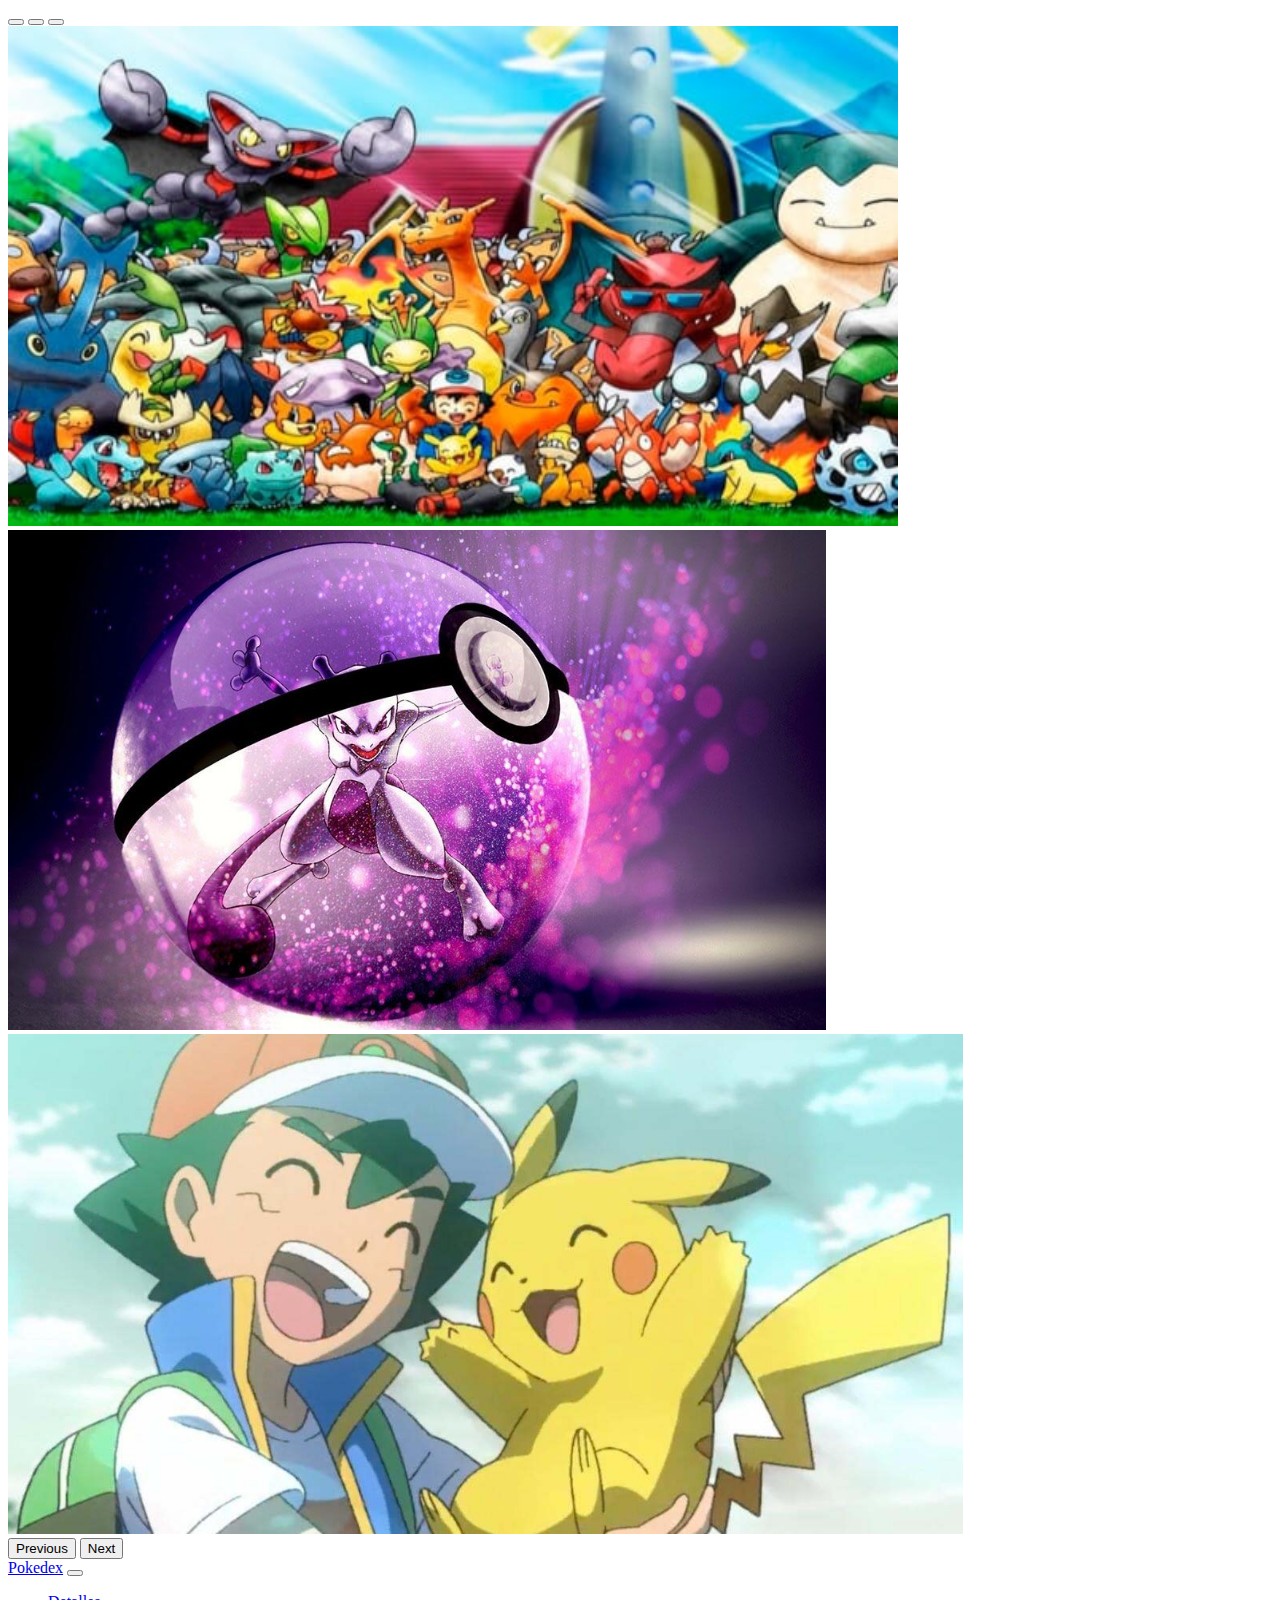
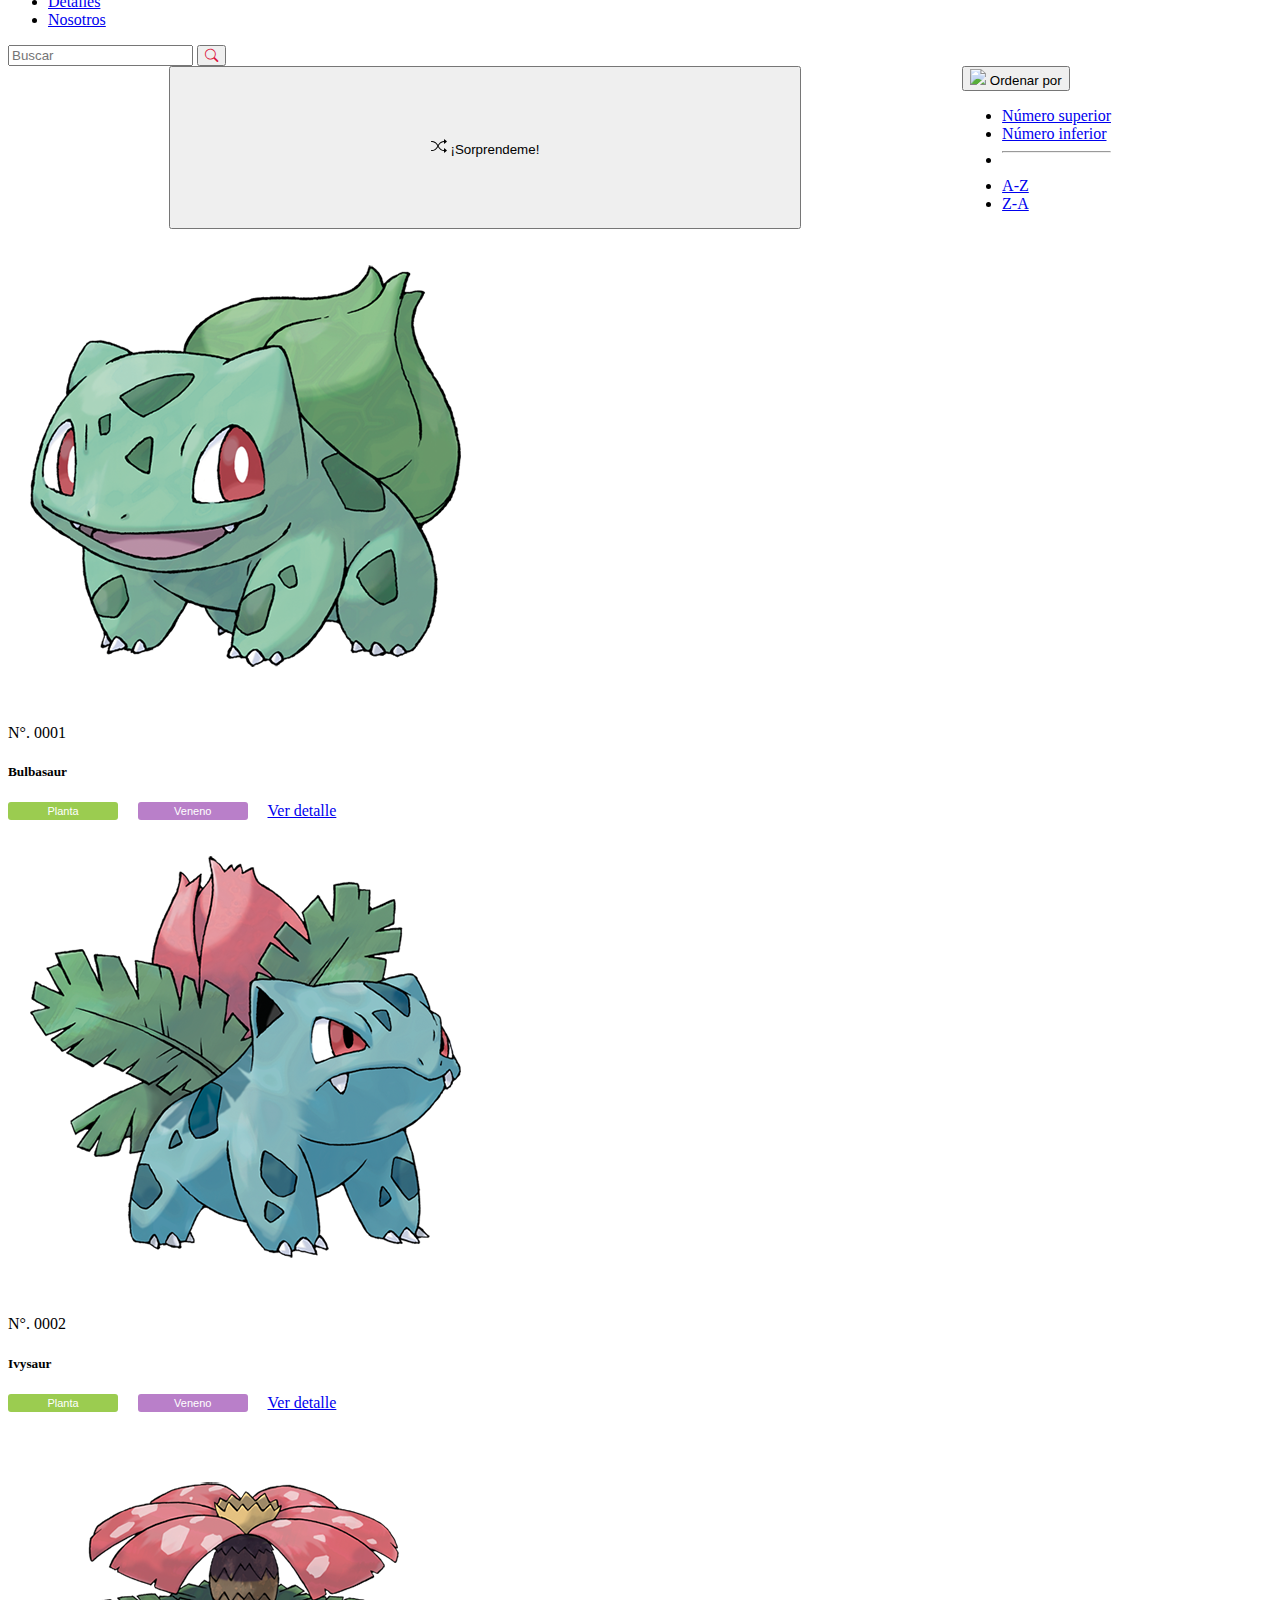
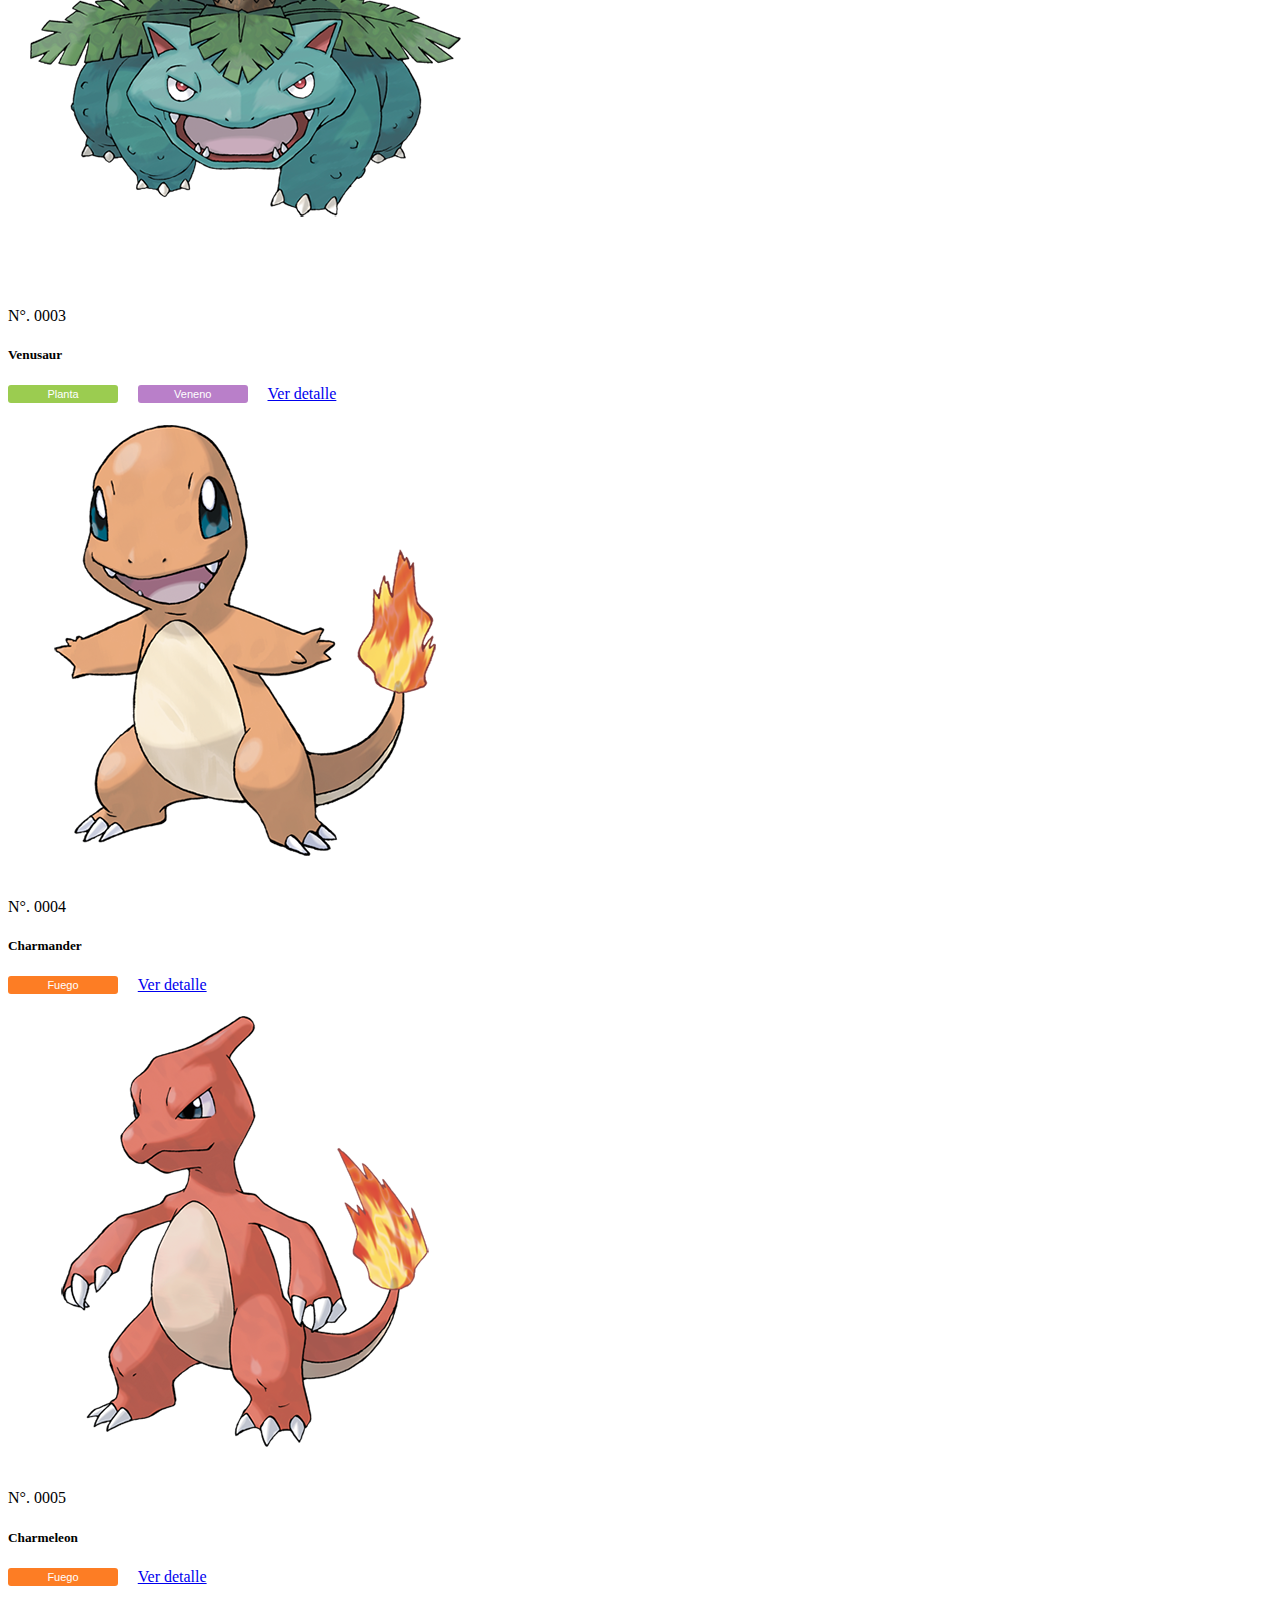
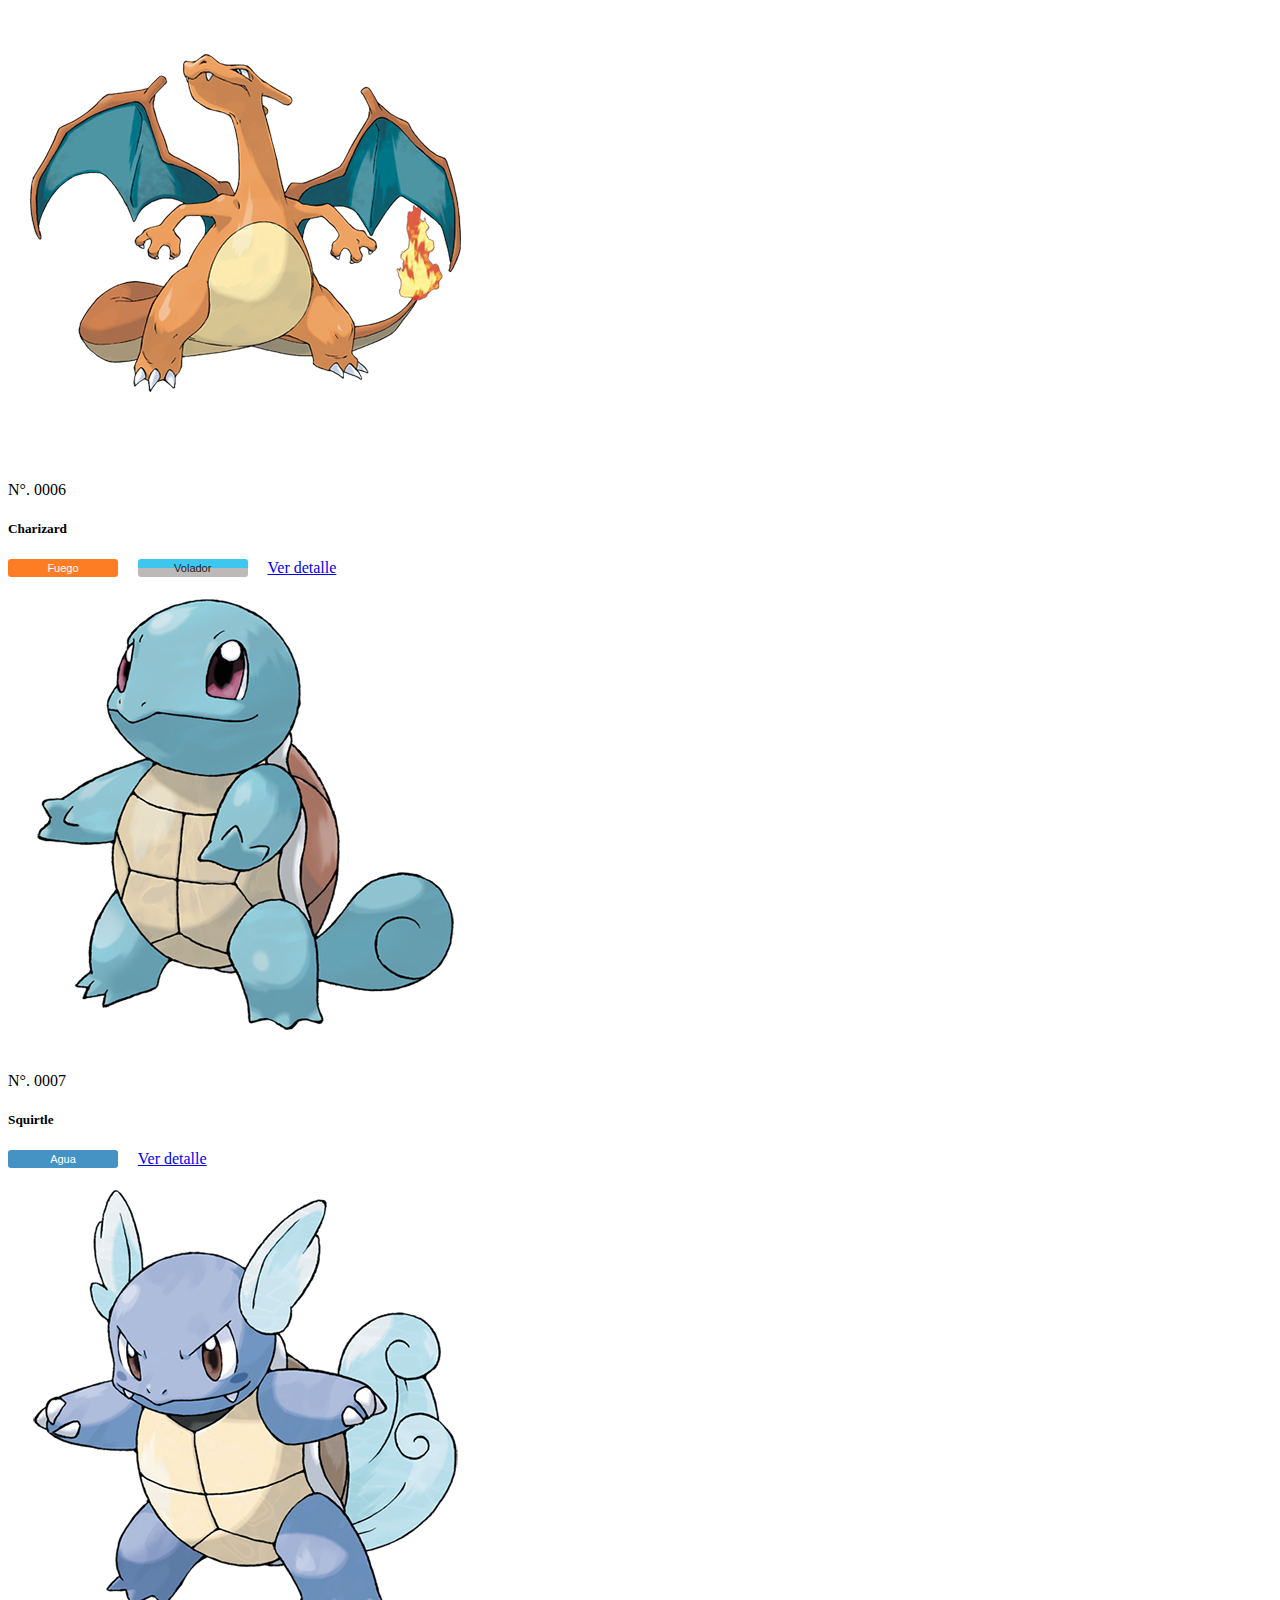
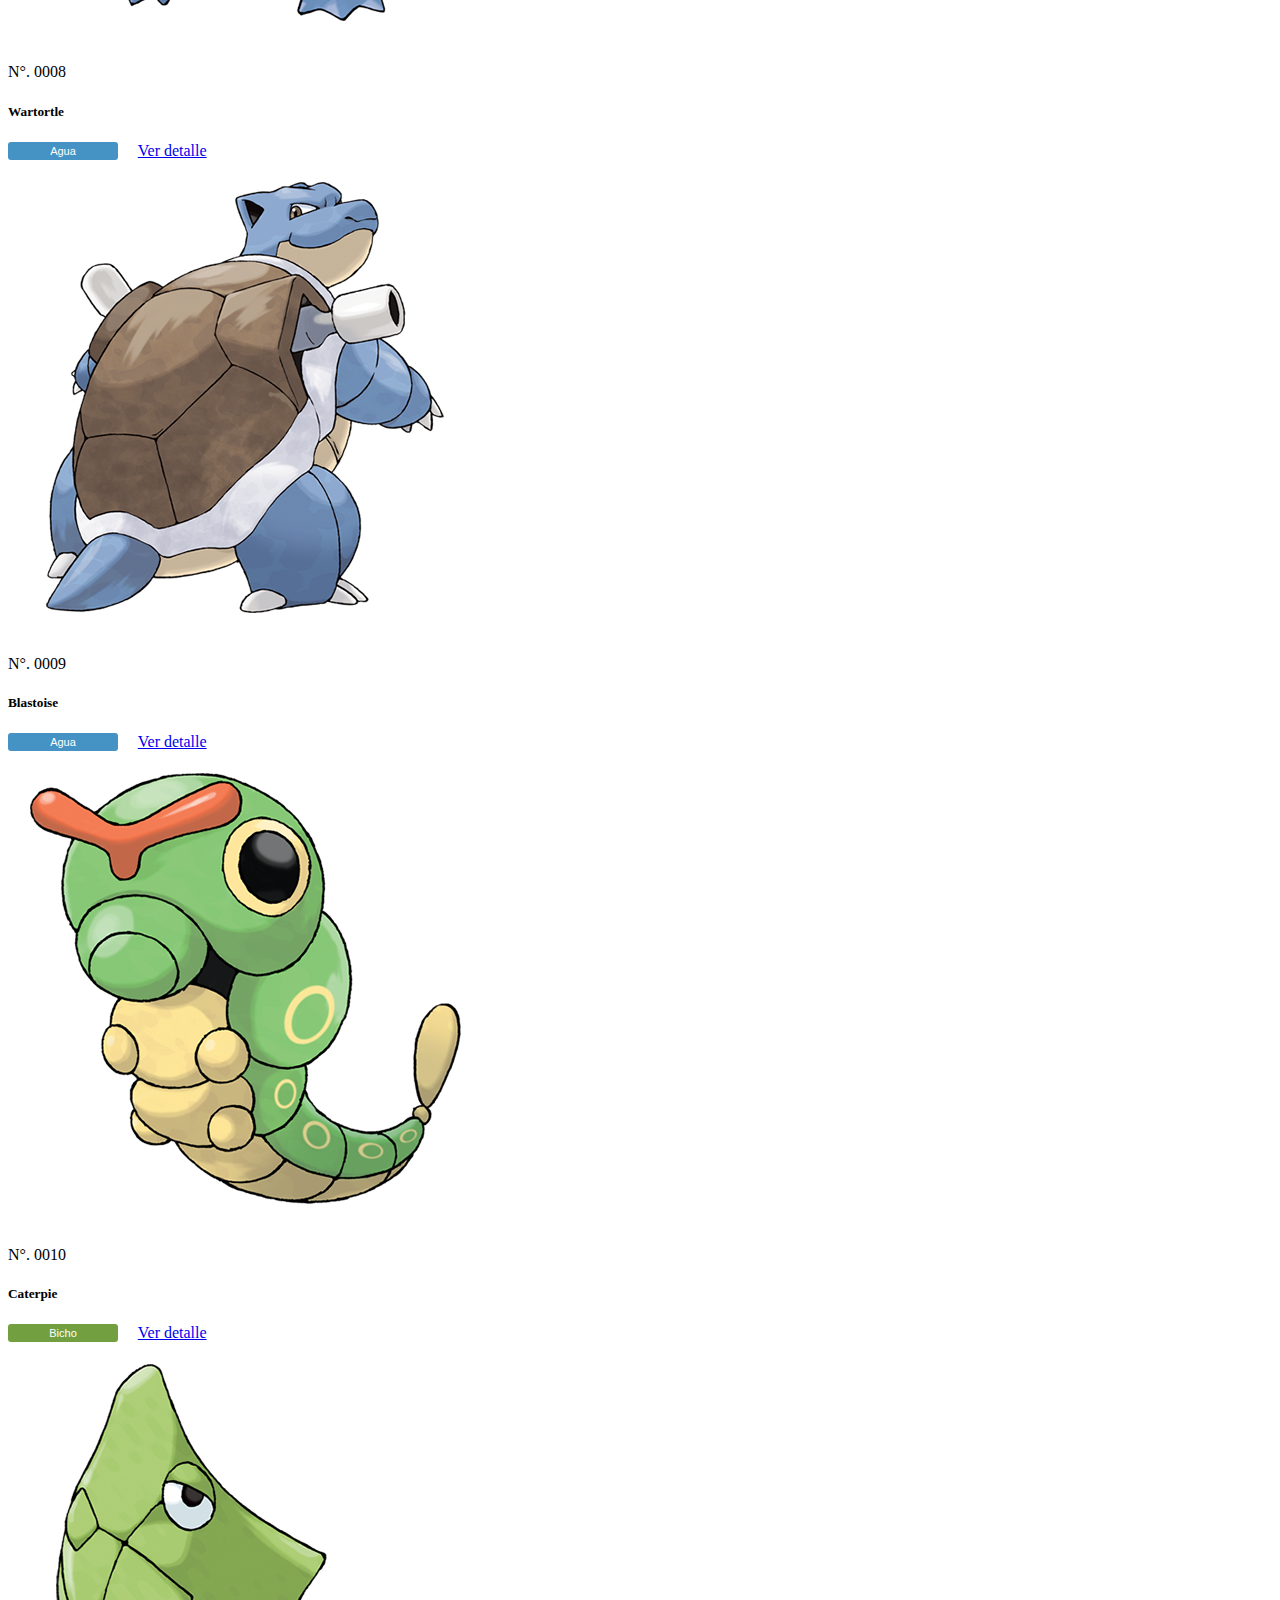
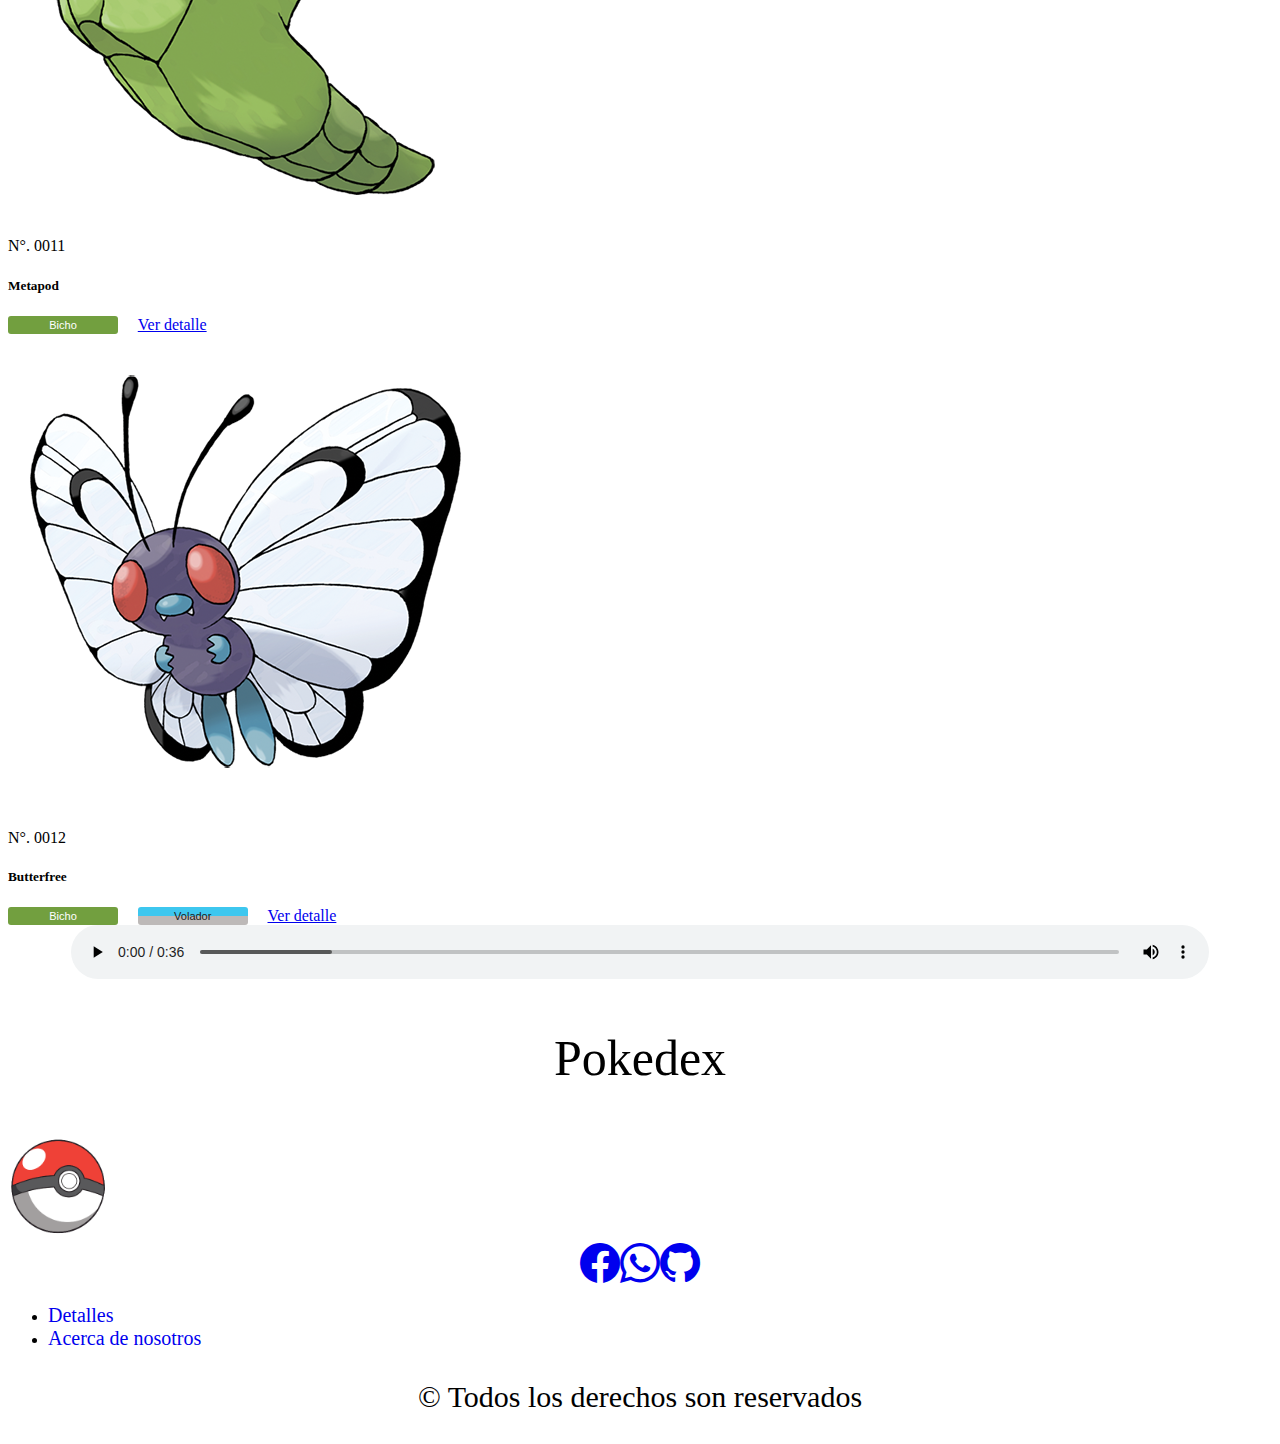
==== index.html @ 7ebed955 "Se agrega informacion al navbar y footer" ====
<!DOCTYPE html>
<html lang="es" data-bs-theme="dark">
  <head>
    <meta charset="UTF-8" />
    <meta http-equiv="X-UA-Compatible" content="IE=edge" />
    <meta name="viewport" content="width=device-width, initial-scale=1.0" />
    <link
      href="https://fonts.googleapis.com/icon?family=Material+Icons"
      rel="stylesheet"
    />
    <link
      rel="stylesheet"
      href="https://cdn.jsdelivr.net/npm/bootstrap-icons@1.10.2/font/bootstrap-icons.css"
    />

    <link
      href="https://cdn.jsdelivr.net/npm/bootstrap@5.3.0-alpha1/dist/css/bootstrap.min.css"
      rel="stylesheet"
      integrity="sha384-GLhlTQ8iRABdZLl6O3oVMWSktQOp6b7In1Zl3/Jr59b6EGGoI1aFkw7cmDA6j6gD"
      crossorigin="anonymous"
    />
    <link rel="stylesheet" href="./css/estilos.css" />
    <title>Pokedex</title>
  </head>
  <body>
    <header>
      <section>
        <div id="carouselExampleIndicators" class="carousel slide">
          <div class="carousel-indicators">
            <button
              type="button"
              data-bs-target="#carouselExampleIndicators"
              data-bs-slide-to="0"
              class="active"
              aria-current="true"
              aria-label="Slide 1"
            ></button>
            <button
              type="button"
              data-bs-target="#carouselExampleIndicators"
              data-bs-slide-to="1"
              aria-label="Slide 2"
            ></button>
            <button
              type="button"
              data-bs-target="#carouselExampleIndicators"
              data-bs-slide-to="2"
              aria-label="Slide 3"
            ></button>
          </div>
          <div class="carousel-inner">
            <div class="carousel-item active">
              <img
                src="./img/pokemon1.jpg"
                class="d-block w-100"
                alt="Imagen 1 carrusel pokemon"
                height="500px"
              />
            </div>
            <div class="carousel-item">
              <img
                src="./img/pokemon2.jpg"
                class="d-block w-100"
                alt="Imagen 2 carrusel pokemon"
                height="500px"
              />
            </div>
            <div class="carousel-item">
              <img
                src="./img/pokemon3.jpg"
                class="d-block w-100"
                alt="Imagen 3 carrusel pokemon"
                height="500px"
              />
            </div>
          </div>
          <button
            class="carousel-control-prev"
            type="button"
            data-bs-target="#carouselExampleIndicators"
            data-bs-slide="prev"
          >
            <span class="carousel-control-prev-icon" aria-hidden="true"></span>
            <span class="visually-hidden">Previous</span>
          </button>
          <button
            class="carousel-control-next"
            type="button"
            data-bs-target="#carouselExampleIndicators"
            data-bs-slide="next"
          >
            <span class="carousel-control-next-icon" aria-hidden="true"></span>
            <span class="visually-hidden">Next</span>
          </button>
        </div>
      </section>
      <nav class="navbar navbar-expand-lg bg-body-tertiary ">
        <div class="container">
          <a class="navbar-brand" href="#">Pokedex</a>
          <button
            class="navbar-toggler "
            type="button"
            data-bs-toggle="collapse"
            data-bs-target="#navbarSupportedContent"
            aria-controls="navbarSupportedContent"
            aria-expanded="false"
            aria-label="Toggle navigation"
          >
            <span class="navbar-toggler-icon"></span>
          </button>
          <div class="collapse navbar-collapse" id="navbarSupportedContent">
            <ul class="navbar-nav me-auto mb-2 mb-lg-0">
              <li class="nav-item">
                <a class="nav-link active" aria-current="page" href="./pages/detalles.html"
                  >Detalles</a
                >
              </li>
              <li class="nav-item">
                <a class="nav-link" href="./pages/nosotros.html">Nosotros</a>
              </li>
             
            </ul>
            <form class="d-flex  " role="search">
              <input
                class="form-control me-2"
                type="search"
                placeholder="Buscar"
                aria-label="Buscar"
              />
              <button class="btn btn-outline-success " type="submit">
                <i class="bi bi-search botonesNavbar"></i>
              </button>
            </form>
          </div>
        </div>
      </nav>
    </header>
    <main>
          <!-- card pokemons -->
    <section class="bg-light py-4 my-5">
        <div class="container">
          <div class="row">
            <!-- botones ordenar -->
  
            <div class="section mb-5 row-cols-lg-6">
              <button type="button" class="item btn btn-primary">
                <svg
                  xmlns="http://www.w3.org/2000/svg"
                  width="16"
                  height="16"
                  fill="currentColor"
                  class="bi bi-shuffle"
                  viewBox="0 0 16 16"
                >
                  <path
                    fill-rule="evenodd"
                    d="M0 3.5A.5.5 0 0 1 .5 3H1c2.202 0 3.827 1.24 4.874 2.418.49.552.865 1.102 1.126 1.532.26-.43.636-.98 1.126-1.532C9.173 4.24 10.798 3 13 3v1c-1.798 0-3.173 1.01-4.126 2.082A9.624 9.624 0 0 0 7.556 8a9.624 9.624 0 0 0 1.317 1.918C9.828 10.99 11.204 12 13 12v1c-2.202 0-3.827-1.24-4.874-2.418A10.595 10.595 0 0 1 7 9.05c-.26.43-.636.98-1.126 1.532C4.827 11.76 3.202 13 1 13H.5a.5.5 0 0 1 0-1H1c1.798 0 3.173-1.01 4.126-2.082A9.624 9.624 0 0 0 6.444 8a9.624 9.624 0 0 0-1.317-1.918C4.172 5.01 2.796 4 1 4H.5a.5.5 0 0 1-.5-.5z"
                  />
                  <path
                    d="M13 5.466V1.534a.25.25 0 0 1 .41-.192l2.36 1.966c.12.1.12.284 0 .384l-2.36 1.966a.25.25 0 0 1-.41-.192zm0 9v-3.932a.25.25 0 0 1 .41-.192l2.36 1.966c.12.1.12.284 0 .384l-2.36 1.966a.25.25 0 0 1-.41-.192z"
                  />
                </svg>
                ¡Sorprendeme!
              </button>
              <div class="row-cols-lg-6">
                <div class="dropdown">
                  <button
                    class="btn btn-dark dropdown-toggle"
                    type="button"
                    id="dropdownMenuButton2"
                    data-bs-toggle="dropdown"
                    aria-expanded="false"
                  >
                    <img
                      src="https://img.icons8.com/color/24/null/pokeball--v1.png"
                    />
                    Ordenar por
                  </button>
                  <ul
                    class="dropdown-menu dropdown-menu-dark"
                    aria-labelledby="dropdownMenuButton2"
                  >
                    <li>
                      <a class="dropdown-item active" href="pages/error404.html">Número superior</a>
                    </li>
                    <li><a class="dropdown-item" href="pages/error404.html">Número inferior</a></li>
                    <li><hr class="dropdown-divider" /></li>
                    <li><a class="dropdown-item" href="pages/error404.html">A-Z</a></li>
                    <li><a class="dropdown-item" href="pages/error404.html">Z-A</a></li>
                  </ul>
                </div>
              </div>
            </div>
            <!-- fin botones ordenar -->
            <div class="col-sm-6 col-md-4 col-lg-3">
              <div class="card my-3">
                <img
                  src="img/bulbasaur.png"
                  class="card-image-top"
                  alt="thumbnail"
                />
  
                <div class="card-body">
                  <p>N°. 0001</p>
                  <h5 class="card-title">Bulbasaur</h5>
                  <div class="abilities mb-5">
                    <span class="badge background-color-planta">Planta</span>
                    <span class="badge background-color-veneno">Veneno</span>
                  </div>
  
                  <a href="#" class="btn btn-primary">Ver detalle</a>
                </div>
              </div>
            </div>
  
            <div class="col-sm-6 col-md-4 col-lg-3">
              <div class="card my-3">
                <img
                  src="img/ivysaur.png"
                  class="card-image-top"
                  alt="thumbnail"
                />
  
                <div class="card-body">
                  <p>N°. 0002</p>
                  <h5 class="card-title">Ivysaur</h5>
                  <div class="abilities mb-5">
                    <span class="badge background-color-planta">Planta</span>
                    <span class="badge background-color-veneno">Veneno</span>
                  </div>
  
                  <a href="#" class="btn btn-primary">Ver detalle</a>
                </div>
              </div>
            </div>
  
            <div class="col-sm-6 col-md-4 col-lg-3">
              <div class="card my-3">
                <img
                  src="img/venusaur.png"
                  class="card-image-top"
                  alt="thumbnail"
                />
                <div class="card-body">
                  <p>N°. 0003</p>
                  <h5 class="card-title">Venusaur</h5>
  
                  <div class="abilities mb-5">
                    <span class="badge background-color-planta">Planta</span>
                    <span class="badge background-color-veneno">Veneno</span>
                  </div>
  
                  <a href="#" class="btn btn-primary">Ver detalle</a>
                </div>
              </div>
            </div>
  
            <div class="col-sm-6 col-md-4 col-lg-3">
              <div class="card my-3">
                <img
                  src="img/charmander.png"
                  class="card-image-top"
                  alt="thumbnail"
                />
                <div class="card-body">
                  <p>N°. 0004</p>
                  <h5 class="card-title">Charmander</h5>
  
                  <div class="abilities mb-5">
                    <span class="badge background-color-fuego">Fuego</span>
                  </div>
  
                  <a href="#" class="btn btn-primary">Ver detalle</a>
                </div>
              </div>
            </div>
  
            <div class="col-sm-6 col-md-4 col-lg-3">
              <div class="card my-3">
                <img
                  src="img/charmeleon.png"
                  class="card-image-top"
                  alt="thumbnail"
                />
                <div class="card-body">
                  <p>N°. 0005</p>
                  <h5 class="card-title">Charmeleon</h5>
                  <div class="abilities mb-5">
                    <span class="badge background-color-fuego">Fuego</span>
                  </div>
  
                  <a href="#" class="btn btn-primary">Ver detalle</a>
                </div>
              </div>
            </div>
  
            <div class="col-sm-6 col-md-4 col-lg-3">
              <div class="card my-3">
                <img
                  src="img/charizard.png"
                  class="card-image-top"
                  alt="thumbnail"
                />
  
                <div class="card-body">
                  <p>N°. 0006</p>
                  <h5 class="card-title">Charizard</h5>
  
                  <div class="abilities mb-5">
                    <span class="badge background-color-fuego">Fuego</span>
                    <span class="badge background-color-volador">Volador</span>
                  </div>
  
                  <a href="#" class="btn btn-primary">Ver detalle</a>
                </div>
              </div>
            </div>
  
            <div class="col-sm-6 col-md-4 col-lg-3">
              <div class="card my-3">
                <img
                  src="img/squirtle.png"
                  class="card-image-top"
                  alt="thumbnail"
                />
                <div class="card-body">
                  <p>N°. 0007</p>
                  <h5 class="card-title">Squirtle</h5>
  
                  <div class="abilities mb-5">
                    <span class="badge background-color-agua">Agua</span>
                  </div>
  
                  <a href="#" class="btn btn-primary">Ver detalle</a>
                </div>
              </div>
            </div>
            <div class="col-sm-6 col-md-4 col-lg-3">
              <div class="card my-3">
                <img
                  src="img/wartortle.png"
                  class="card-image-top"
                  alt="thumbnail"
                />
                <div class="card-body">
                  <p>N°. 0008</p>
                  <h5 class="card-title">Wartortle</h5>
  
                  <div class="abilities mb-5">
                    <span class="badge background-color-agua">Agua</span>
                  </div>
  
                  <a href="#" class="btn btn-primary">Ver detalle</a>
                </div>
              </div>
            </div>
            <div class="col-sm-6 col-md-4 col-lg-3">
              <div class="card my-3">
                <img
                  src="img/blastoise.png"
                  class="card-image-top"
                  alt="thumbnail"
                />
                <div class="card-body">
                  <p>N°. 0009</p>
                  <h5 class="card-title">Blastoise</h5>
  
                  <div class="abilities mb-5">
                    <span class="badge background-color-agua">Agua</span>
                  </div>
  
                  <a href="#" class="btn btn-primary">Ver detalle</a>
                </div>
              </div>
            </div>
            <div class="col-sm-6 col-md-4 col-lg-3">
              <div class="card my-3">
                <img
                  src="img/caterpie.png"
                  class="card-image-top"
                  alt="thumbnail"
                />
                <div class="card-body">
                  <p>N°. 0010</p>
                  <h5 class="card-title">Caterpie</h5>
  
                  <div class="abilities mb-5">
                    <span class="badge background-color-bicho">Bicho</span>
                  </div>
  
                  <a href="#" class="btn btn-primary">Ver detalle</a>
                </div>
              </div>
            </div>
            <div class="col-sm-6 col-md-4 col-lg-3">
              <div class="card my-3">
                <img
                  src="img/metapod.png"
                  class="card-image-top"
                  alt="thumbnail"
                />
                <div class="card-body">
                  <p>N°. 0011</p>
                  <h5 class="card-title">Metapod</h5>
  
                  <div class="abilities mb-5">
                    <span class="badge background-color-bicho">Bicho</span>
                  </div>
  
                  <a href="#" class="btn btn-primary">Ver detalle</a>
                </div>
              </div>
            </div>
            <div class="col-sm-6 col-md-4 col-lg-3">
              <div class="card my-3">
                <img
                  src="img/butterfree.png"
                  class="card-image-top"
                  alt="thumbnail"
                />
                <div class="card-body">
                  <p>N°. 0012</p>
                  <h5 class="card-title">Butterfree</h5>
  
                  <div class="abilities mb-5">
                    <span class="badge background-color-bicho">Bicho</span>
                    <span class="badge background-color-volador">Volador</span>
                  </div>
  
                  <a href="#" class="btn btn-primary">Ver detalle</a>
                </div>
              </div>
            </div>
          </div>
        </div>
      </section>
  
      <div class="reproductor_audio mb-5">
        <audio class="item" controls autoplay loop>
          <source src="audio/01 - Opening Movie.mp3" type="audio/mp3" />
        </audio>
      </div>

    </main>
    <footer  >
        <div class="d-flex justify-content-center">
            <p class="tituloFooter">Pokedex</p>
            <a href="./index.html">
                <img src="./img/pokebola.png" alt="" class="imgPokebola">
            </a>
            
        </div>
       
        <div class="iconosFooter" >
           
                    <a class="text-decoration-none link-secondary" href="./pages/error404.html" >
                        <i class="bi bi-facebook"></i>
                    </a>
                
                
                    <a class="text-decoration-none link-secondary"href="./pages/error404.html"><i class="bi bi-whatsapp"></i></a>
                
                
                    <a class="text-decoration-none link-secondary" href="./pages/error404.html">
                        <i class="bi bi-github"></i>
                    </a>
               
            
            
            
        </div>
        <section class="row">
            <aside class="col-md-3">
              <ul >
                <li >
                    <a class="text-decoration-none link-secondary linksFooter" href="./pages/detalles.html">Detalles</a>
                </li>
                <li>
                    <a class="text-decoration-none link-secondary linksFooter" href="./pages/nosotros.html">Acerca de nosotros</a>
                    
                </li>
              </ul>
                
            </aside>

        </section>
       <p class="textoCopy">&copy; Todos los derechos son reservados

       </p> 
    </footer>

  

    <script
      src="https://cdn.jsdelivr.net/npm/bootstrap@5.3.0-alpha1/dist/js/bootstrap.bundle.min.js"
      integrity="sha384-w76AqPfDkMBDXo30jS1Sgez6pr3x5MlQ1ZAGC+nuZB+EYdgRZgiwxhTBTkF7CXvN"
      crossorigin="anonymous"
    ></script>
  </body>
</html>
---- css/estilos.css ----
.botonesNavbar
{
  color: crimson;
  border-style: none;
}
.abilities span {
  font-family: "Flexo-Medium", arial, sans-serif;
  border-radius: 3px;
  line-height: 18px;
  max-width: 110px;
  margin: 0 1.5625% 0 0;
  width: 38.4375%;
  float: left;
  text-transform: none;
  font-size: 11px;
  text-align: center;
}

.background-color-planta {
  background: linear-gradient(180deg, #9bcc50 50%, #9bcc50 50%);
  background-color: #9bcc50;
  color: #fff;
}

.background-color-veneno {
  background: linear-gradient(180deg, #b97fc9 50%, #b97fc9 50%);
  background-color: #b97fc9;
  color: #fff;
}

.background-color-fuego {
  background: linear-gradient(180deg, #fd7d24 50%, #fd7d24 50%);
  background-color: #fd7d24;
  color: #fff;
}

.background-color-volador {
  background: linear-gradient(180deg, #3dc7ef 50%, #bdb9b8 50%);
  background-color: #3dc7ef;
  color: #212121;
}

.background-color-agua {
  background: linear-gradient(180deg, #4592c4 50%, #4592c4 50%);
  background-color: #4592c4;
  color: #fff;
}

.background-color-bicho {
  background: linear-gradient(180deg, #729f3f 50%, #729f3f 50%);
  background-color: #729f3f;
  color: #fff;
}


.card {
  background-color: #fff;
  border-color: gainsboro;
}

.section {
  display: flex;
  justify-content: space-evenly;
}

.section .item {
  flex-basis: 50%;
}
.reproductor_audio {
  display: flex;
  justify-content: center;
}

.reproductor_audio .item {
  flex-basis: 90%;
}
.footerBg
{
 background-color: red;
}
.tituloFooter
{
  text-align: center;
  font-size: 50px;
}
.iconosFooter
{
  text-align: center;
  font-size: 40px;
  justify-content: center ;
  display: flex;
  
}
.textoCopy
{
 text-align: center;
 font-size: 30px;
}
.imgPokebola
{
  width: 100px;
  height: 100px;
}
.linksFooter
{
  font-size: 20px;
  text-decoration: none;
}
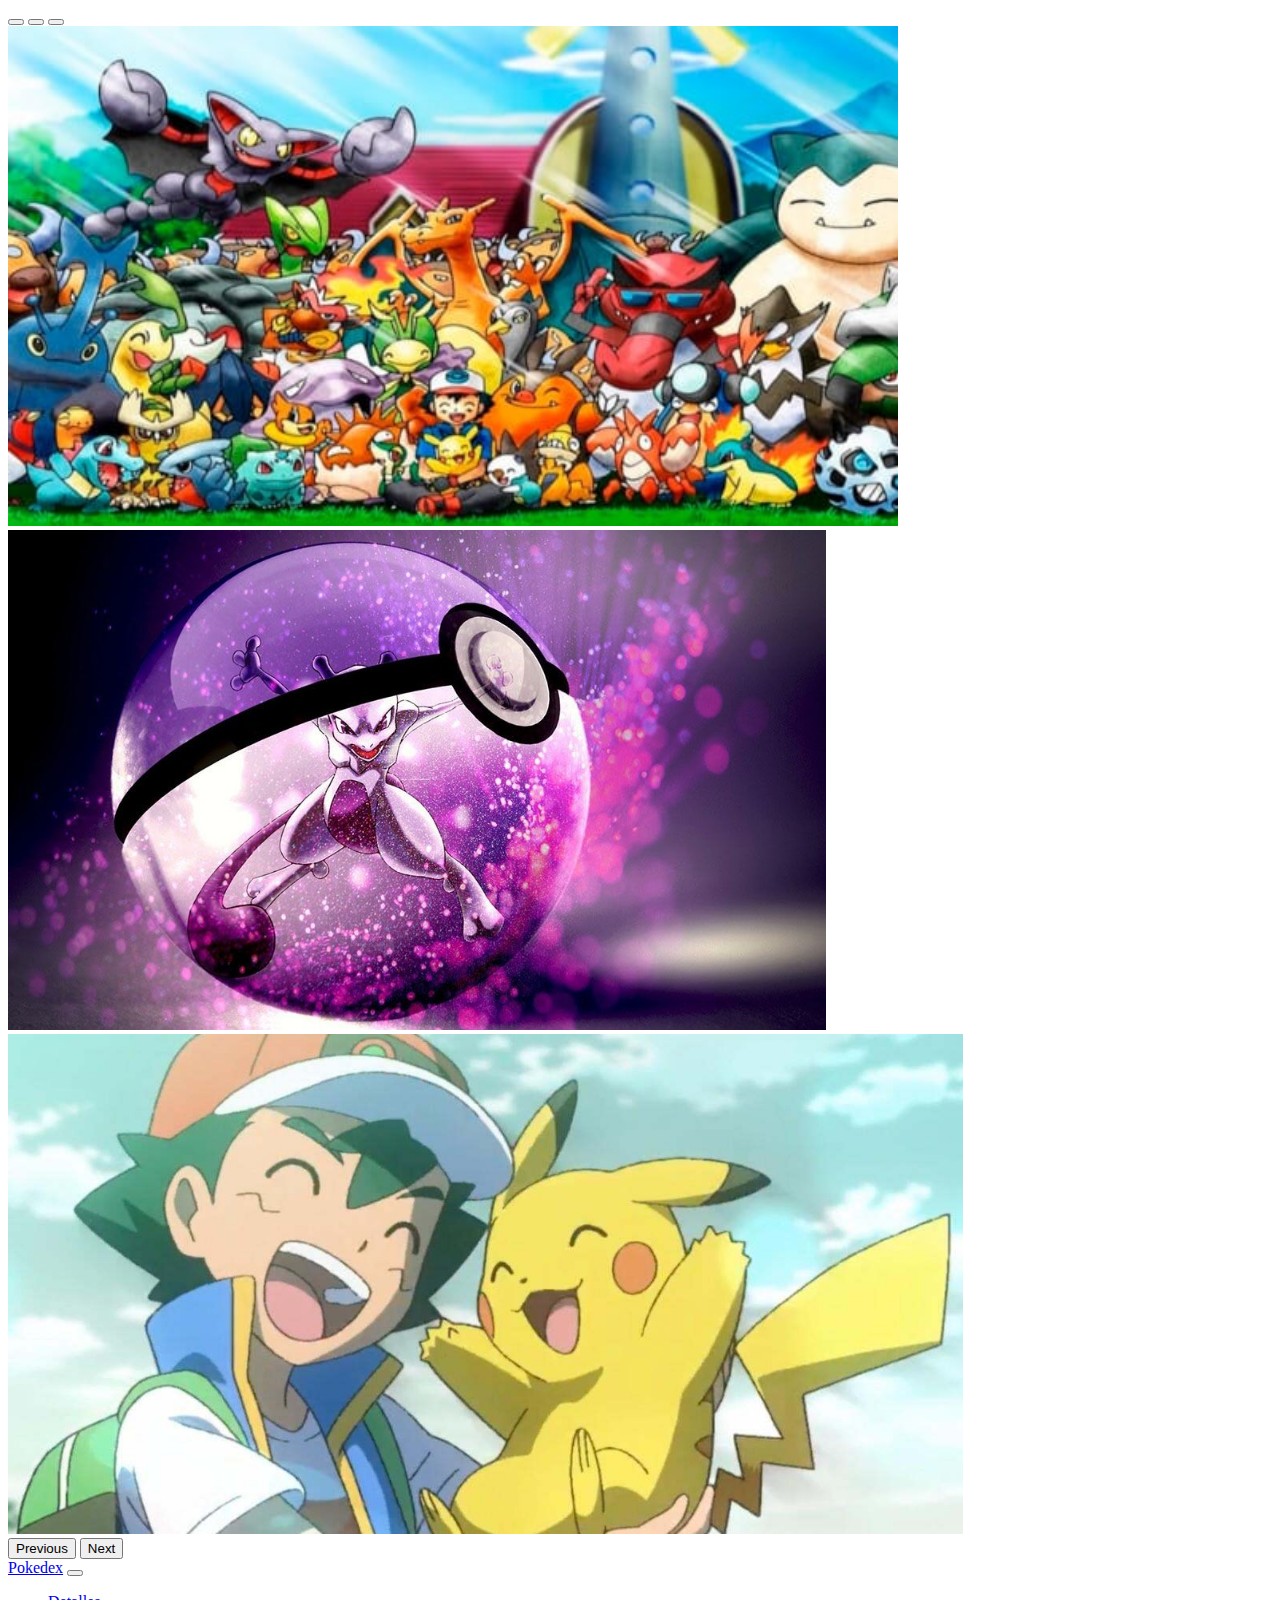
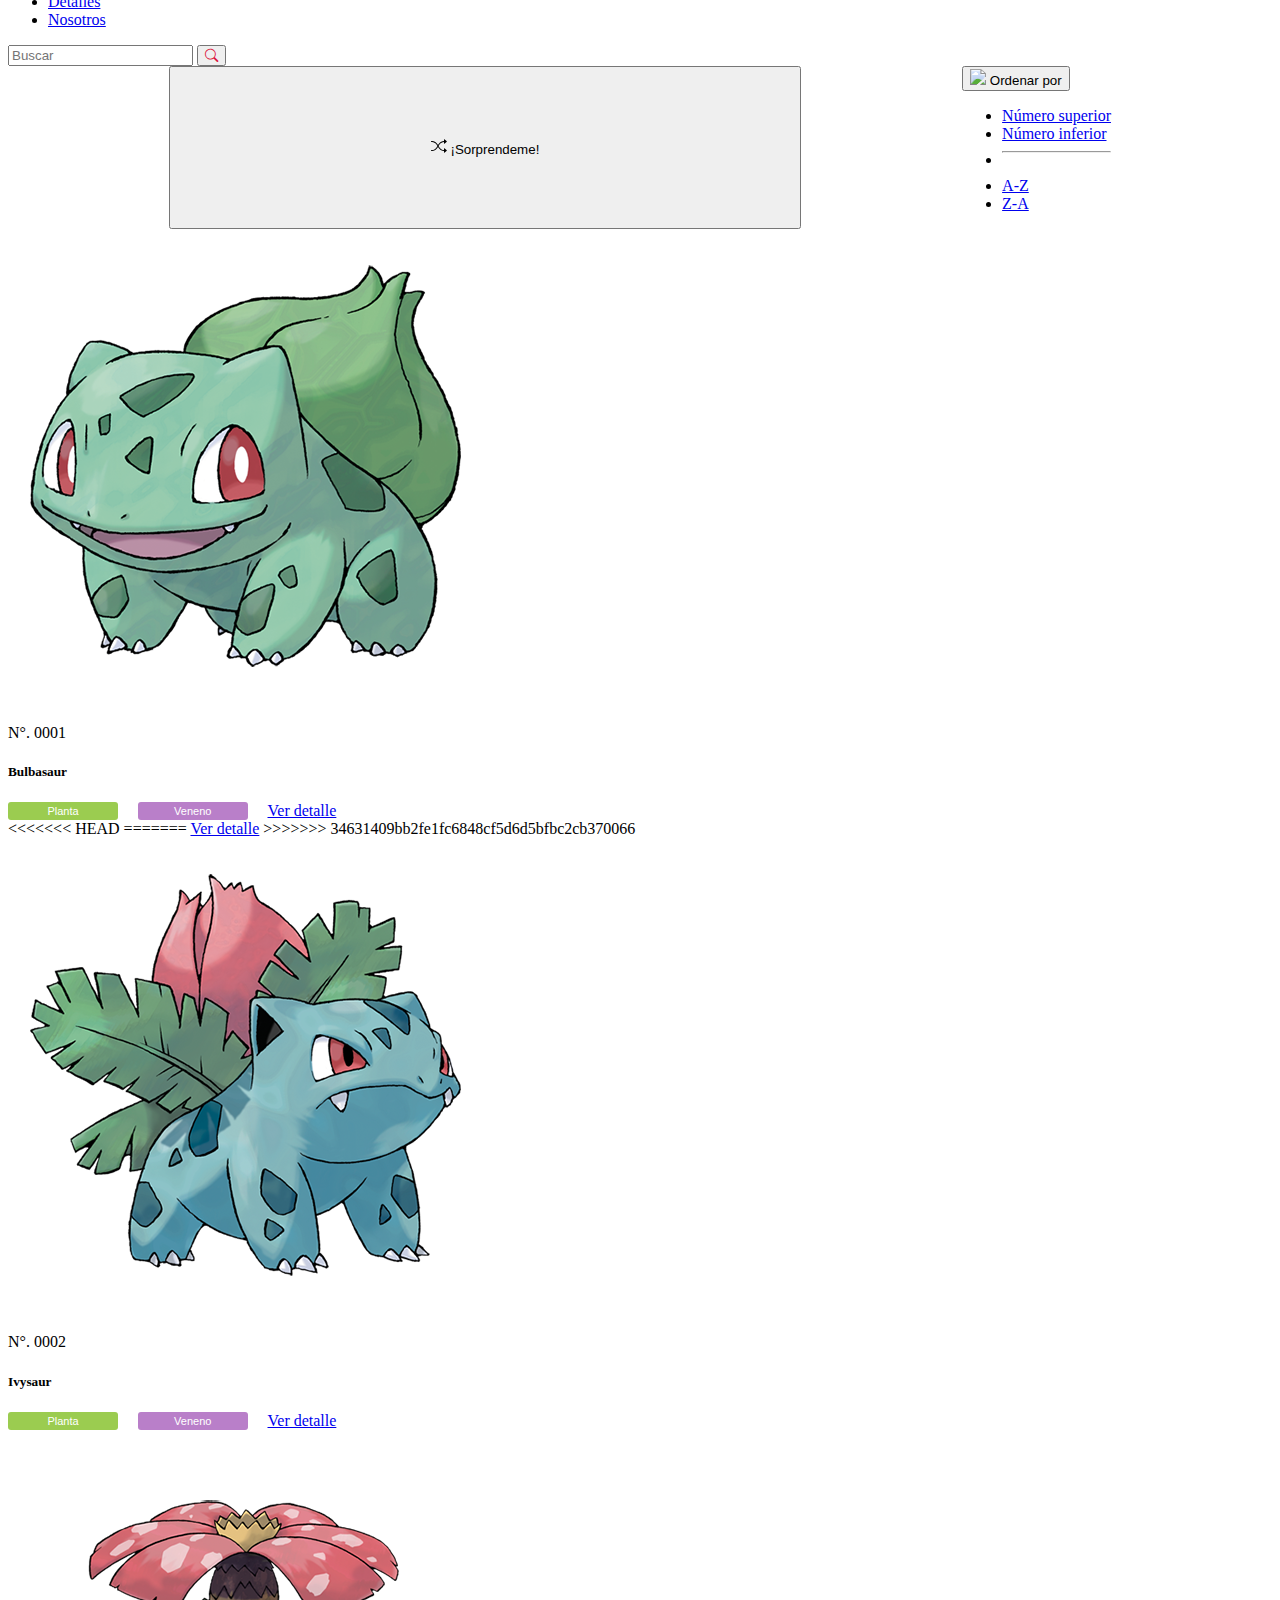
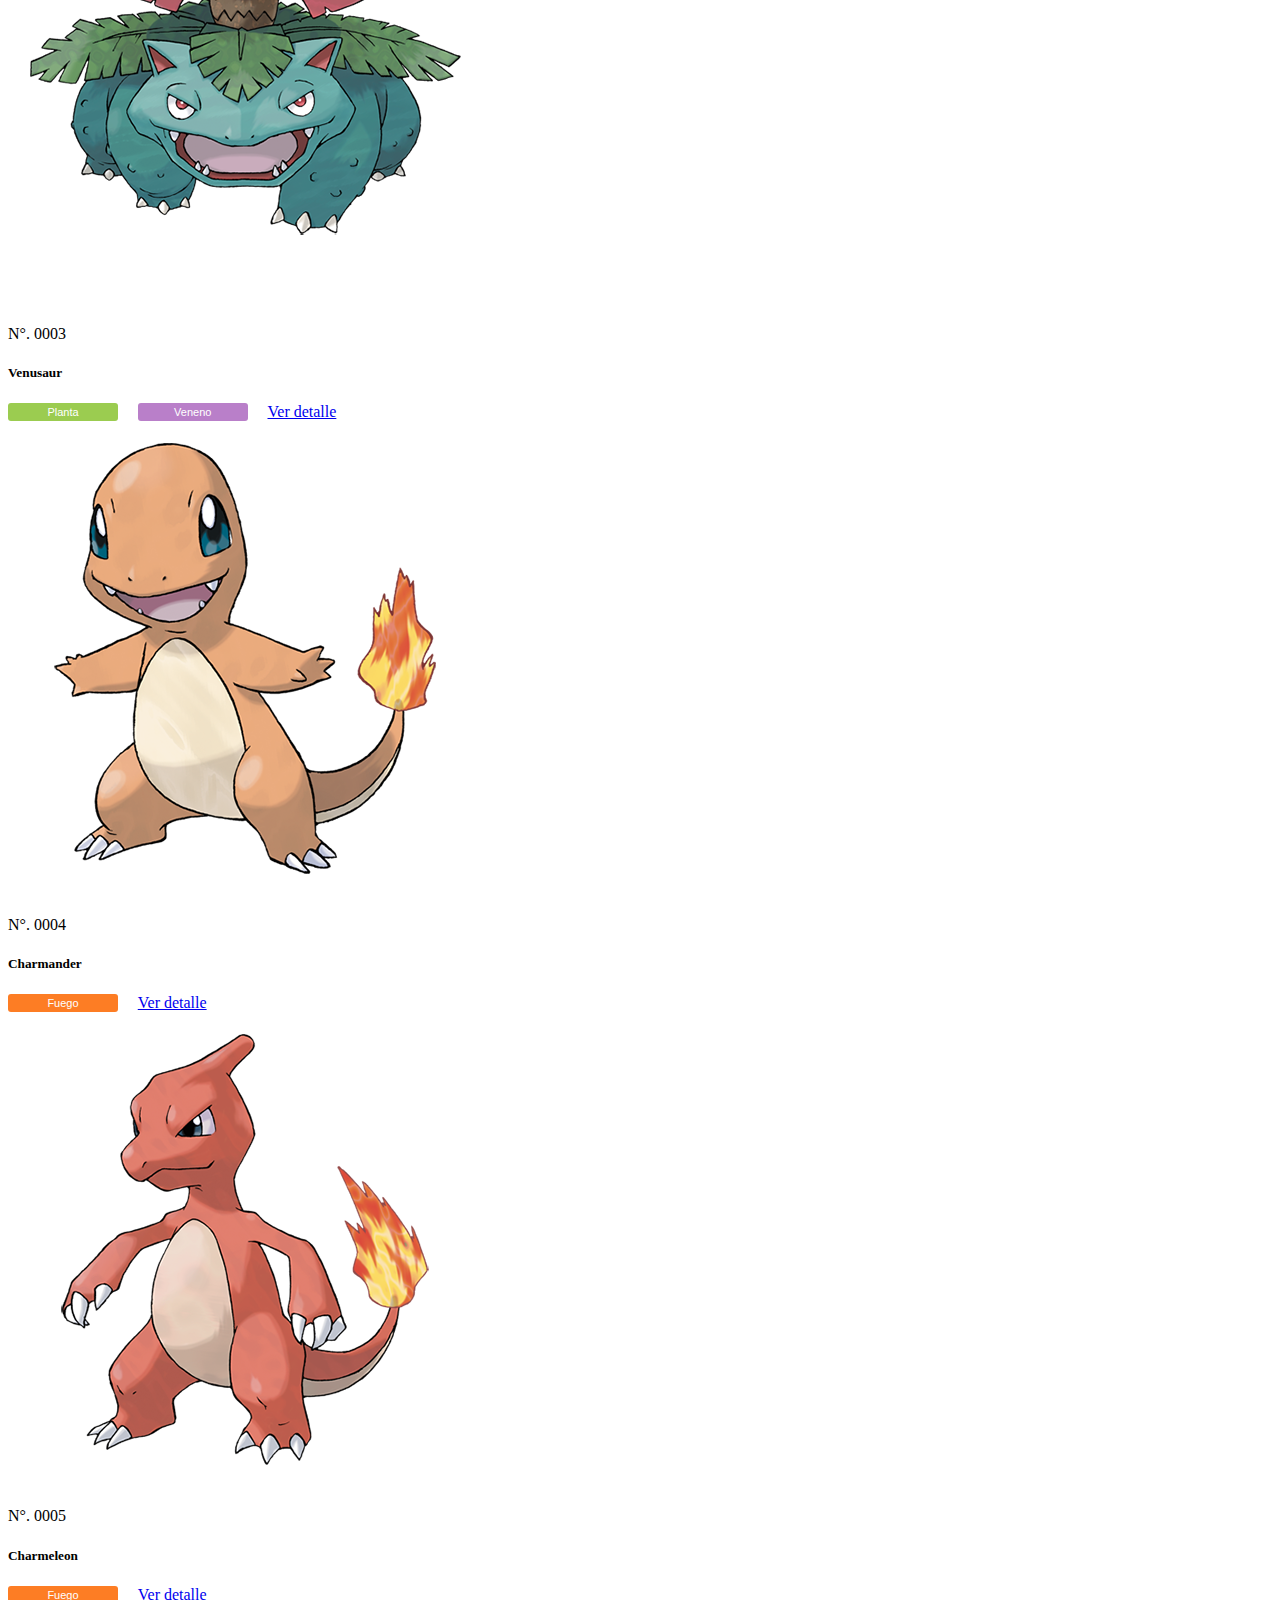
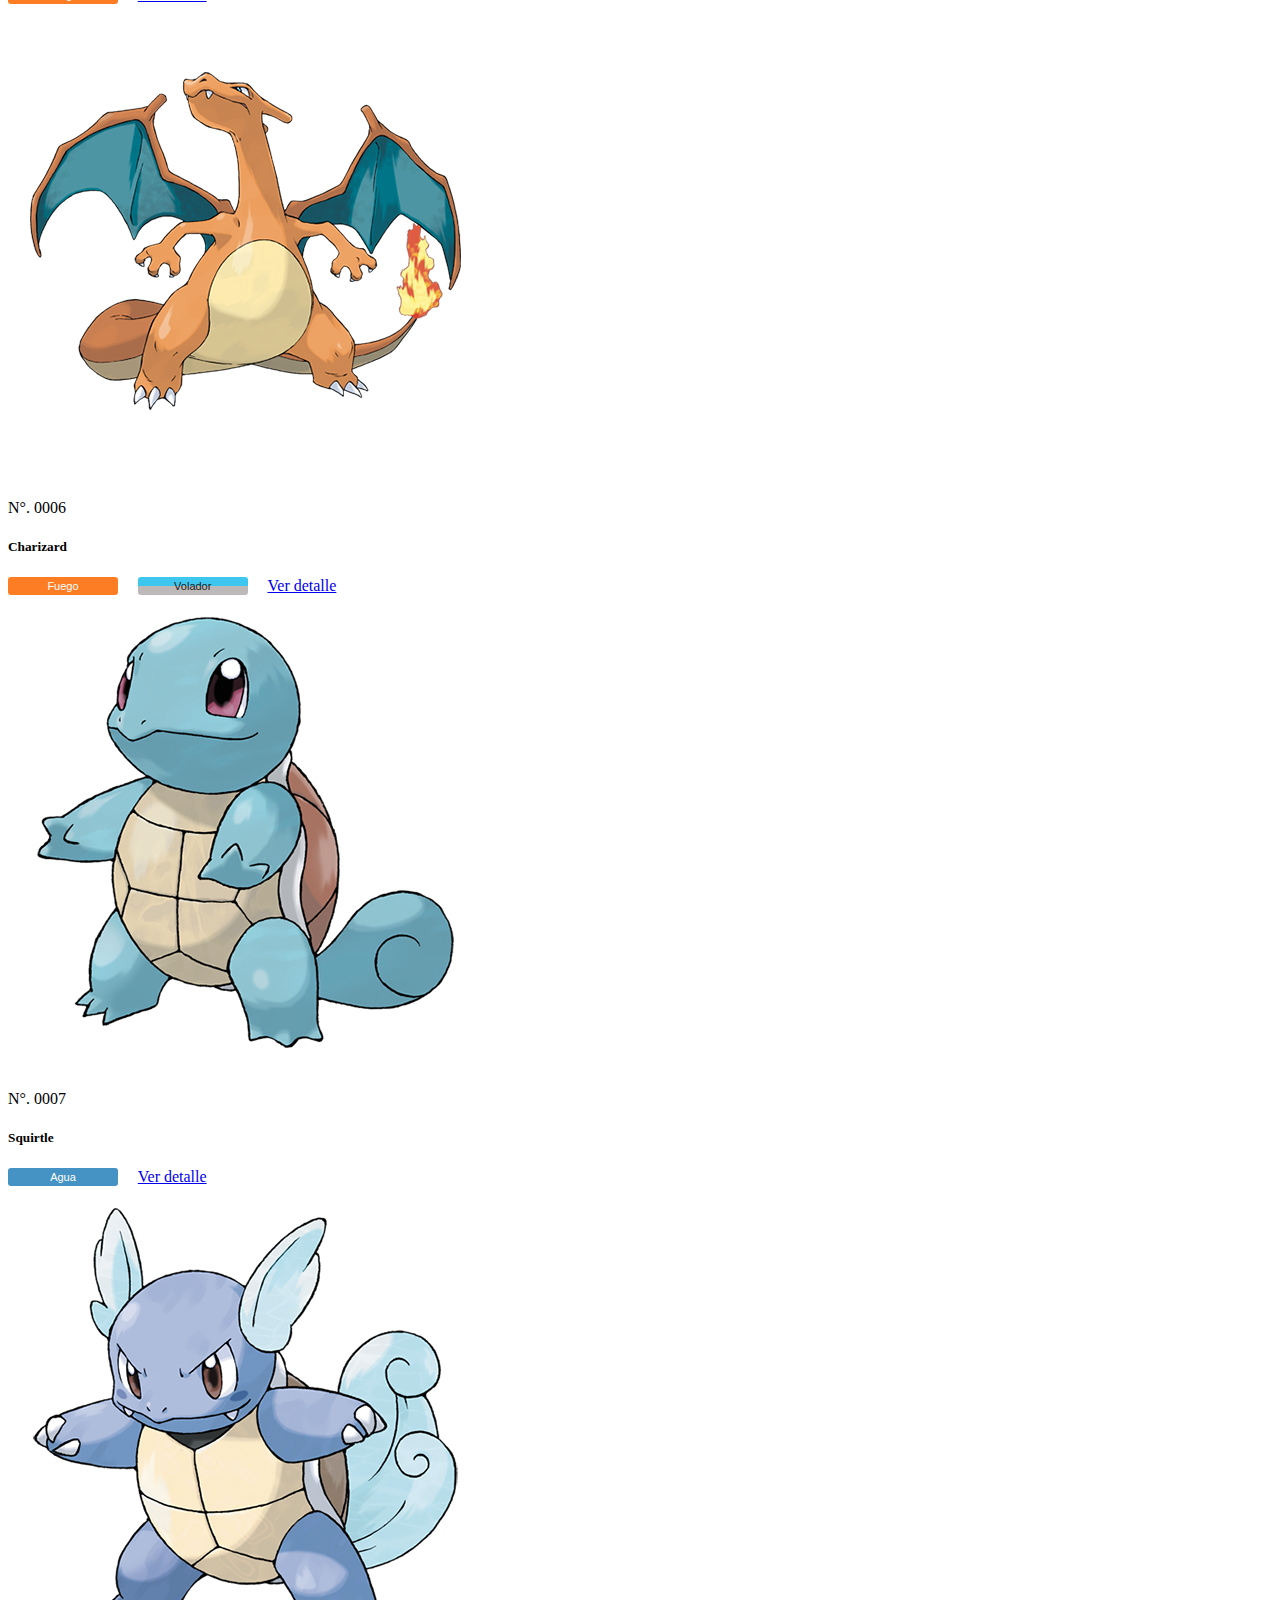
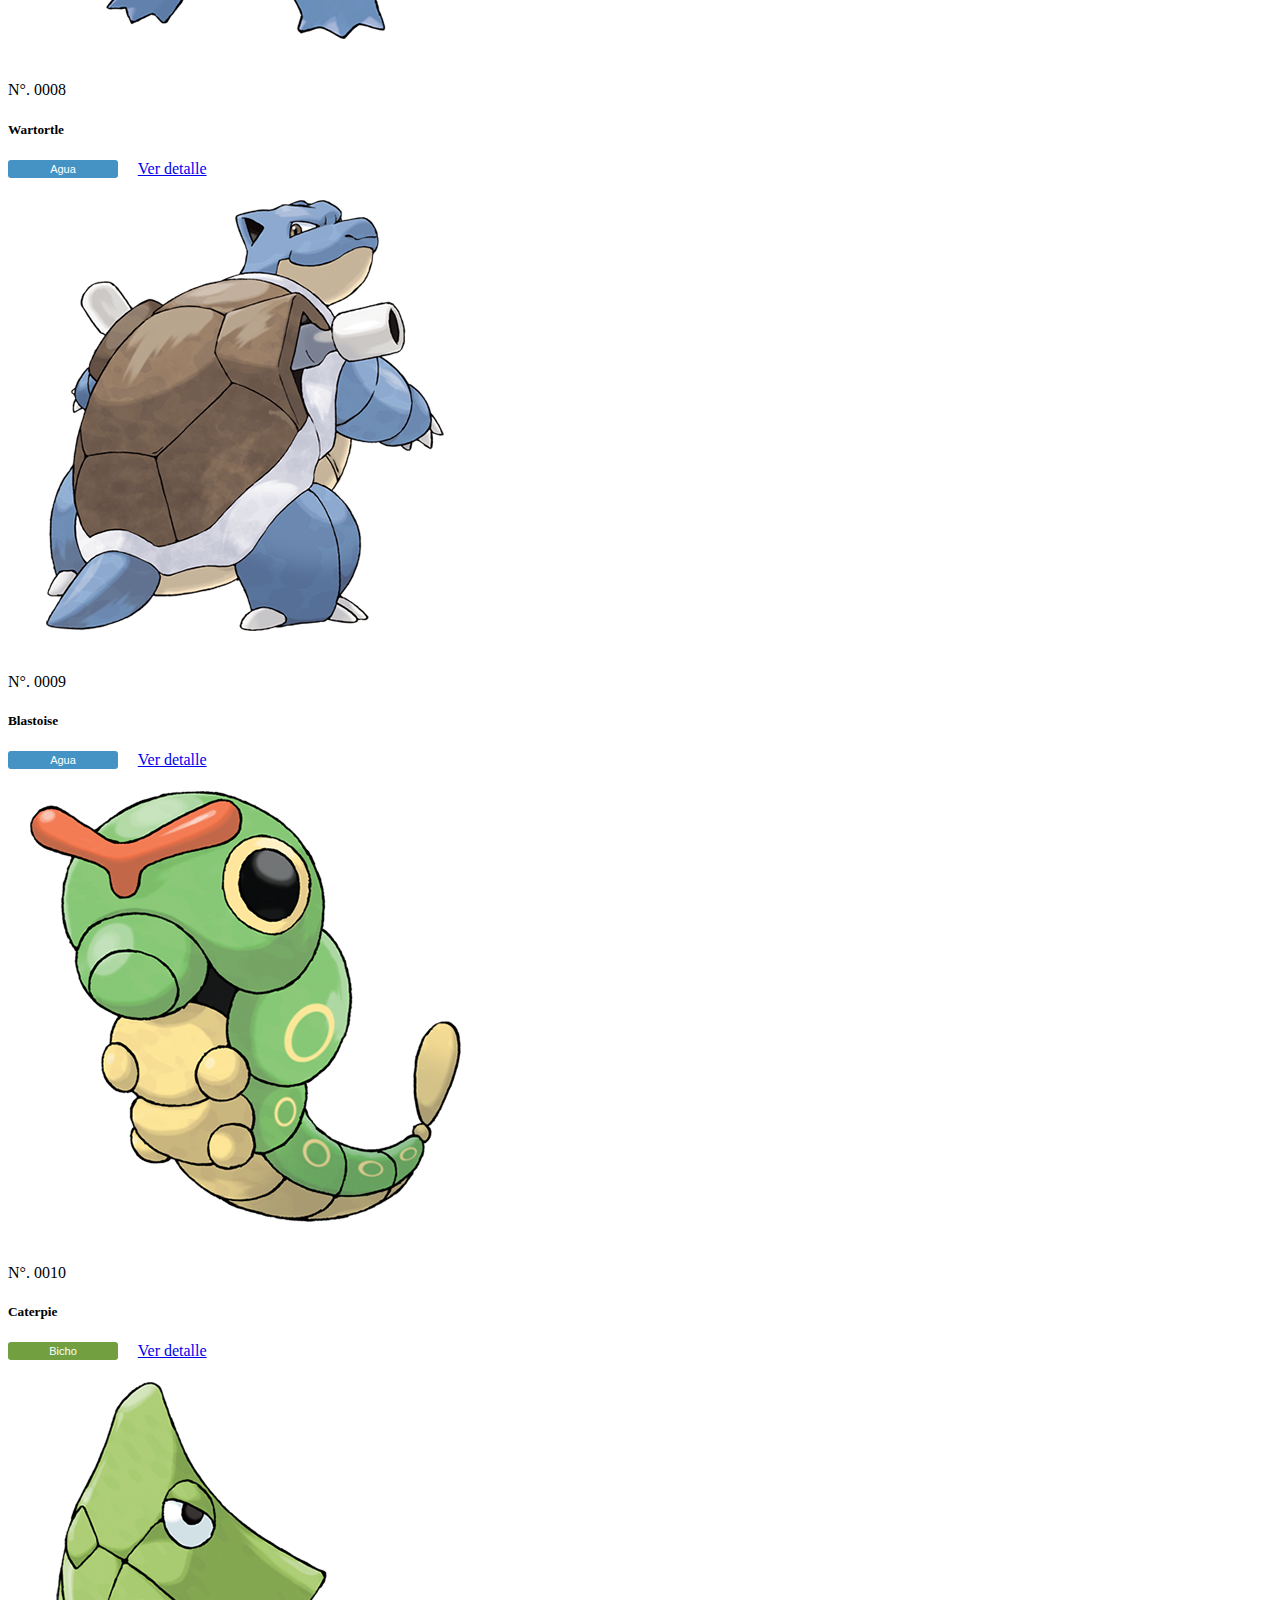
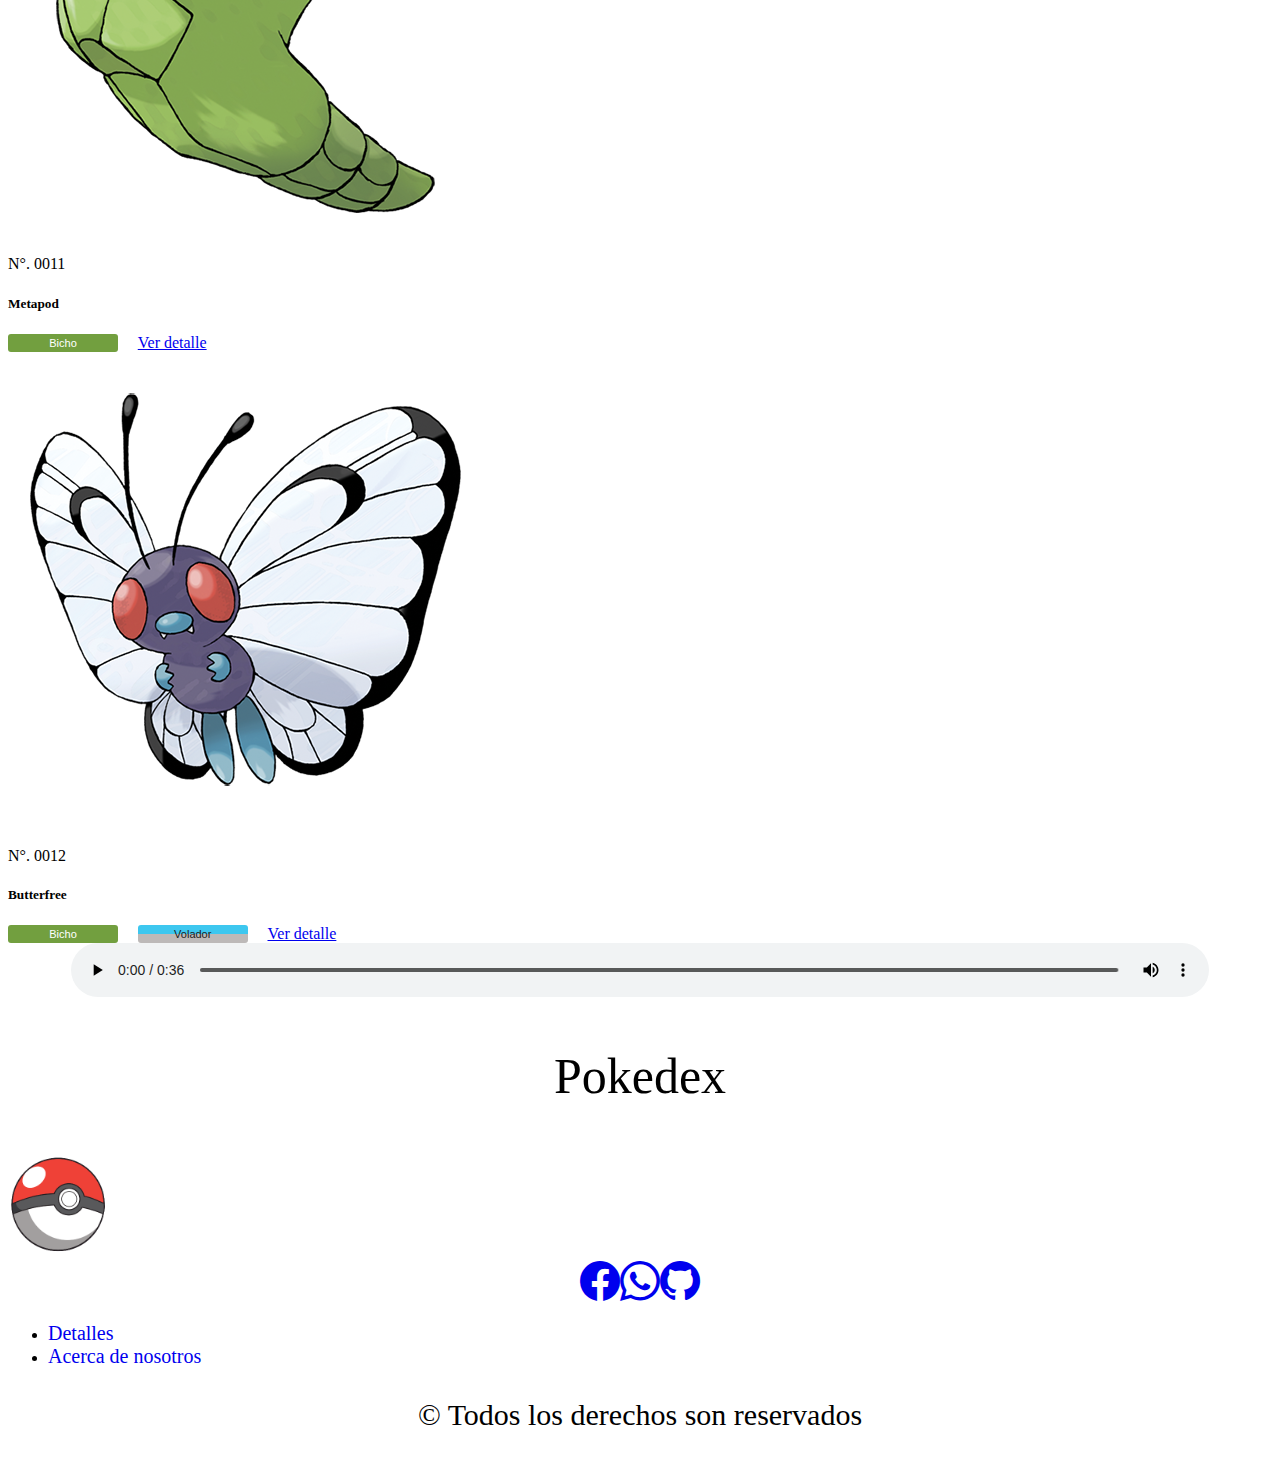
==== commit 0411e298: "Se agregan links e imagen al footer y se trabajo sobre el navbar en la modificacion de items" ====
--- a/index.html
+++ b/index.html
@@ -210,6 +210,11 @@
   
                   <a href="#" class="btn btn-primary">Ver detalle</a>
                 </div>
+<<<<<<< HEAD
+=======
+
+                <a href="./pages/detalles/bulbasur.html" class="btn btn-primary">Ver detalle</a>
+>>>>>>> 34631409bb2fe1fc6848cf5d6d5bfbc2cb370066
               </div>
             </div>
   
--- a/css/estilos.css
+++ b/css/estilos.css
@@ -52,6 +52,18 @@
   color: #fff;
 }
 
+.background-color-psiquico {
+  background: linear-gradient(180deg, #ff48b9 50%, #e64990 50%);
+  background-color: #e41081;
+  color: #fff;
+}
+
+.background-color-hielo{
+  background: linear-gradient(180deg, #4d54d8 50%, #0317af 50%);
+  background-color: #1c81df;
+  color: #fff;
+}
+
 
 .card {
   background-color: #fff;
@@ -74,6 +86,7 @@
 .reproductor_audio .item {
   flex-basis: 90%;
 }
+<<<<<<< HEAD
 .footerBg
 {
  background-color: red;
@@ -107,3 +120,30 @@
   text-decoration: none;
 }
 
+=======
+
+
+/* Detalles pokemon*/
+
+#nombrePoke {
+  text-align: center;
+  color: black;
+  font-size: 50px;
+
+}
+
+.descripcionPokemon {
+  font-weight: bold;
+}
+
+.titulosDescripcion {
+  color: black;
+}
+
+.evolucionPokemon {
+  margin-bottom: 0 !important;
+  border-style: none;
+  border-radius: 0;
+  background-color: darkgrey;
+}
+>>>>>>> 34631409bb2fe1fc6848cf5d6d5bfbc2cb370066
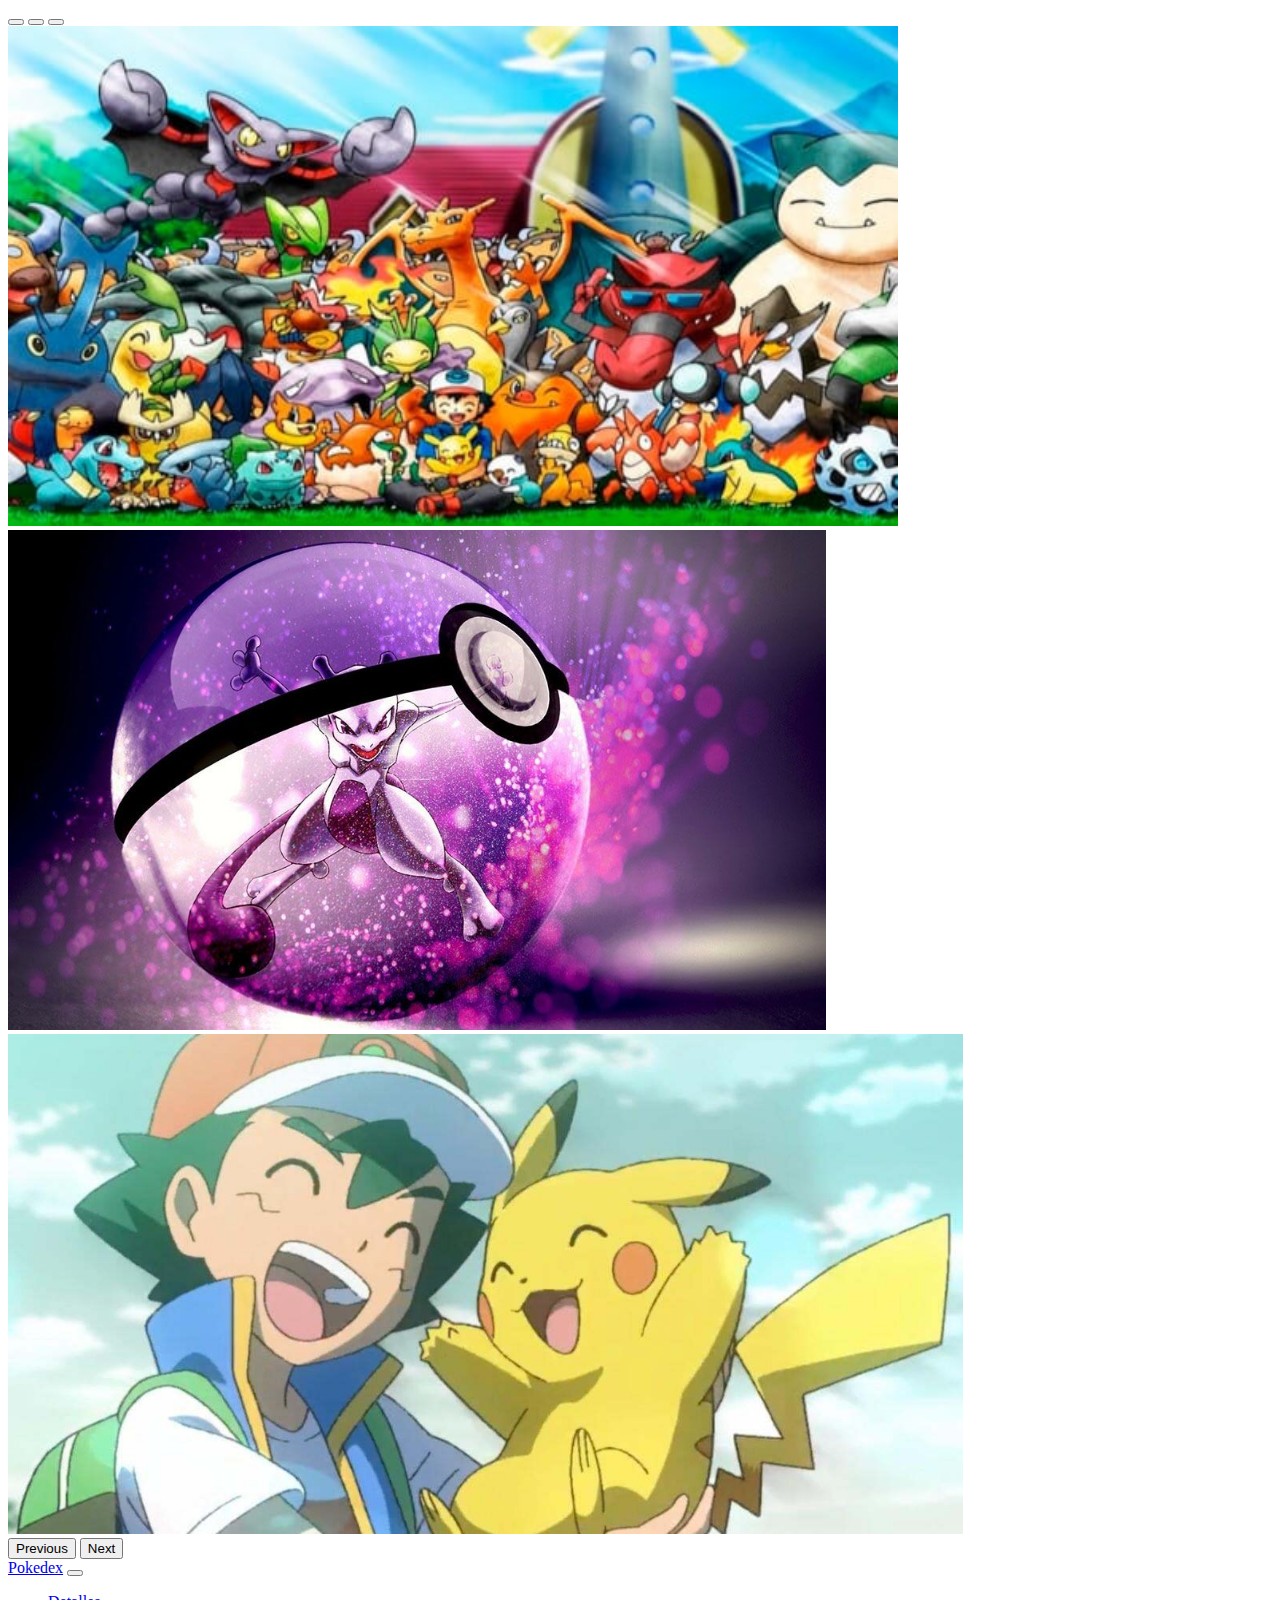
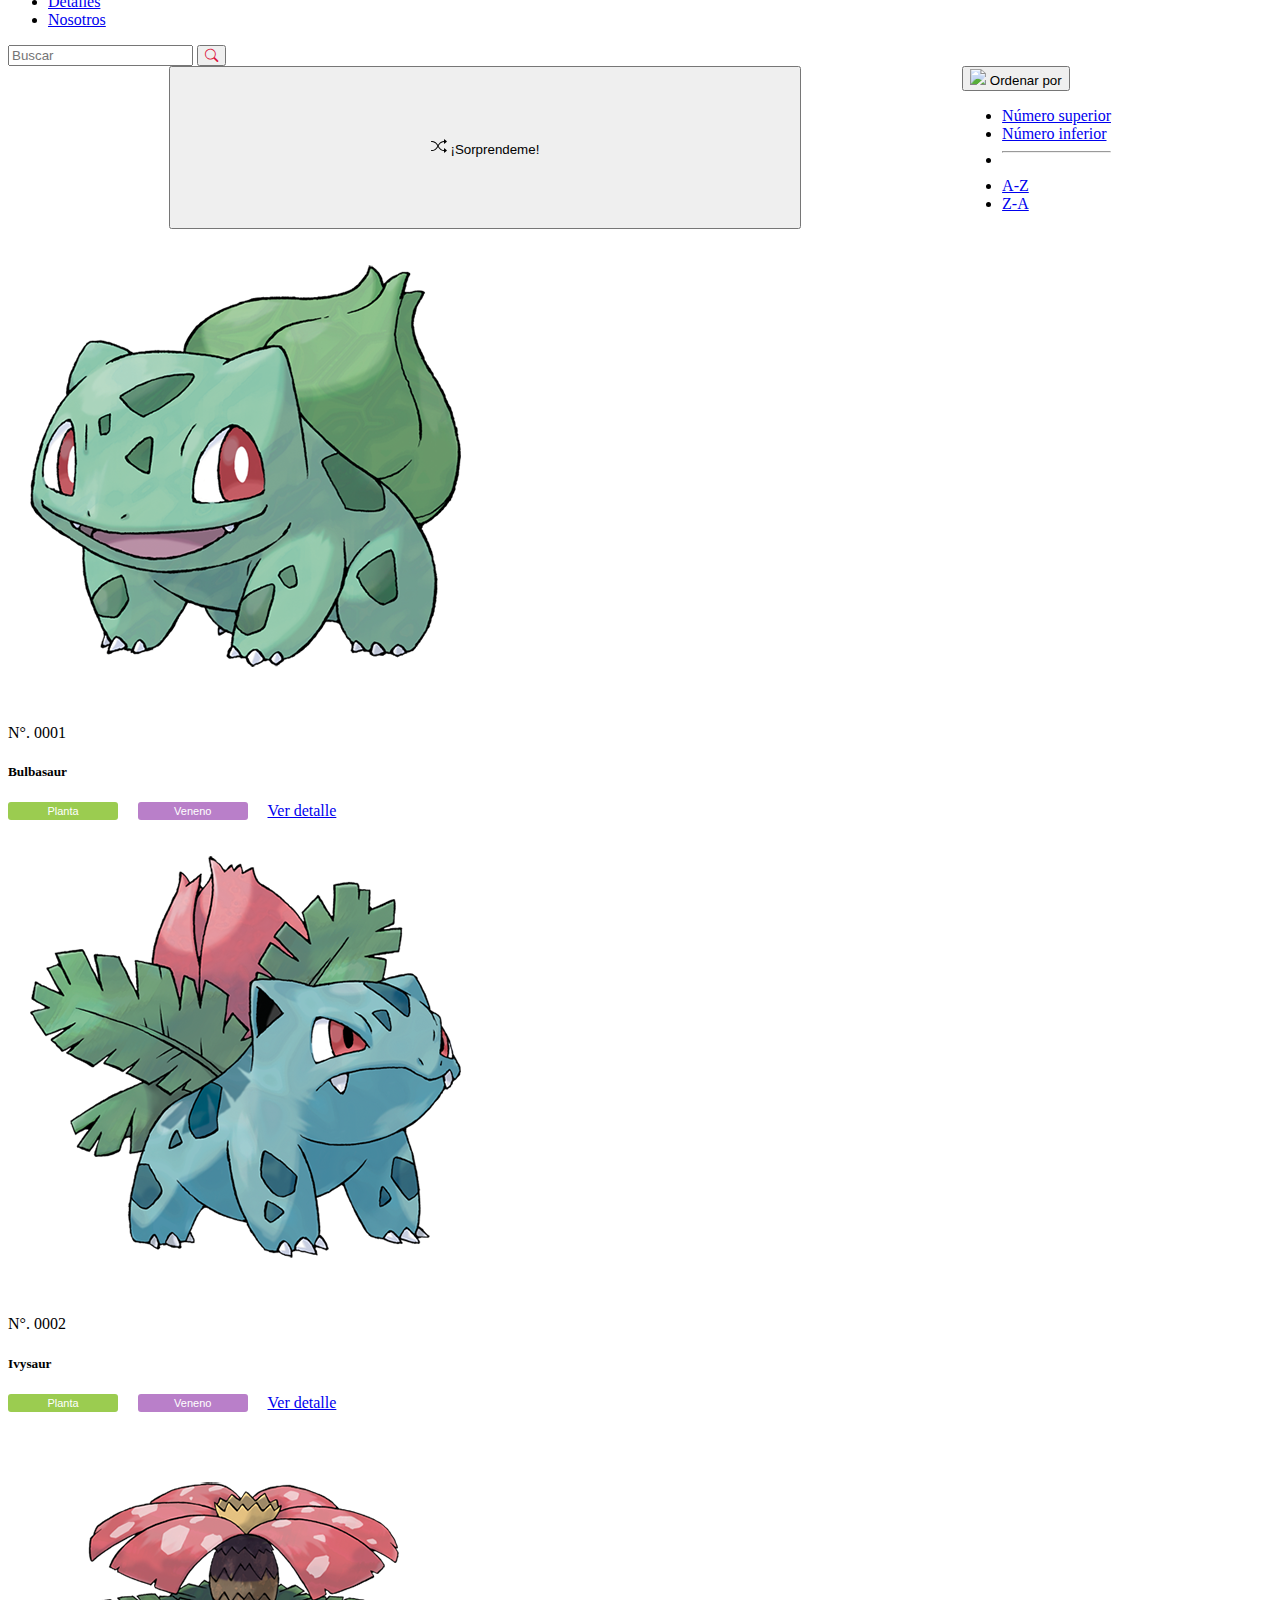
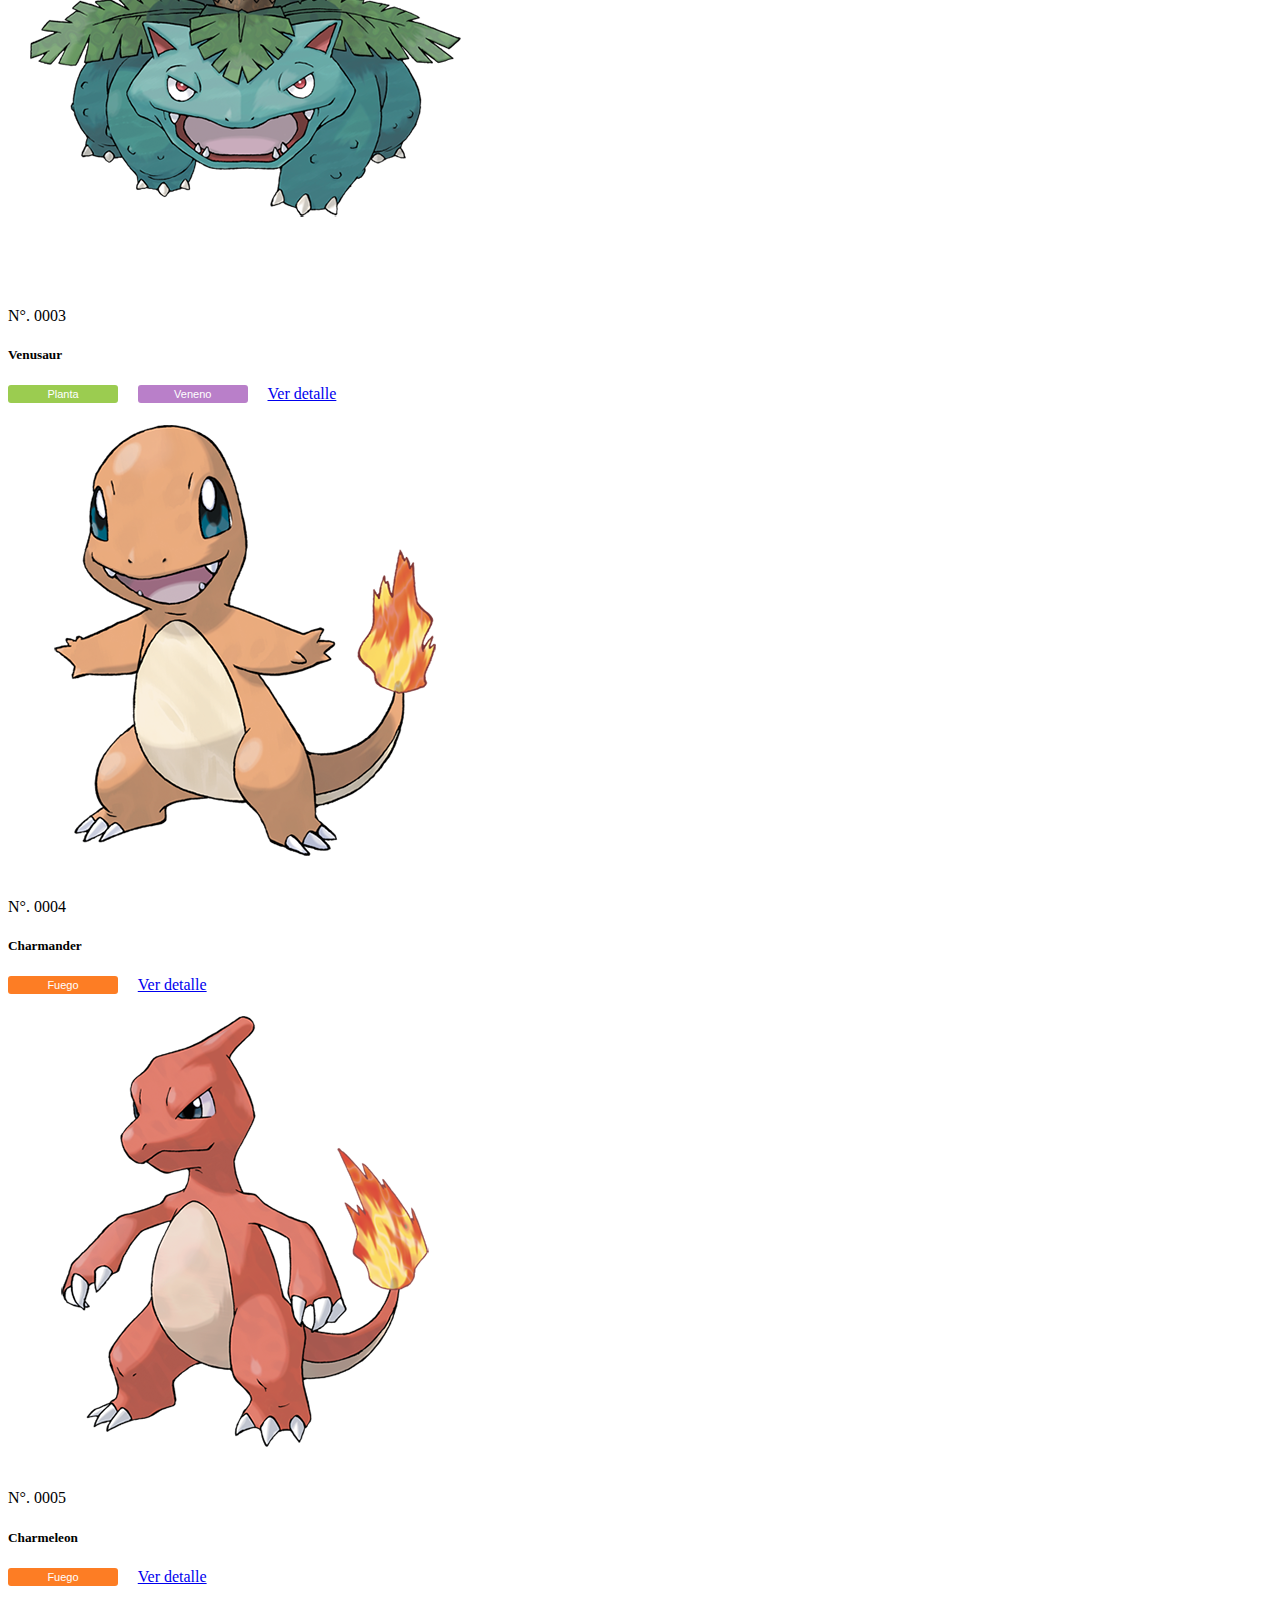
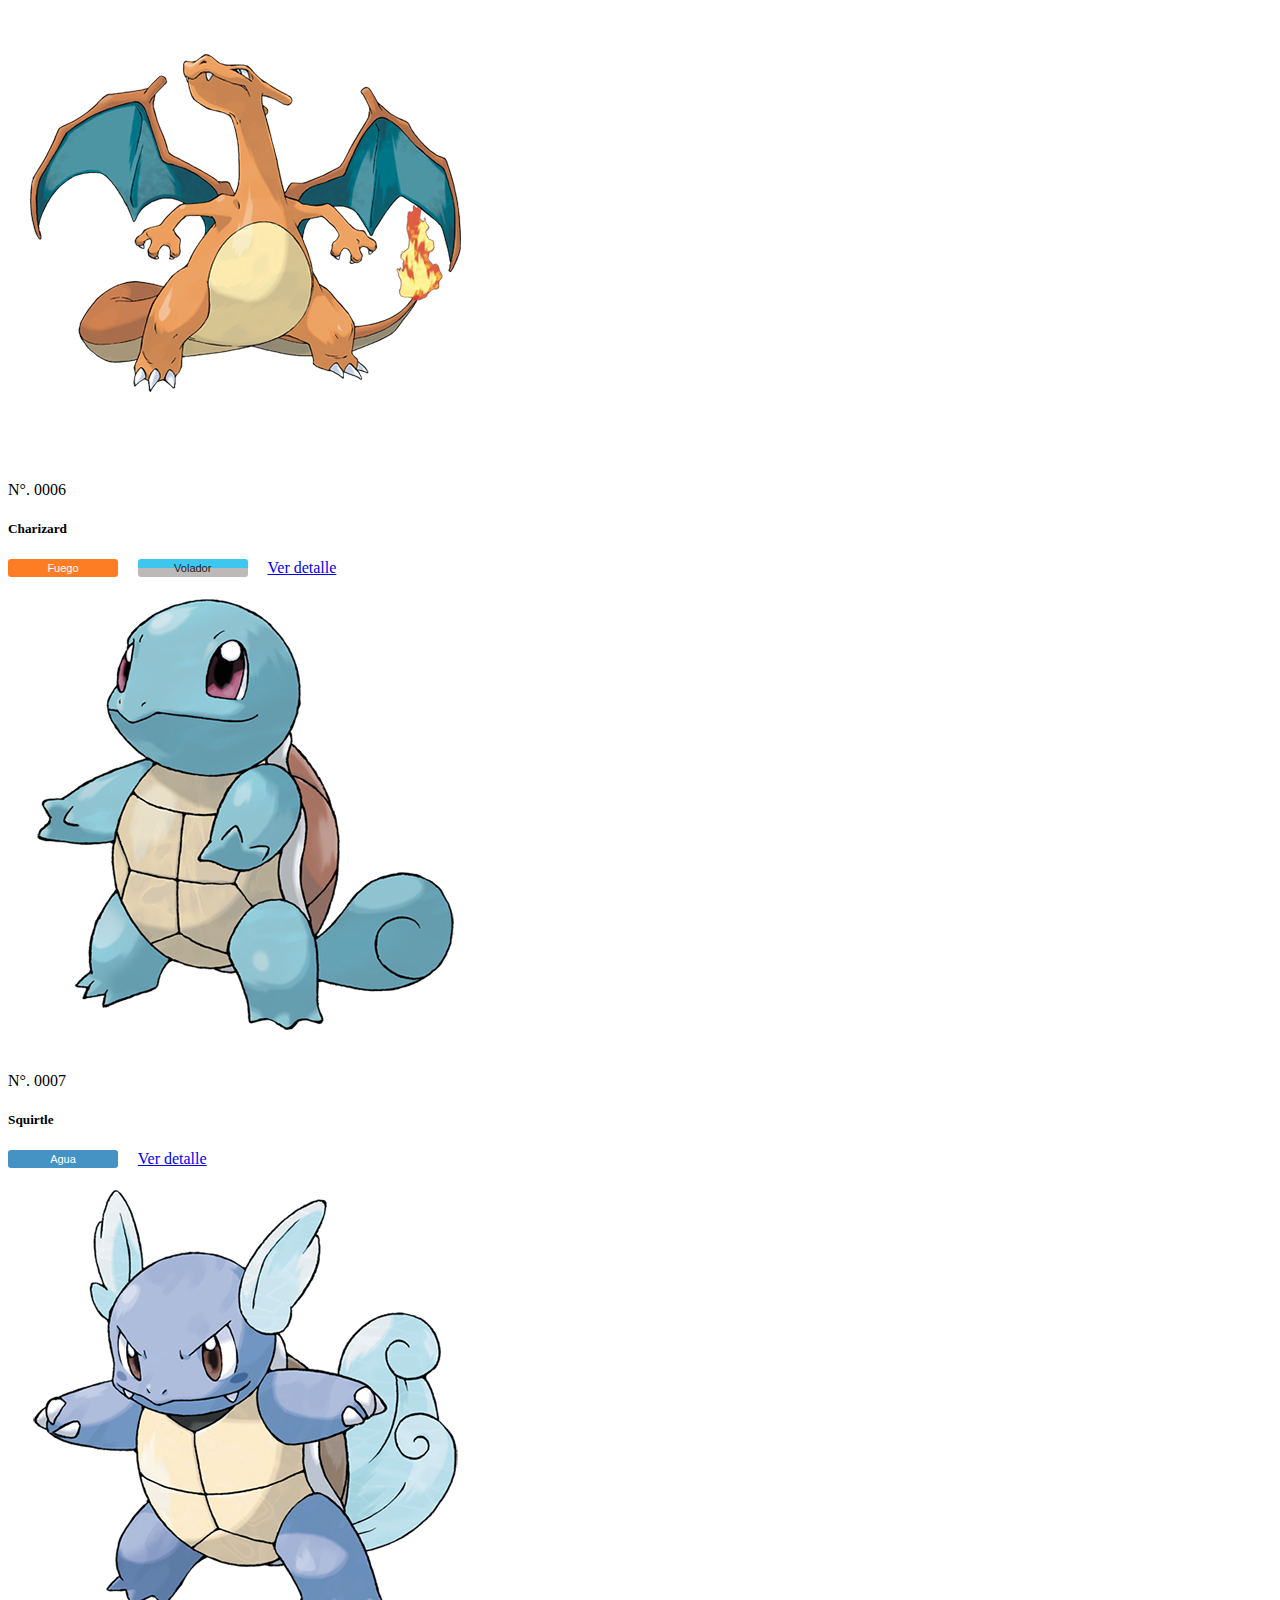
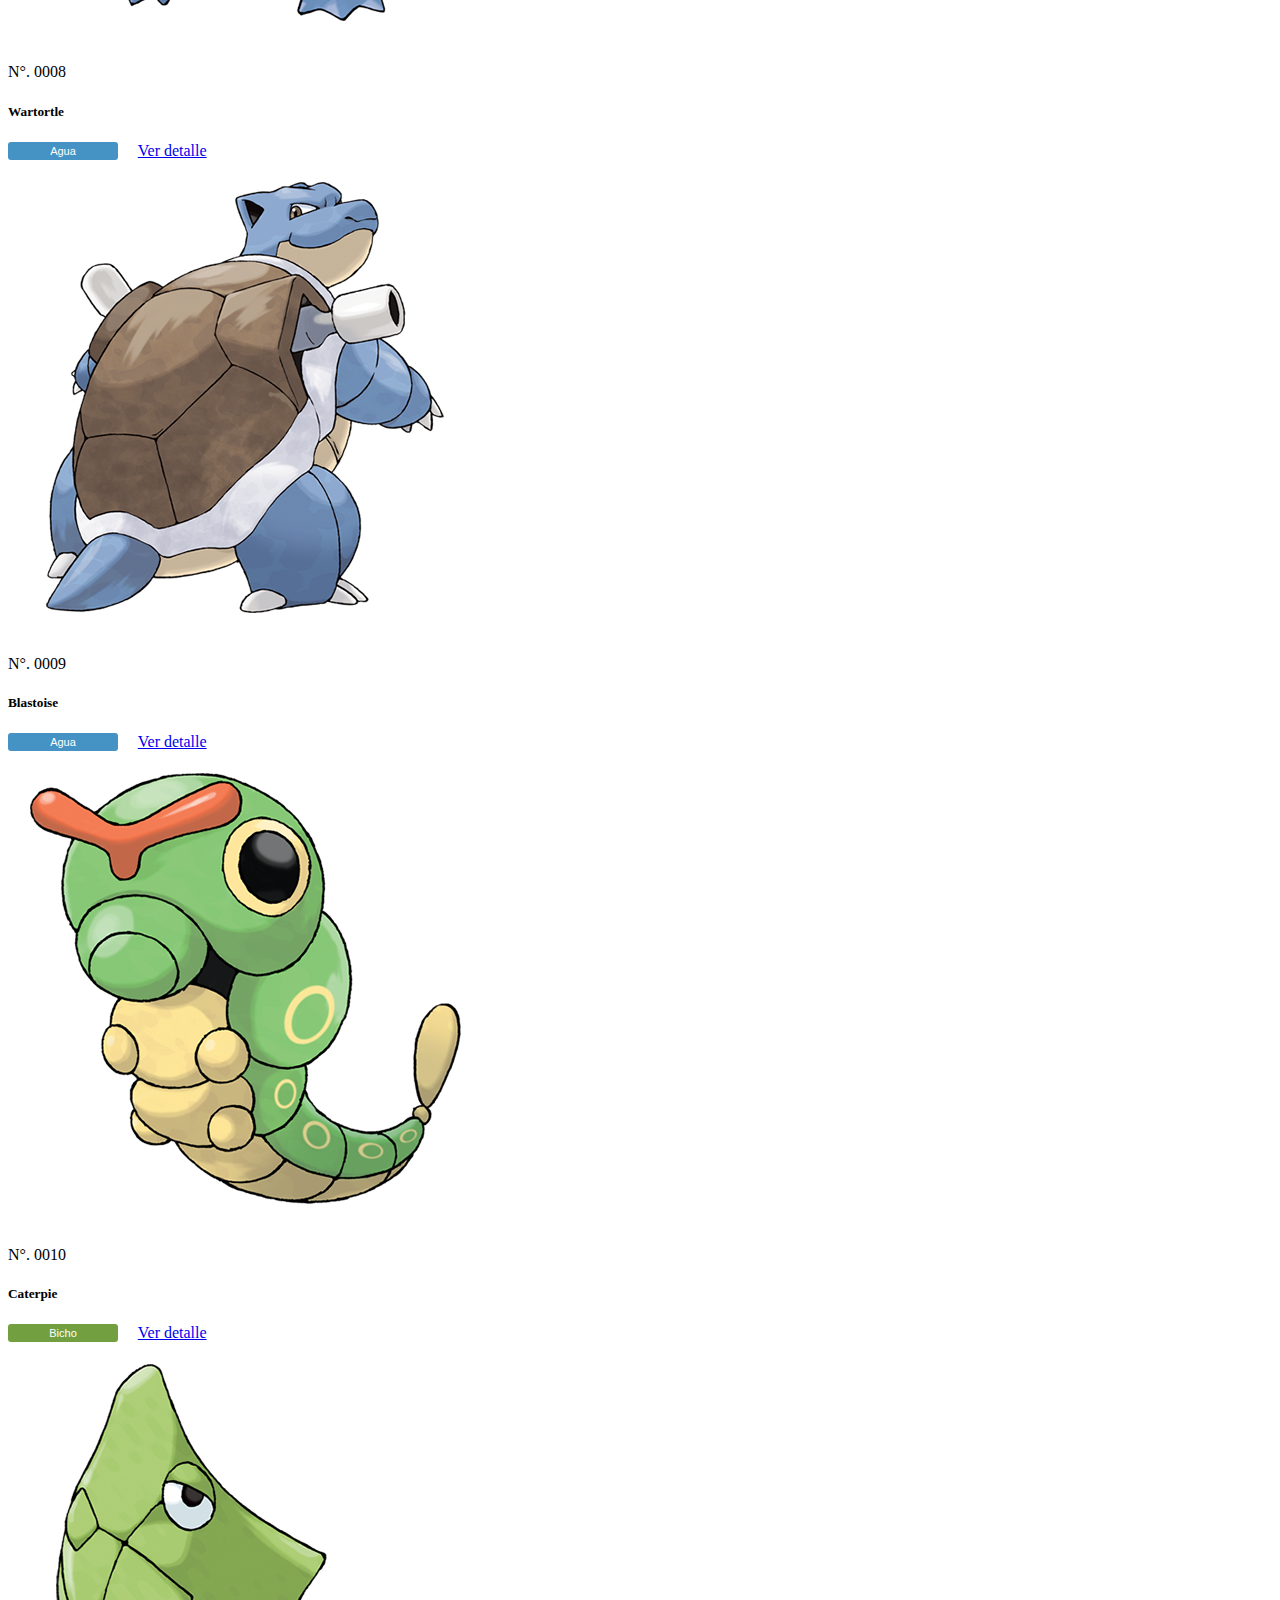
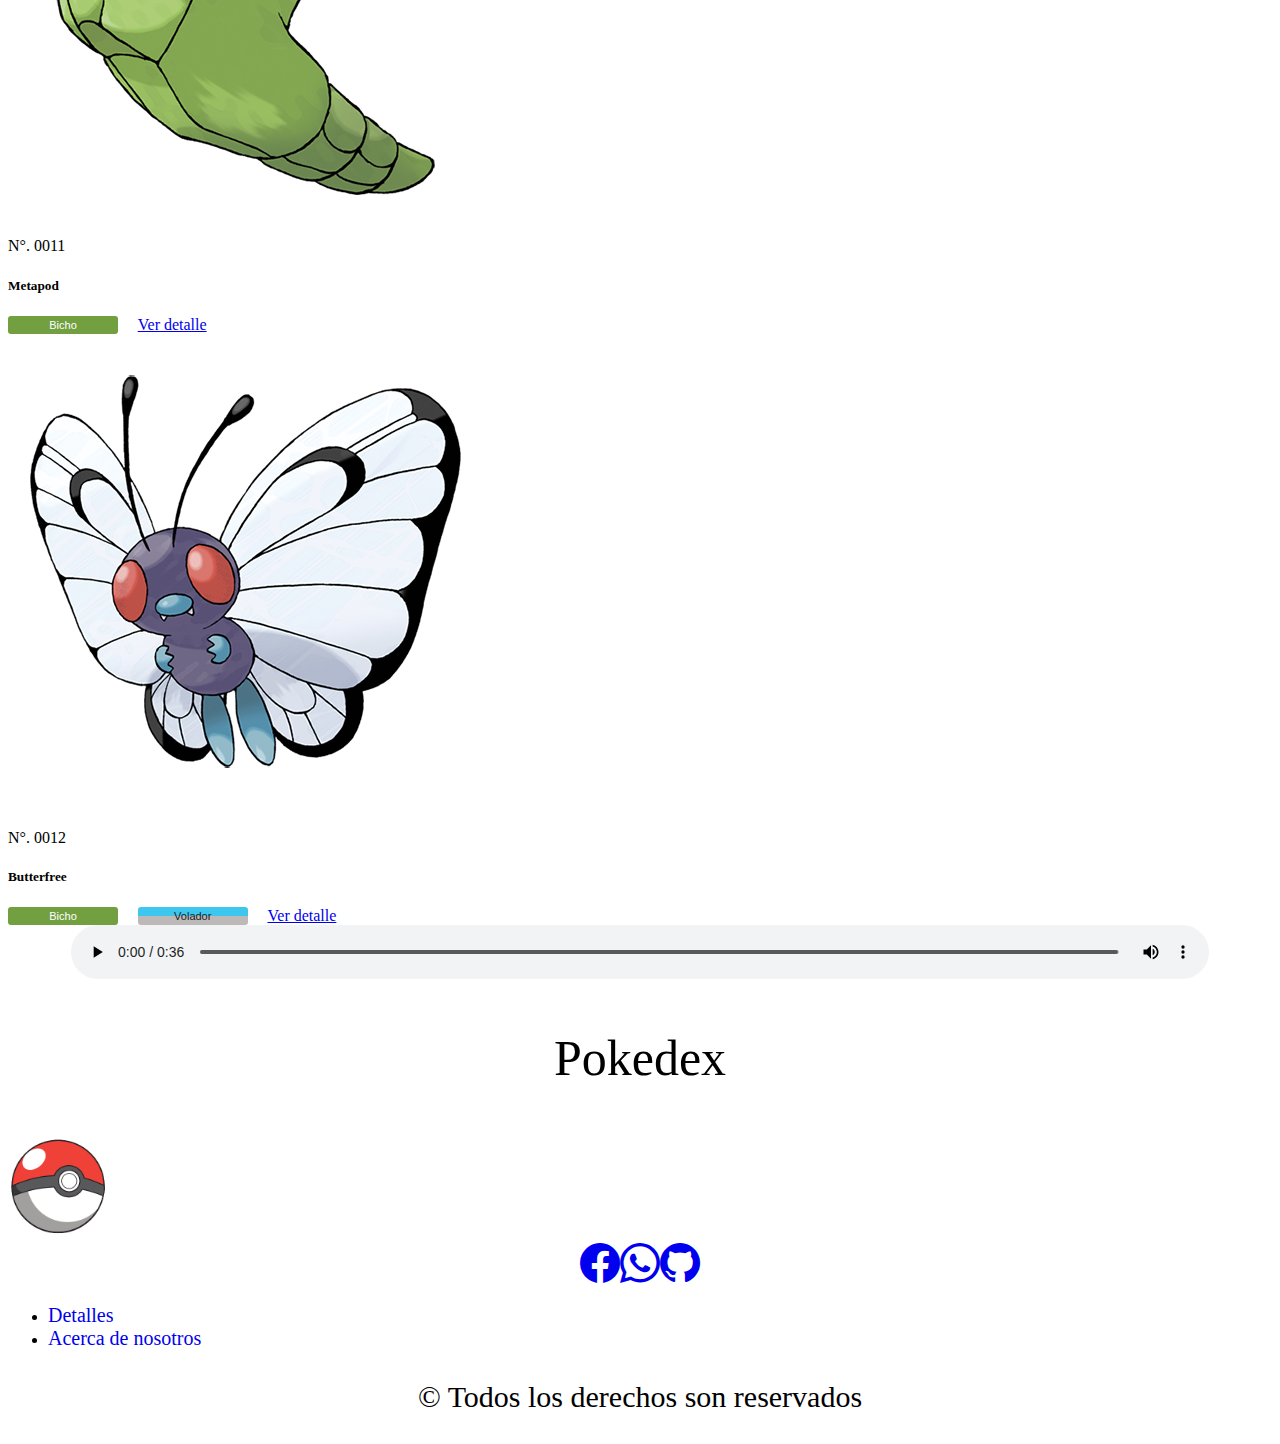
==== commit 18a19e6e: "Se agrega footer en detalles y se realiza el linkeo correspondiente" ====
--- a/index.html
+++ b/index.html
@@ -111,7 +111,7 @@
           <div class="collapse navbar-collapse" id="navbarSupportedContent">
             <ul class="navbar-nav me-auto mb-2 mb-lg-0">
               <li class="nav-item">
-                <a class="nav-link active" aria-current="page" href="./pages/detalles.html"
+                <a class="nav-link active" aria-current="page" href="./index.html"
                   >Detalles</a
                 >
               </li>
@@ -208,16 +208,10 @@
                     <span class="badge background-color-veneno">Veneno</span>
                   </div>
   
-                  <a href="#" class="btn btn-primary">Ver detalle</a>
-                </div>
-<<<<<<< HEAD
-=======
-
-                <a href="./pages/detalles/bulbasur.html" class="btn btn-primary">Ver detalle</a>
->>>>>>> 34631409bb2fe1fc6848cf5d6d5bfbc2cb370066
-              </div>
-            </div>
-  
+                  <a href="./pages/detalles/bulbasur.html" class="btn btn-primary">Ver detalle</a>
+                </div>
+              </div>
+            </div>
             <div class="col-sm-6 col-md-4 col-lg-3">
               <div class="card my-3">
                 <img
@@ -451,7 +445,7 @@
         <div class="d-flex justify-content-center">
             <p class="tituloFooter">Pokedex</p>
             <a href="./index.html">
-                <img src="./img/pokebola.png" alt="" class="imgPokebola">
+                <img src="./img/pokebola.png"  alt="pokebola" class="imgPokebola">
             </a>
             
         </div>
@@ -474,8 +468,8 @@
             
             
         </div>
-        <section class="row">
-            <aside class="col-md-3">
+        <section>
+            <div class="col-md-3">
               <ul >
                 <li >
                     <a class="text-decoration-none link-secondary linksFooter" href="./pages/detalles.html">Detalles</a>
@@ -486,7 +480,7 @@
                 </li>
               </ul>
                 
-            </aside>
+            </div>
 
         </section>
        <p class="textoCopy">&copy; Todos los derechos son reservados
--- a/css/estilos.css
+++ b/css/estilos.css
@@ -86,7 +86,6 @@
 .reproductor_audio .item {
   flex-basis: 90%;
 }
-<<<<<<< HEAD
 .footerBg
 {
  background-color: red;
@@ -120,8 +119,6 @@
   text-decoration: none;
 }
 
-=======
-
 
 /* Detalles pokemon*/
 
@@ -130,6 +127,9 @@
   color: black;
   font-size: 50px;
 
+}
+.paginaDetalles {
+  background-color: white;
 }
 
 .descripcionPokemon {
@@ -146,4 +146,18 @@
   border-radius: 0;
   background-color: darkgrey;
 }
->>>>>>> 34631409bb2fe1fc6848cf5d6d5bfbc2cb370066
+
+
+
+/* Media queries */
+
+@media all and (max-width: 560px) {
+  .descripcionPokemon {
+    font-weight: bold;
+    font-size: 15px;
+  }
+
+
+}
+
+
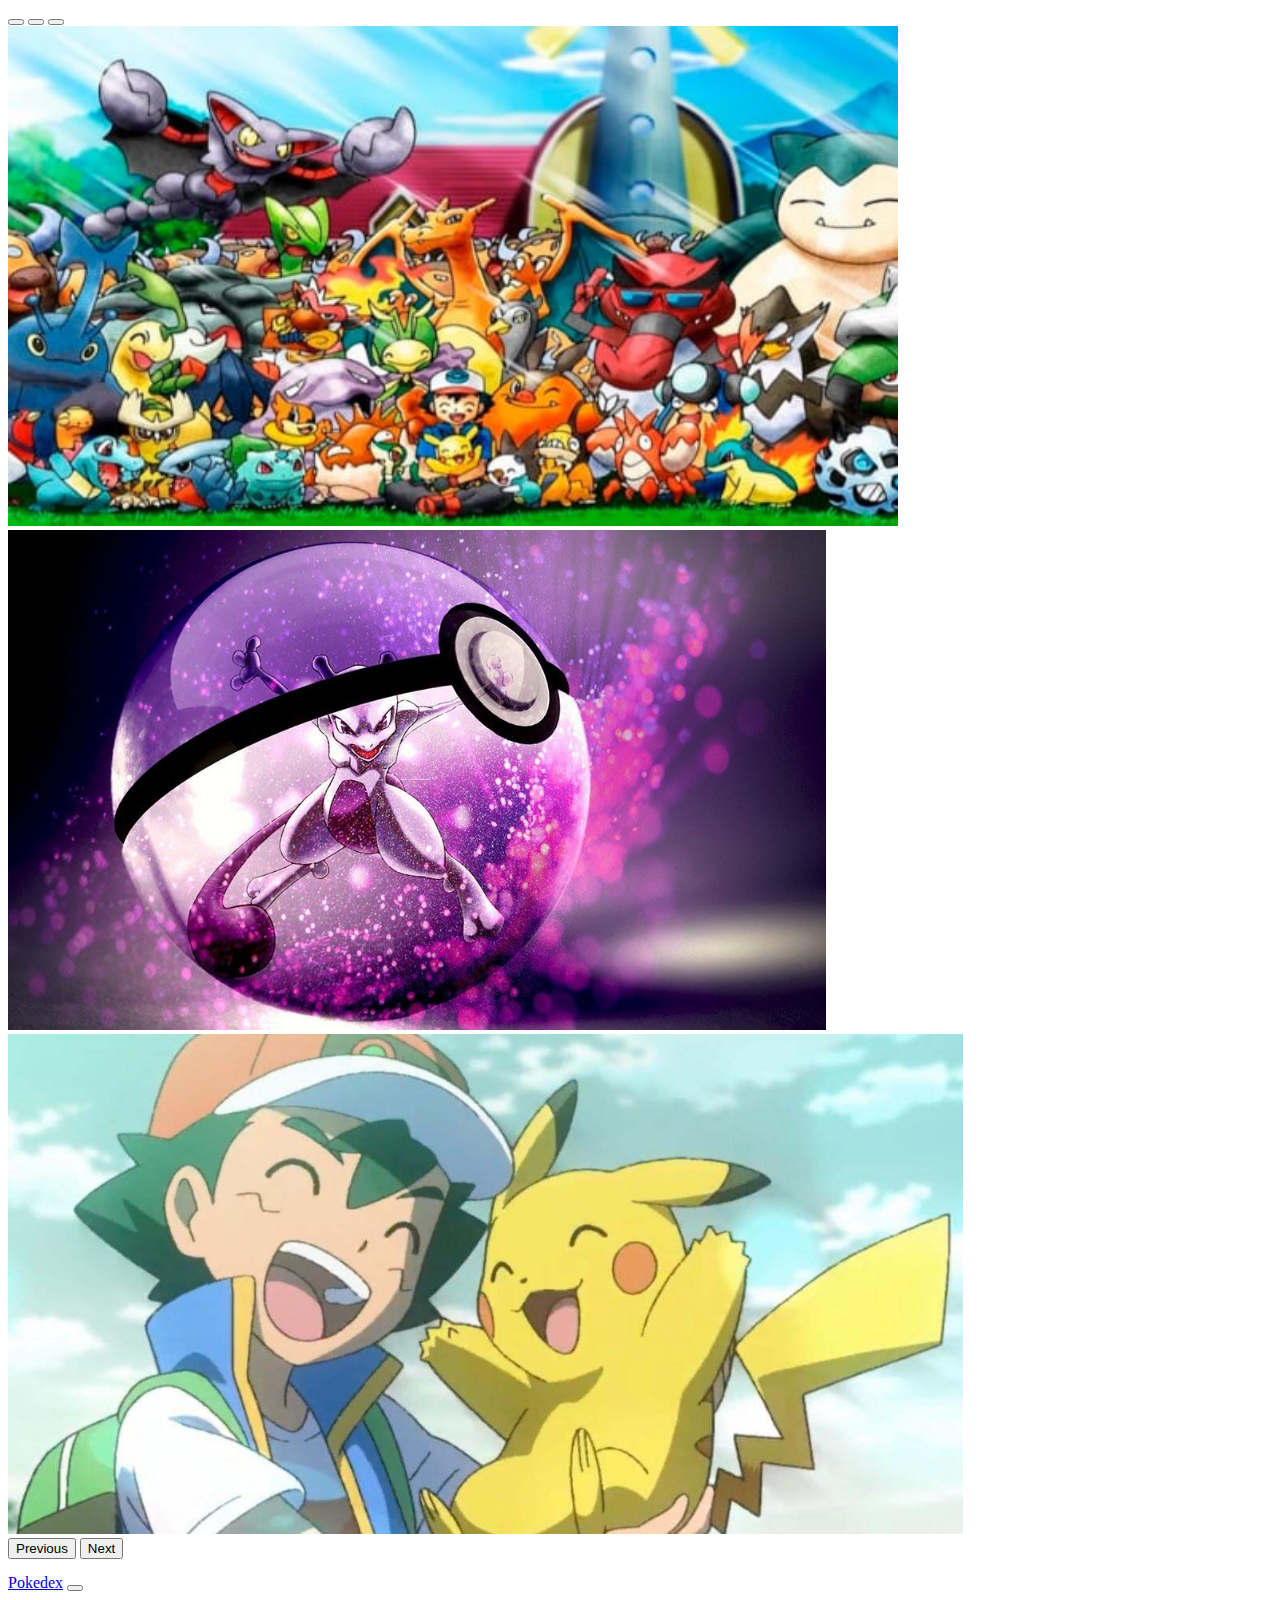
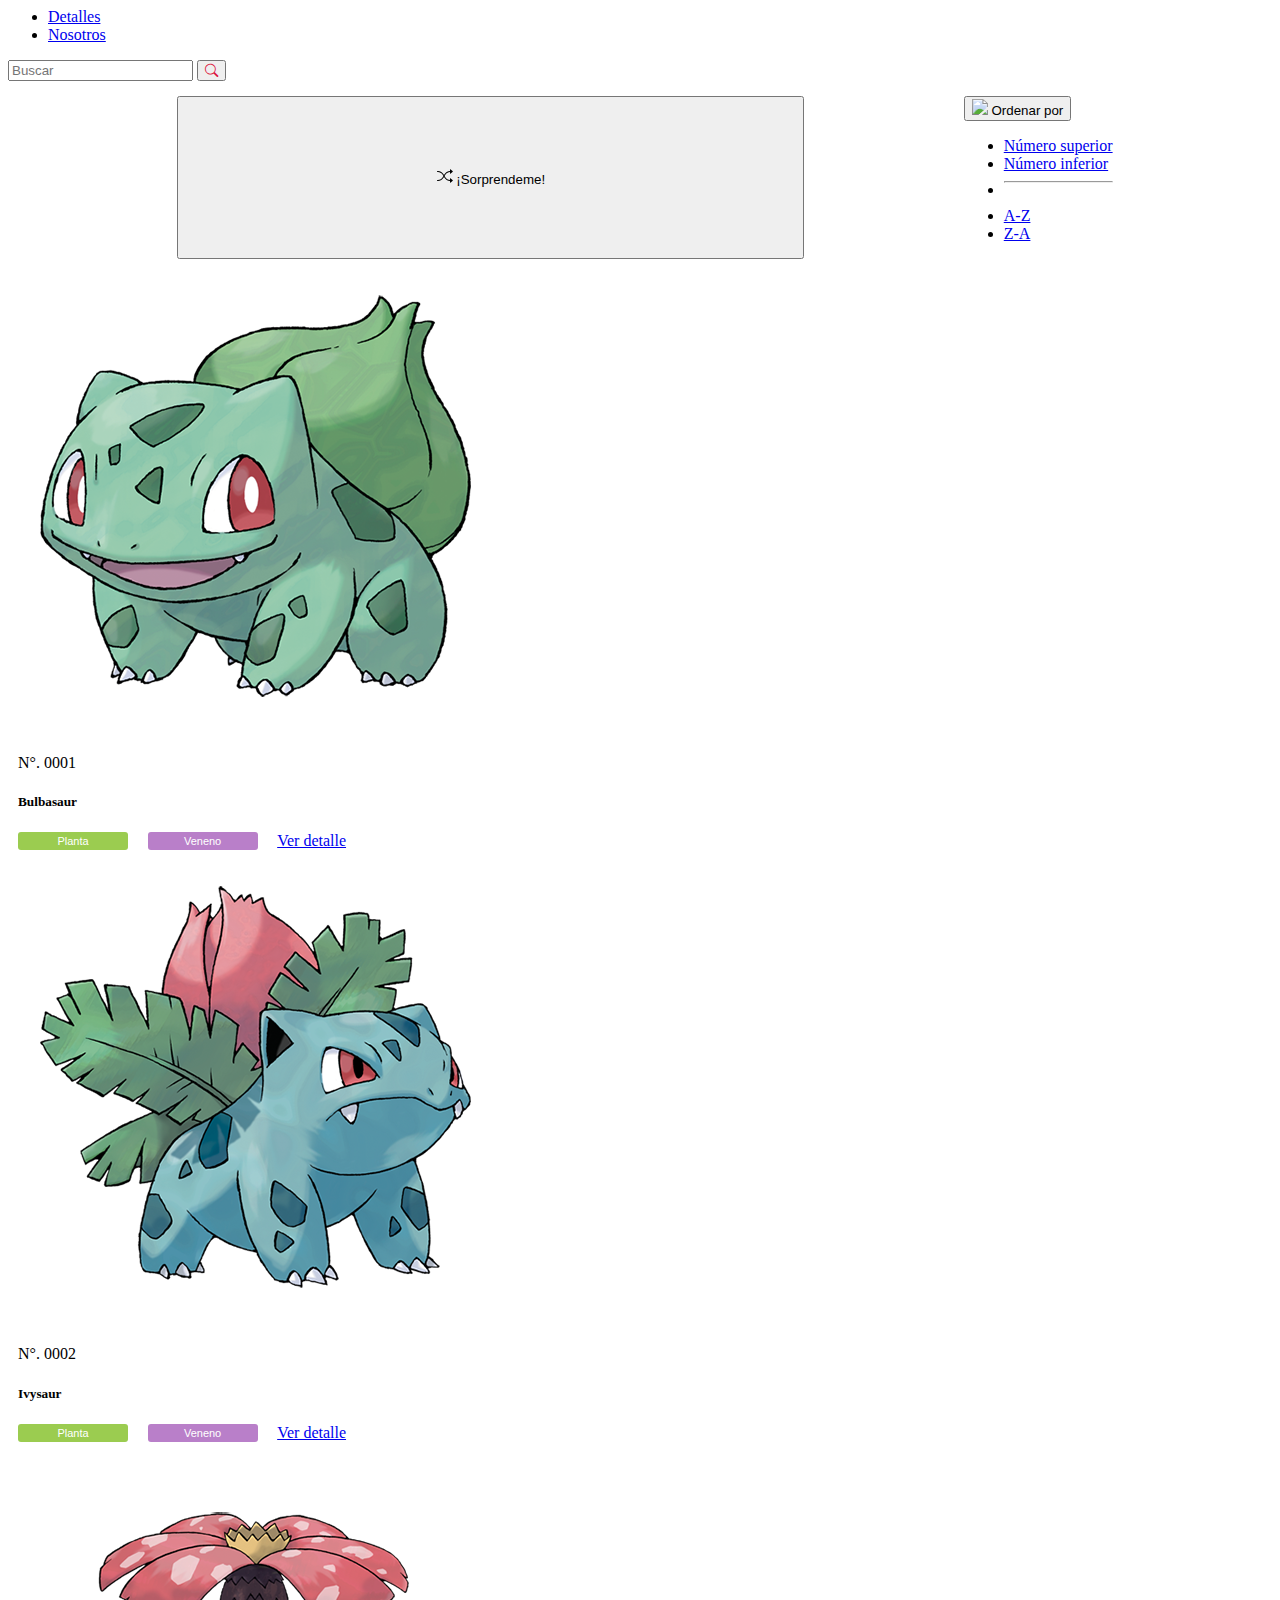
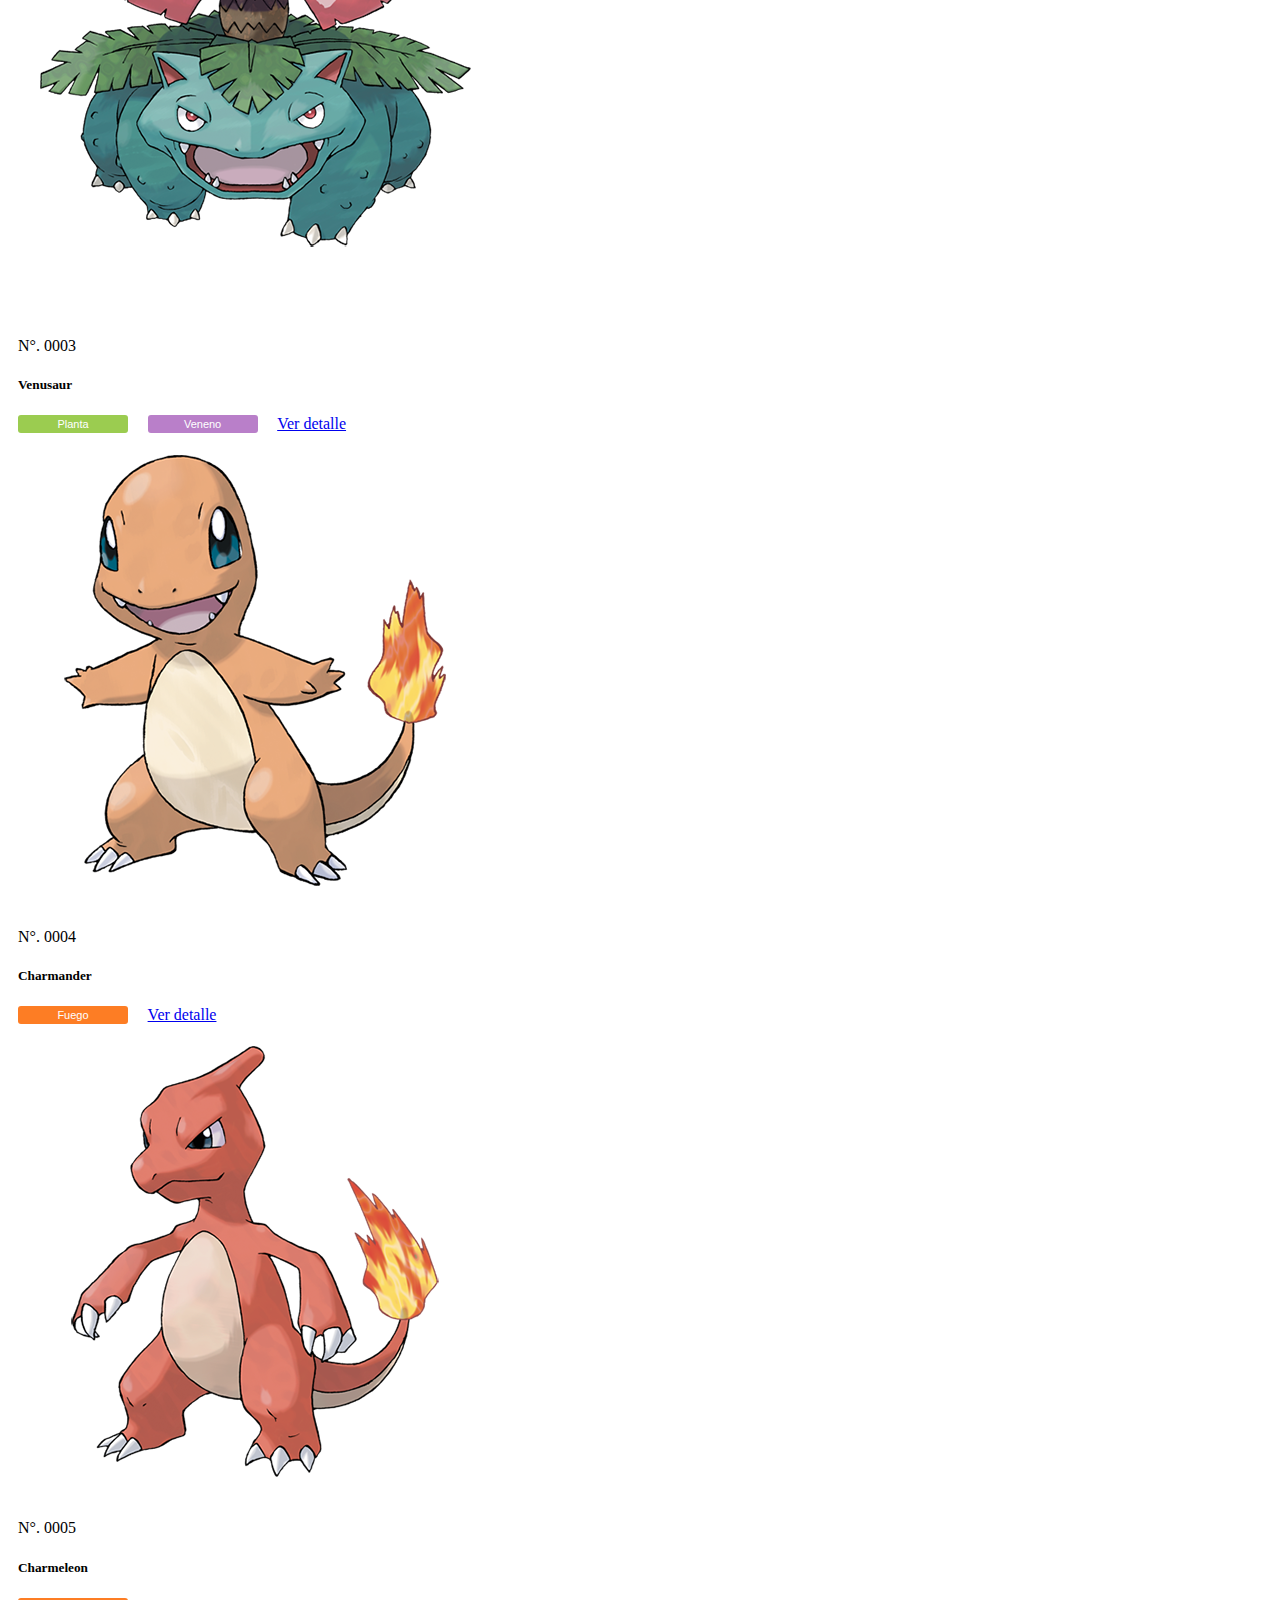
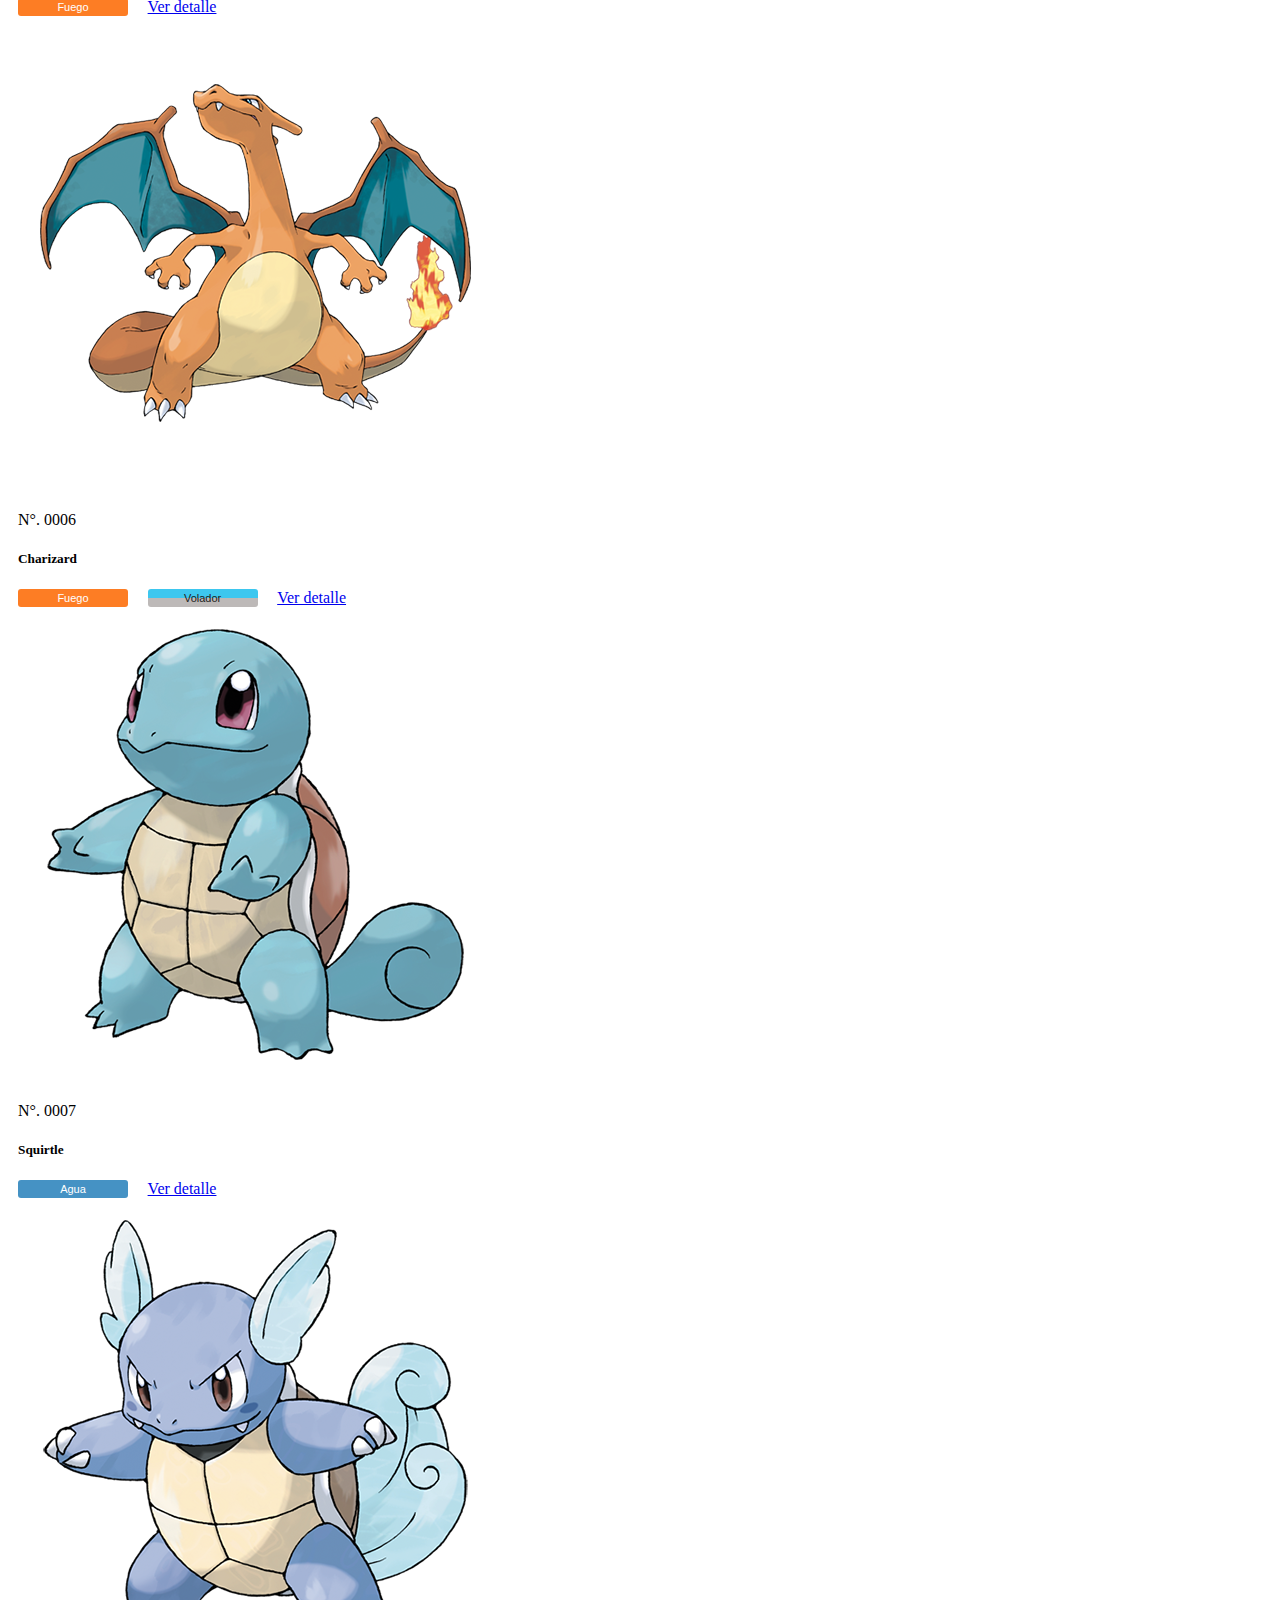
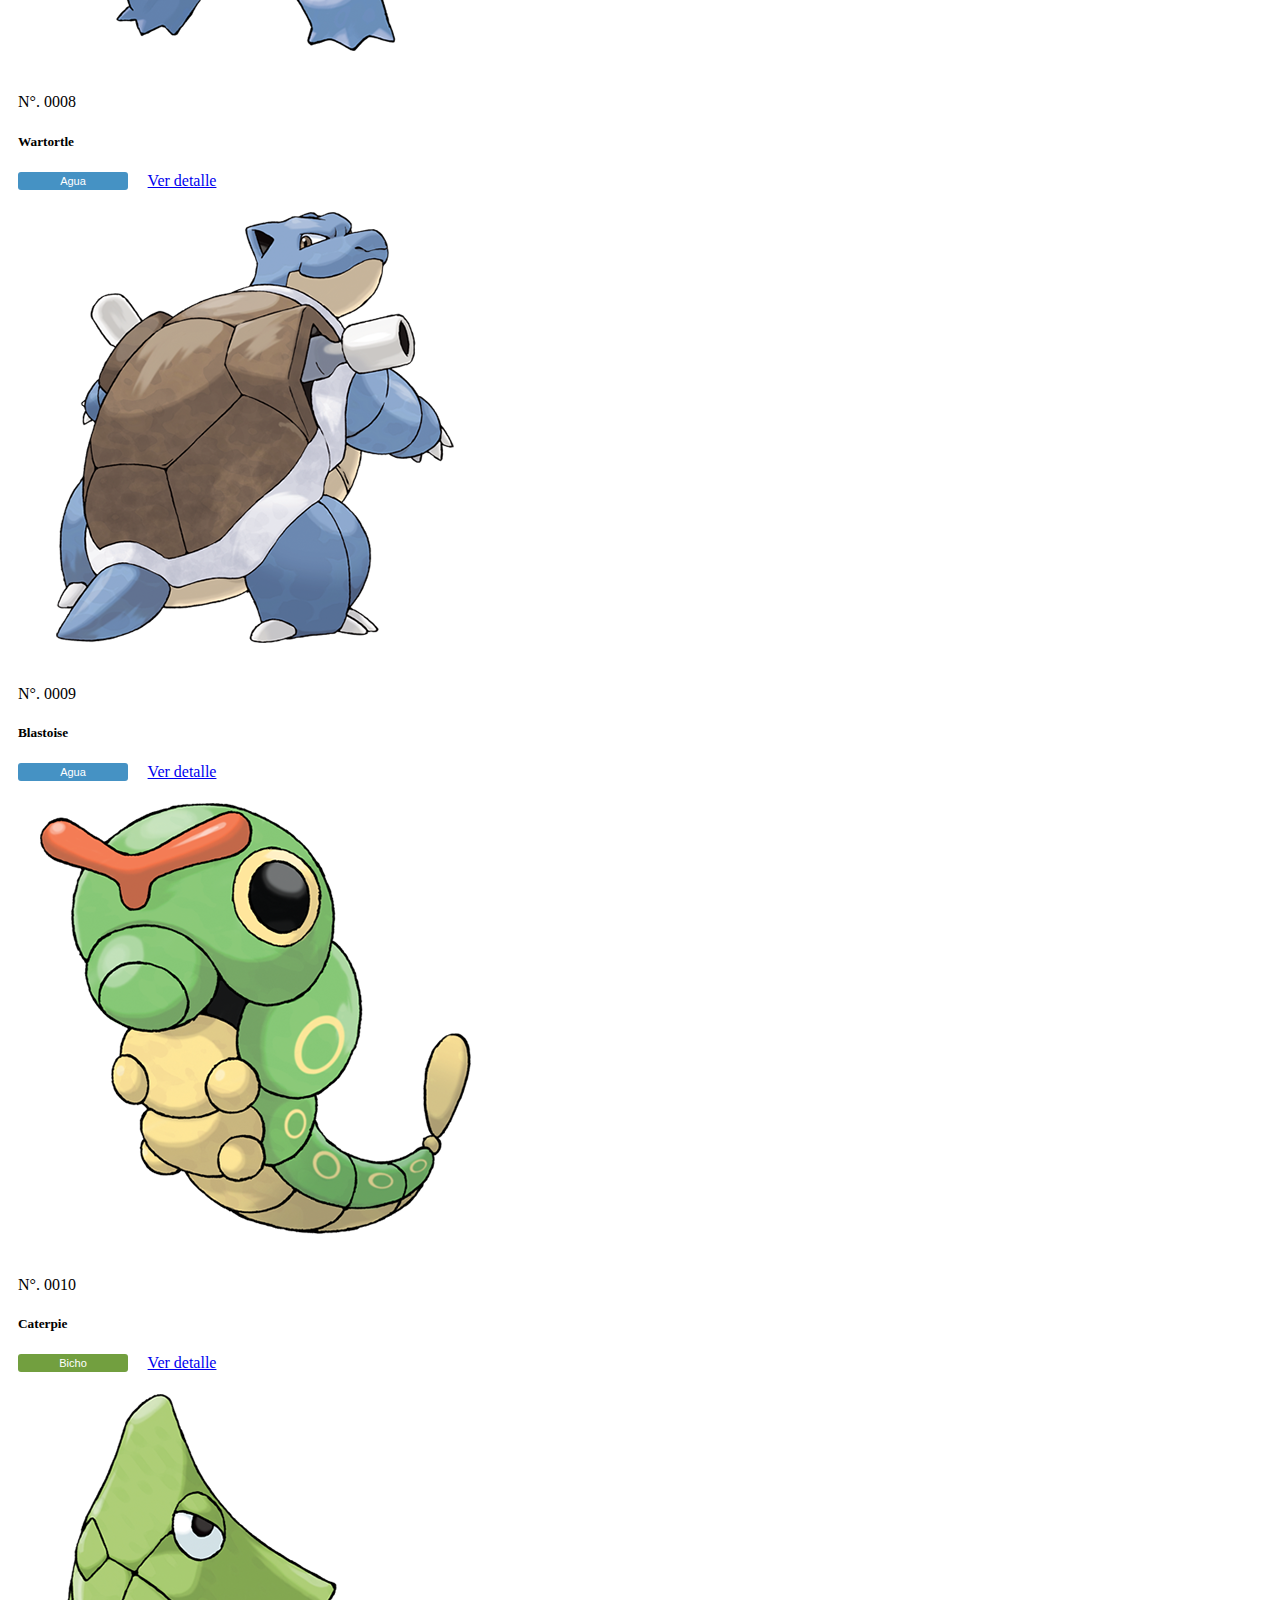
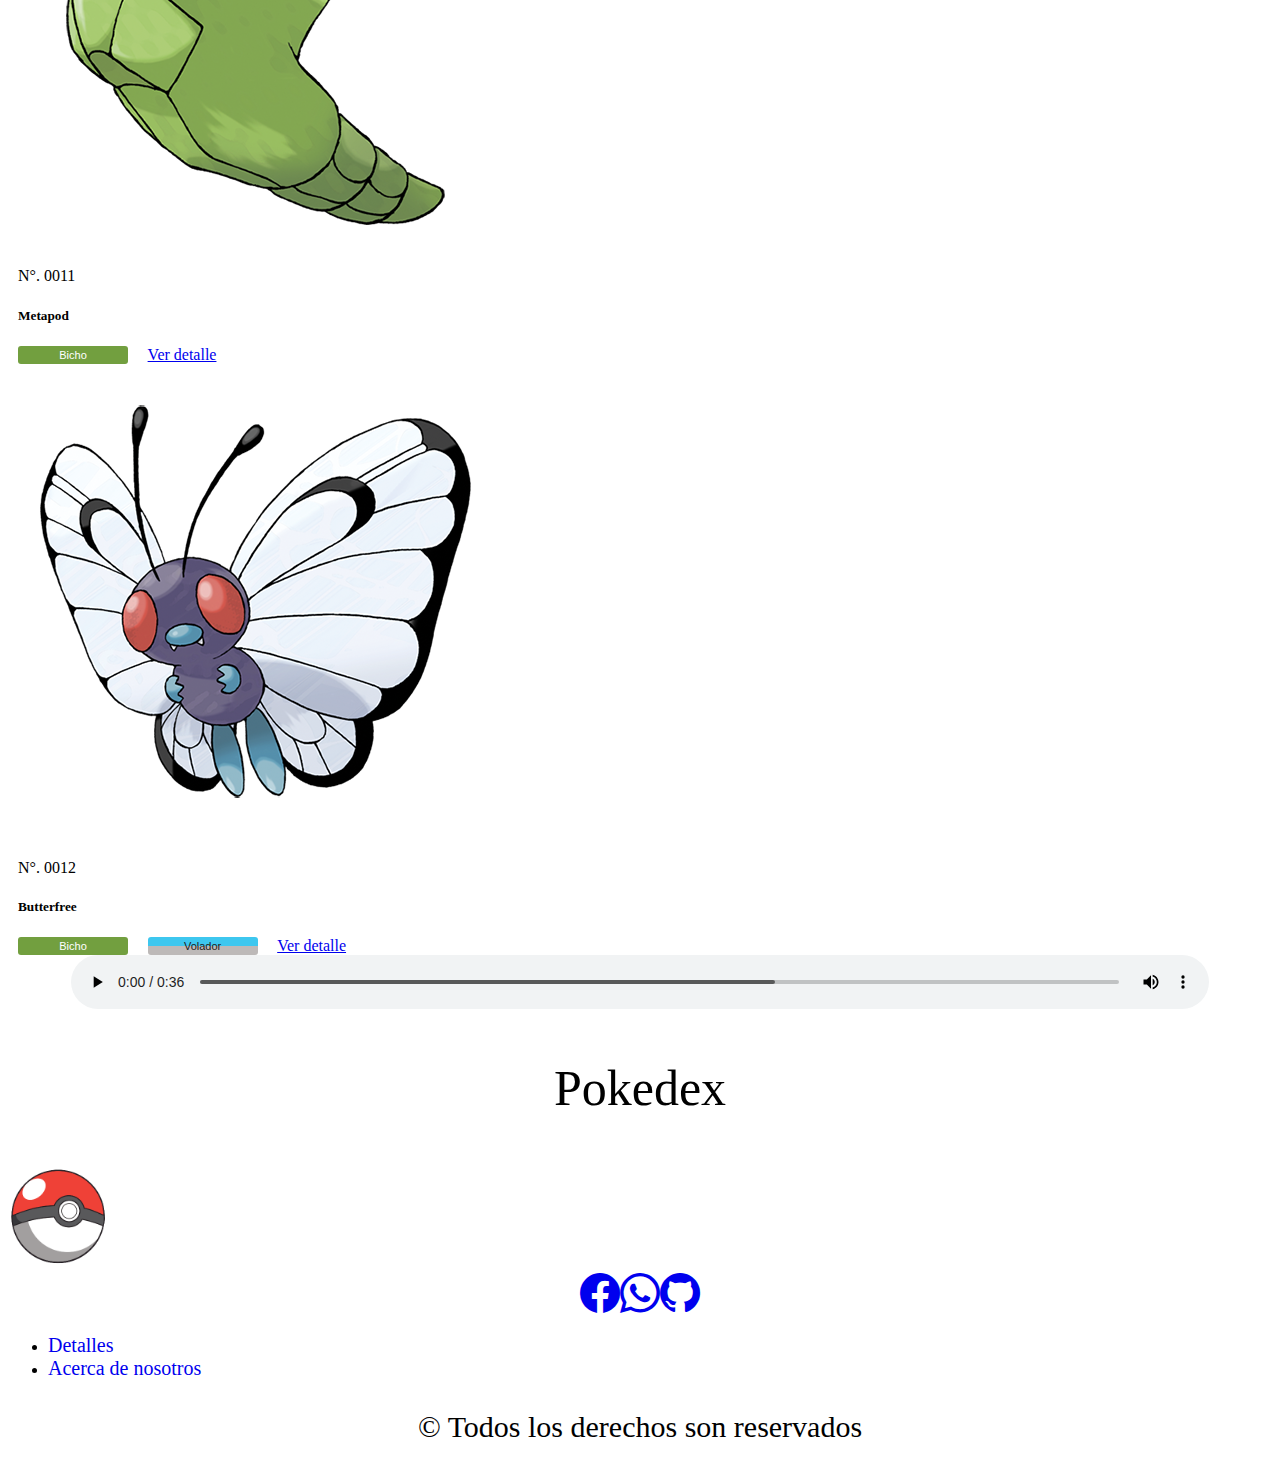
==== commit d616526f: "Se linkea URL del repositorio en icnono de github en footer" ====
--- a/index.html
+++ b/index.html
@@ -228,7 +228,7 @@
                     <span class="badge background-color-veneno">Veneno</span>
                   </div>
   
-                  <a href="#" class="btn btn-primary">Ver detalle</a>
+                  <a href="./pages/error404.html" class="btn btn-primary">Ver detalle</a>
                 </div>
               </div>
             </div>
@@ -249,7 +249,7 @@
                     <span class="badge background-color-veneno">Veneno</span>
                   </div>
   
-                  <a href="#" class="btn btn-primary">Ver detalle</a>
+                  <a href="./pages/error404.html" class="btn btn-primary">Ver detalle</a>
                 </div>
               </div>
             </div>
@@ -269,7 +269,7 @@
                     <span class="badge background-color-fuego">Fuego</span>
                   </div>
   
-                  <a href="#" class="btn btn-primary">Ver detalle</a>
+                  <a href="./pages/detalles/charmander.html" class="btn btn-primary">Ver detalle</a>
                 </div>
               </div>
             </div>
@@ -288,7 +288,7 @@
                     <span class="badge background-color-fuego">Fuego</span>
                   </div>
   
-                  <a href="#" class="btn btn-primary">Ver detalle</a>
+                  <a href="./pages/error404.html" class="btn btn-primary">Ver detalle</a>
                 </div>
               </div>
             </div>
@@ -310,7 +310,7 @@
                     <span class="badge background-color-volador">Volador</span>
                   </div>
   
-                  <a href="#" class="btn btn-primary">Ver detalle</a>
+                  <a href="./pages/error404.html" class="btn btn-primary">Ver detalle</a>
                 </div>
               </div>
             </div>
@@ -330,7 +330,7 @@
                     <span class="badge background-color-agua">Agua</span>
                   </div>
   
-                  <a href="#" class="btn btn-primary">Ver detalle</a>
+                  <a href="./pages/detalles/squirtle.html" class="btn btn-primary">Ver detalle</a>
                 </div>
               </div>
             </div>
@@ -349,7 +349,7 @@
                     <span class="badge background-color-agua">Agua</span>
                   </div>
   
-                  <a href="#" class="btn btn-primary">Ver detalle</a>
+                  <a href="./pages/error404.html" class="btn btn-primary">Ver detalle</a>
                 </div>
               </div>
             </div>
@@ -368,7 +368,7 @@
                     <span class="badge background-color-agua">Agua</span>
                   </div>
   
-                  <a href="#" class="btn btn-primary">Ver detalle</a>
+                  <a href="./pages/error404.html" class="btn btn-primary">Ver detalle</a>
                 </div>
               </div>
             </div>
@@ -387,7 +387,7 @@
                     <span class="badge background-color-bicho">Bicho</span>
                   </div>
   
-                  <a href="#" class="btn btn-primary">Ver detalle</a>
+                  <a href="./pages/detalles/caterpie.html" class="btn btn-primary">Ver detalle</a>
                 </div>
               </div>
             </div>
@@ -406,7 +406,7 @@
                     <span class="badge background-color-bicho">Bicho</span>
                   </div>
   
-                  <a href="#" class="btn btn-primary">Ver detalle</a>
+                  <a href="./pages/error404.html" class="btn btn-primary">Ver detalle</a>
                 </div>
               </div>
             </div>
@@ -426,7 +426,7 @@
                     <span class="badge background-color-volador">Volador</span>
                   </div>
   
-                  <a href="#" class="btn btn-primary">Ver detalle</a>
+                  <a href="./pages/error404.html" class="btn btn-primary">Ver detalle</a>
                 </div>
               </div>
             </div>
@@ -460,7 +460,7 @@
                     <a class="text-decoration-none link-secondary"href="./pages/error404.html"><i class="bi bi-whatsapp"></i></a>
                 
                 
-                    <a class="text-decoration-none link-secondary" href="./pages/error404.html">
+                    <a class="text-decoration-none link-secondary" href="https://github.com/MarceloLeiva4/PokedexG1.git">
                         <i class="bi bi-github"></i>
                     </a>
                
--- a/css/estilos.css
+++ b/css/estilos.css
@@ -64,6 +64,25 @@
   color: #fff;
 }
 
+.background-color-tierra{
+  background: linear-gradient(180deg, #9c7322 50%, #be7810 50%);
+  background-color: #ab7510;
+  color: #fff;
+}
+
+.background-color-roca{
+  background: linear-gradient(180deg, #845904 50%, #815006 50%);
+  background-color: #603f02;
+  color: #fff;
+}
+
+.background-color-electrico{
+  background: linear-gradient(180deg, #d6a33d 50%, #eeab47 50%);
+  background-color: #e9e934;
+  color: #fff;
+}
+
+
 
 .card {
   background-color: #fff;
@@ -147,8 +166,38 @@
   background-color: darkgrey;
 }
 
-
-
+.container {
+  margin-top: 15px;
+}
+.row {
+  color: black;
+  margin-left: 10px;
+}
+
+.borderojoquienessomos {
+  border: rgba(183,14,33,255) solid 5px;
+}
+.quienesSomos {
+  width: 300px;
+  height: 300px;
+  border-radius: 50%;
+  display: block;
+  margin: 10% auto;
+  border: auto;
+  padding: 7p 0px;
+  object-fit: cover;
+}
+
+.nosotros{
+  min-height: 100vh;
+  background-image: url(../img/Pokemonfondo.jpg);
+  background-size: cover;
+
+}
+.h3{
+  color: rgb(31, 11, 11);
+  
+}
 /* Media queries */
 
 @media all and (max-width: 560px) {
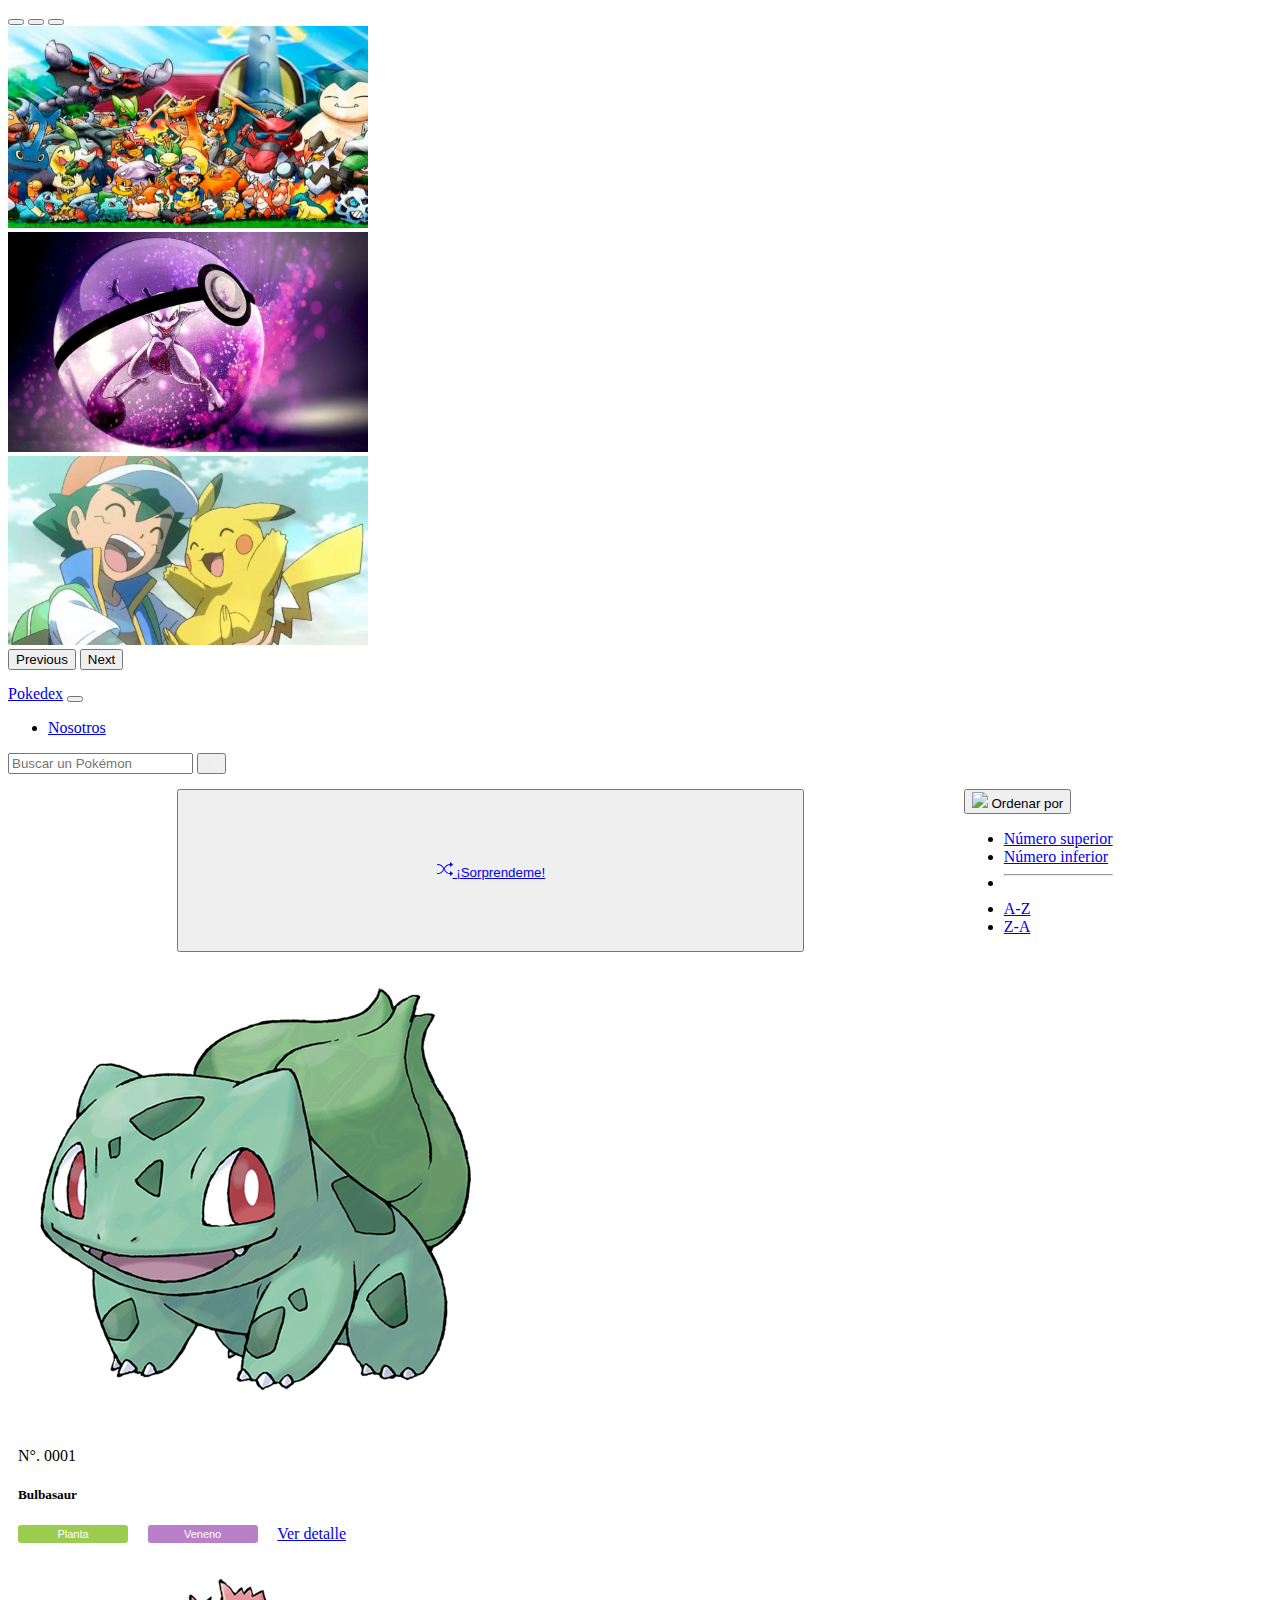
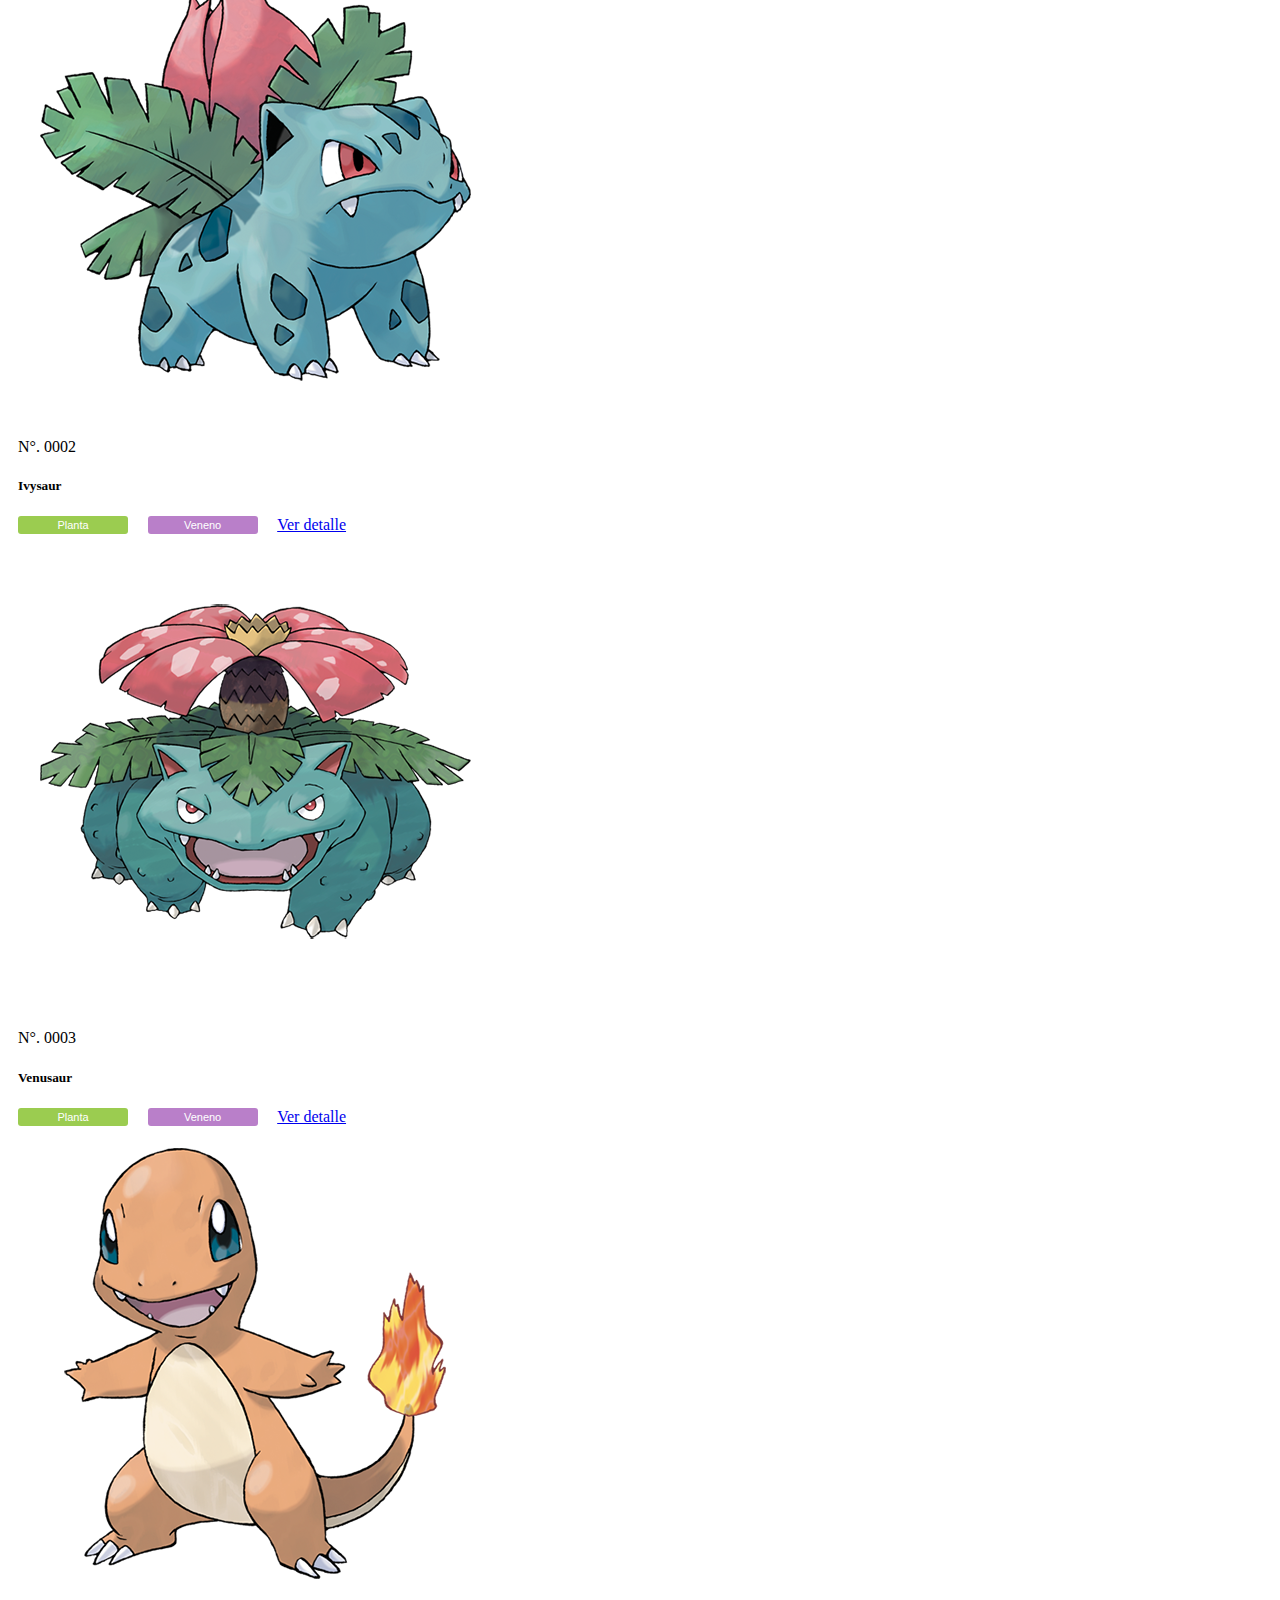
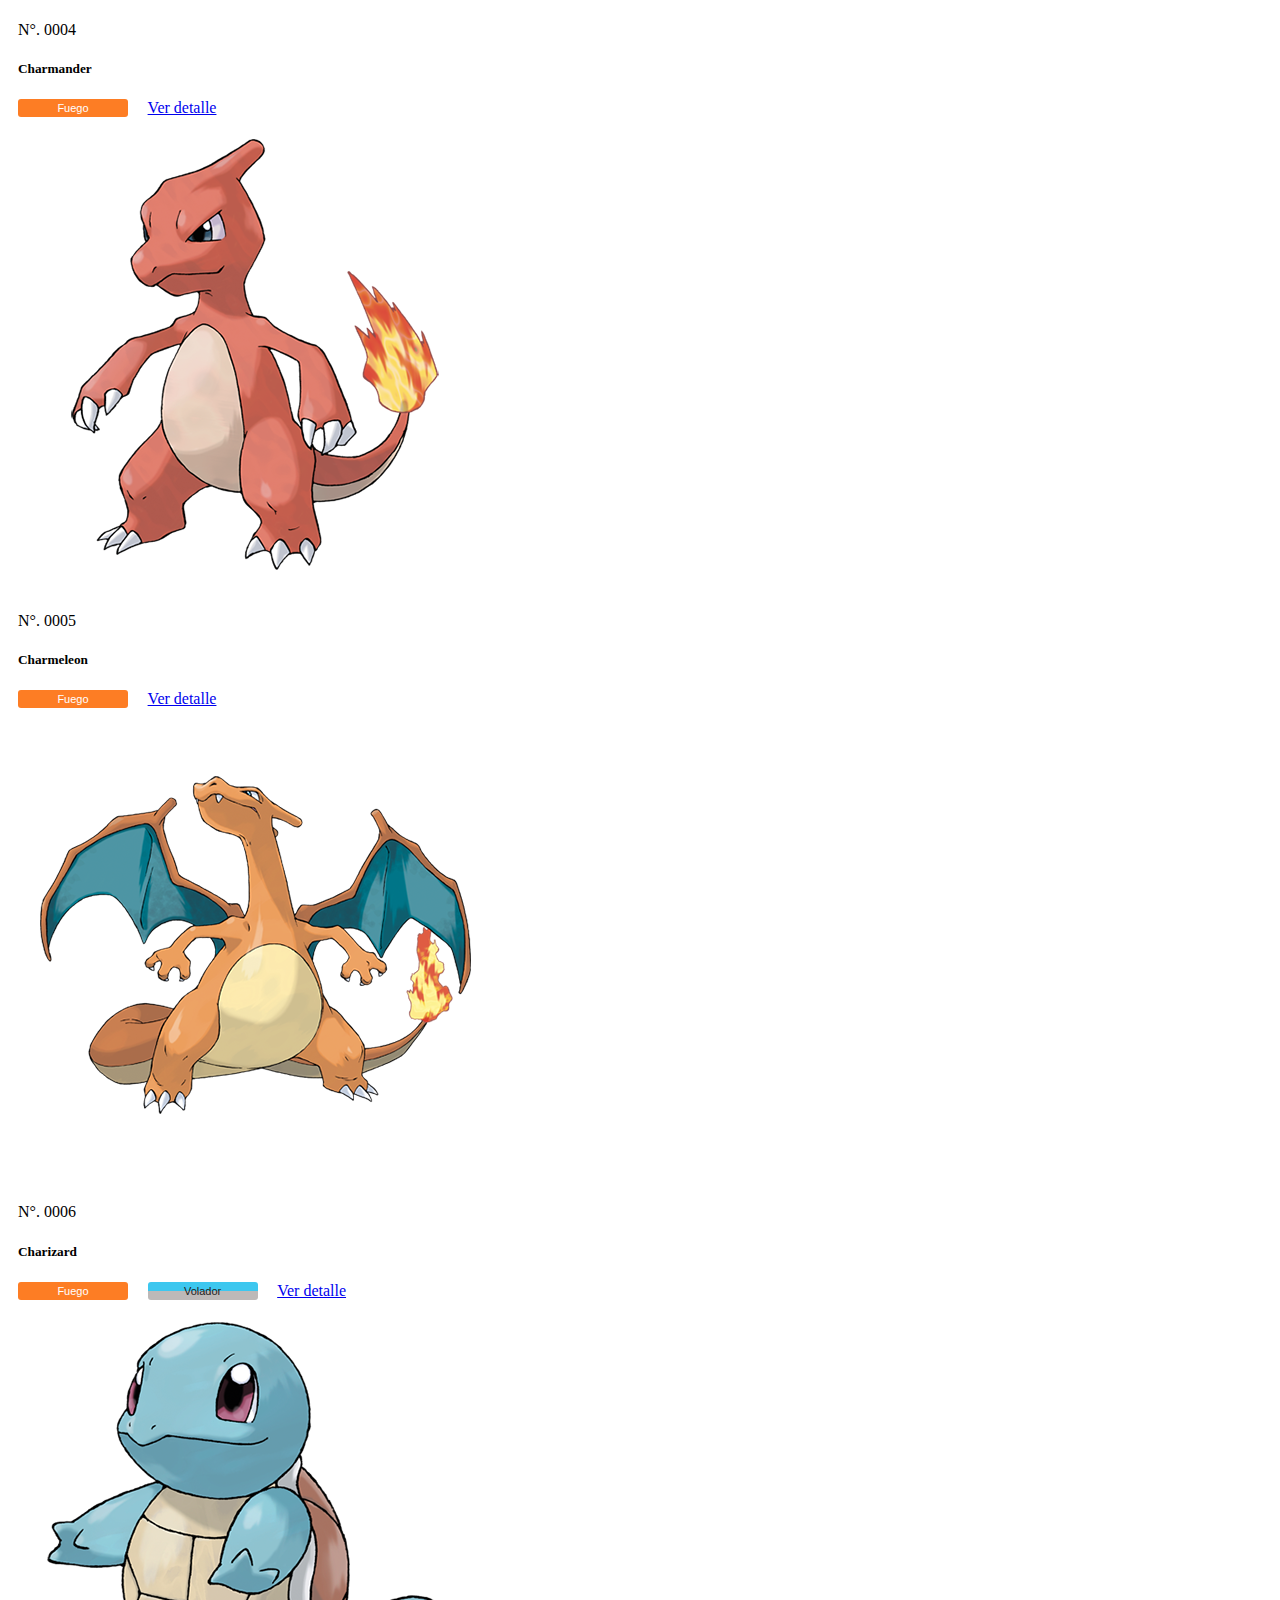
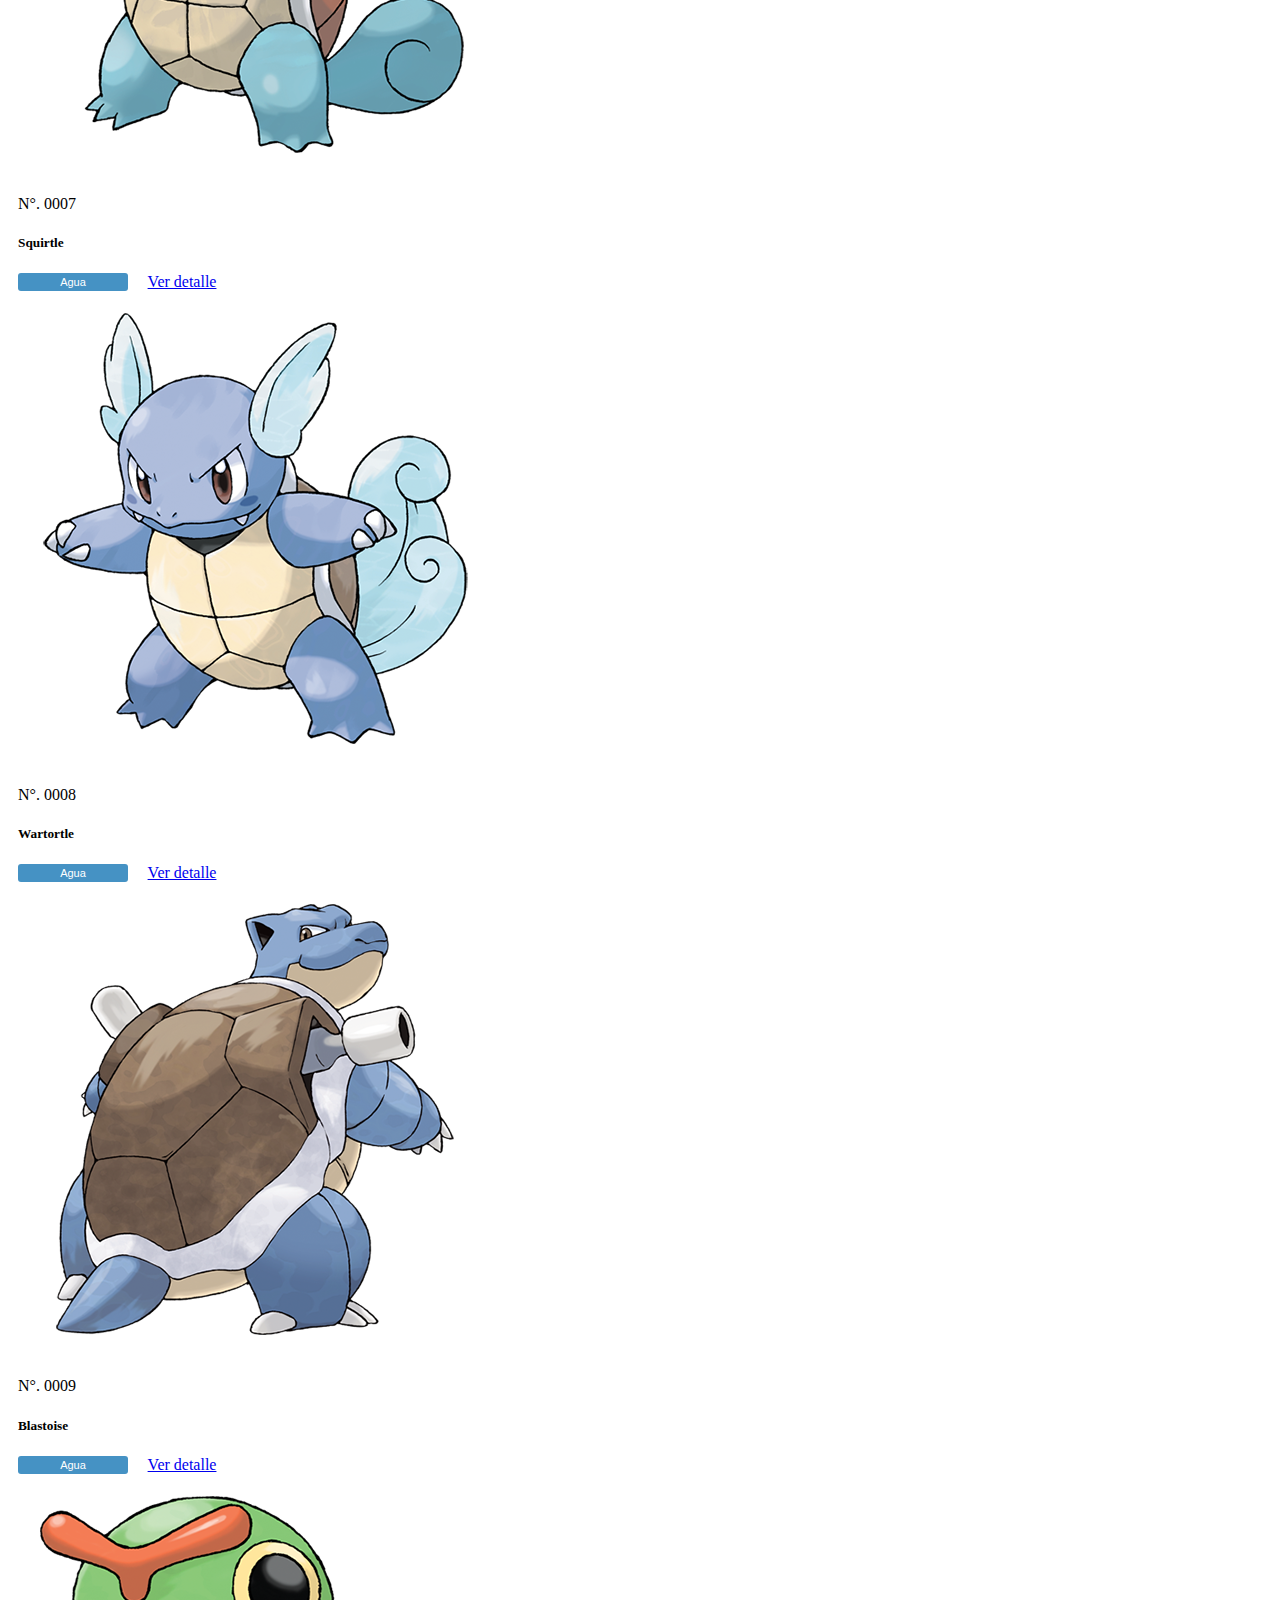
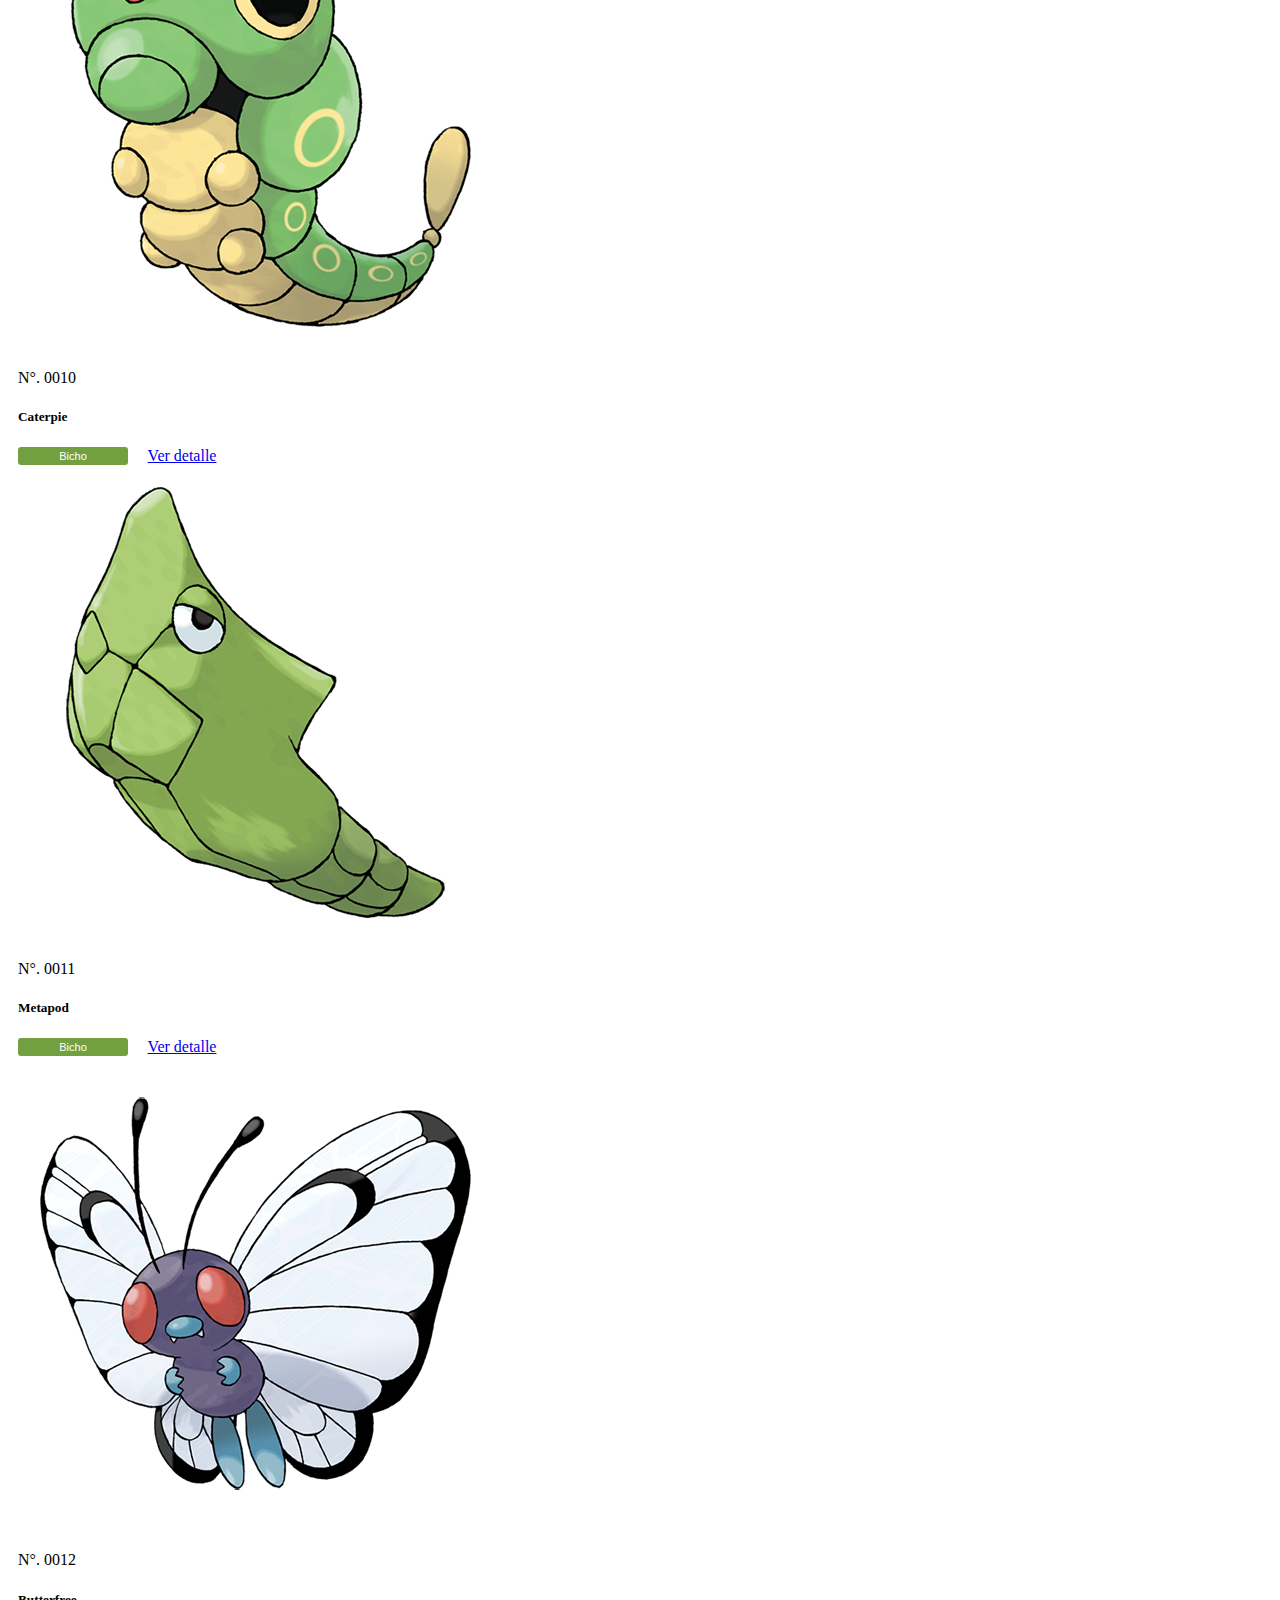
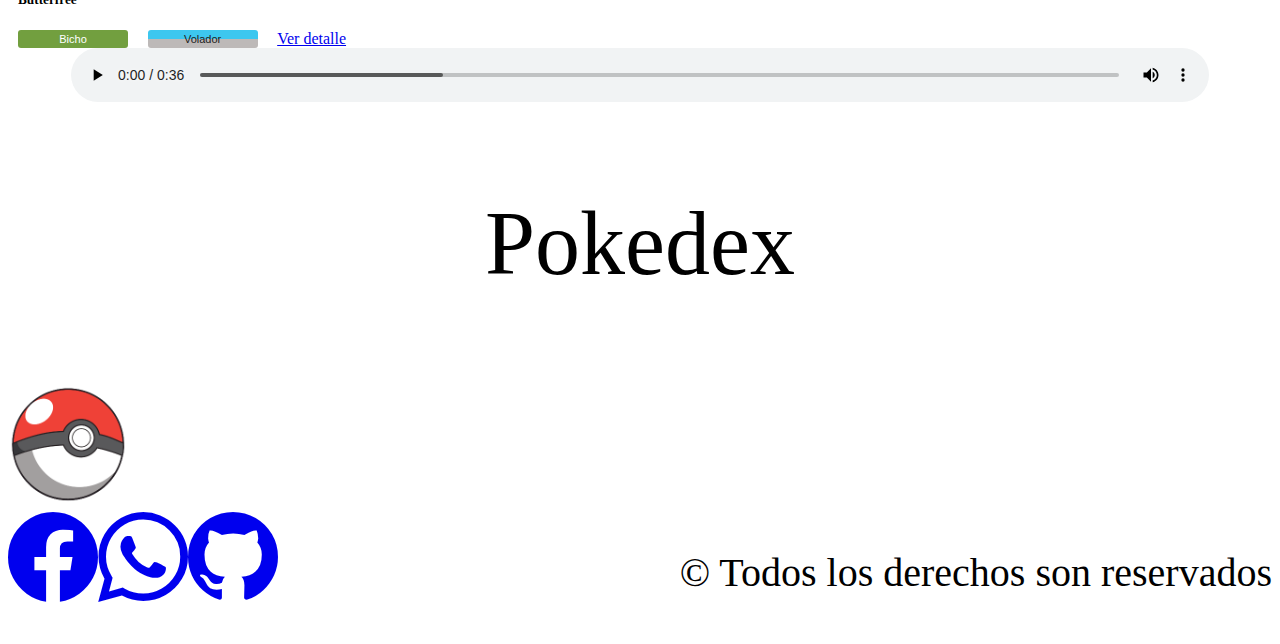
==== commit 063c6407: "cambios en footer y nav" ====
--- a/index.html
+++ b/index.html
@@ -52,25 +52,28 @@
             <div class="carousel-item active">
               <img
                 src="./img/pokemon1.jpg"
-                class="d-block w-100"
+                
                 alt="Imagen 1 carrusel pokemon"
-                height="500px"
+                height="50%"
+                width="360px"
               />
             </div>
             <div class="carousel-item">
               <img
                 src="./img/pokemon2.jpg"
-                class="d-block w-100"
+                
                 alt="Imagen 2 carrusel pokemon"
-                height="500px"
+                height="50%"
+                width="360px"
               />
             </div>
             <div class="carousel-item">
               <img
                 src="./img/pokemon3.jpg"
-                class="d-block w-100"
+                
                 alt="Imagen 3 carrusel pokemon"
-                height="500px"
+                height="50%"
+                width="360px"
               />
             </div>
           </div>
@@ -94,11 +97,11 @@
           </button>
         </div>
       </section>
-      <nav class="navbar navbar-expand-lg bg-body-tertiary ">
+      <nav class="navbar navbar-expand-sm bg-body-tertiary">
         <div class="container">
           <a class="navbar-brand" href="#">Pokedex</a>
           <button
-            class="navbar-toggler "
+            class="navbar-toggler"
             type="button"
             data-bs-toggle="collapse"
             data-bs-target="#navbarSupportedContent"
@@ -111,23 +114,17 @@
           <div class="collapse navbar-collapse" id="navbarSupportedContent">
             <ul class="navbar-nav me-auto mb-2 mb-lg-0">
               <li class="nav-item">
-                <a class="nav-link active" aria-current="page" href="./index.html"
-                  >Detalles</a
-                >
-              </li>
-              <li class="nav-item">
                 <a class="nav-link" href="./pages/nosotros.html">Nosotros</a>
               </li>
-             
             </ul>
-            <form class="d-flex  " role="search">
+            <form class="d-flex" role="search">
               <input
                 class="form-control me-2"
                 type="search"
-                placeholder="Buscar"
+                placeholder="Buscar un Pokémon"
                 aria-label="Buscar"
               />
-              <button class="btn btn-outline-success " type="submit">
+              <button class="btn btn-outline-primary" type="submit">
                 <i class="bi bi-search botonesNavbar"></i>
               </button>
             </form>
@@ -136,31 +133,33 @@
       </nav>
     </header>
     <main>
-          <!-- card pokemons -->
-    <section class="bg-light py-4 my-5">
+      <!-- card pokemons -->
+      <section class="bg-light py-4 my-5">
         <div class="container">
           <div class="row">
             <!-- botones ordenar -->
-  
+
             <div class="section mb-5 row-cols-lg-6">
               <button type="button" class="item btn btn-primary">
-                <svg
-                  xmlns="http://www.w3.org/2000/svg"
-                  width="16"
-                  height="16"
-                  fill="currentColor"
-                  class="bi bi-shuffle"
-                  viewBox="0 0 16 16"
+                <a class="dropdown-item active" href="pages/error404.html">
+                  <svg
+                    xmlns="http://www.w3.org/2000/svg"
+                    width="16"
+                    height="16"
+                    fill="currentColor"
+                    class="bi bi-shuffle"
+                    viewBox="0 0 16 16"
+                  >
+                    <path
+                      fill-rule="evenodd"
+                      d="M0 3.5A.5.5 0 0 1 .5 3H1c2.202 0 3.827 1.24 4.874 2.418.49.552.865 1.102 1.126 1.532.26-.43.636-.98 1.126-1.532C9.173 4.24 10.798 3 13 3v1c-1.798 0-3.173 1.01-4.126 2.082A9.624 9.624 0 0 0 7.556 8a9.624 9.624 0 0 0 1.317 1.918C9.828 10.99 11.204 12 13 12v1c-2.202 0-3.827-1.24-4.874-2.418A10.595 10.595 0 0 1 7 9.05c-.26.43-.636.98-1.126 1.532C4.827 11.76 3.202 13 1 13H.5a.5.5 0 0 1 0-1H1c1.798 0 3.173-1.01 4.126-2.082A9.624 9.624 0 0 0 6.444 8a9.624 9.624 0 0 0-1.317-1.918C4.172 5.01 2.796 4 1 4H.5a.5.5 0 0 1-.5-.5z"
+                    />
+                    <path
+                      d="M13 5.466V1.534a.25.25 0 0 1 .41-.192l2.36 1.966c.12.1.12.284 0 .384l-2.36 1.966a.25.25 0 0 1-.41-.192zm0 9v-3.932a.25.25 0 0 1 .41-.192l2.36 1.966c.12.1.12.284 0 .384l-2.36 1.966a.25.25 0 0 1-.41-.192z"
+                    />
+                  </svg>
+                  ¡Sorprendeme!</a
                 >
-                  <path
-                    fill-rule="evenodd"
-                    d="M0 3.5A.5.5 0 0 1 .5 3H1c2.202 0 3.827 1.24 4.874 2.418.49.552.865 1.102 1.126 1.532.26-.43.636-.98 1.126-1.532C9.173 4.24 10.798 3 13 3v1c-1.798 0-3.173 1.01-4.126 2.082A9.624 9.624 0 0 0 7.556 8a9.624 9.624 0 0 0 1.317 1.918C9.828 10.99 11.204 12 13 12v1c-2.202 0-3.827-1.24-4.874-2.418A10.595 10.595 0 0 1 7 9.05c-.26.43-.636.98-1.126 1.532C4.827 11.76 3.202 13 1 13H.5a.5.5 0 0 1 0-1H1c1.798 0 3.173-1.01 4.126-2.082A9.624 9.624 0 0 0 6.444 8a9.624 9.624 0 0 0-1.317-1.918C4.172 5.01 2.796 4 1 4H.5a.5.5 0 0 1-.5-.5z"
-                  />
-                  <path
-                    d="M13 5.466V1.534a.25.25 0 0 1 .41-.192l2.36 1.966c.12.1.12.284 0 .384l-2.36 1.966a.25.25 0 0 1-.41-.192zm0 9v-3.932a.25.25 0 0 1 .41-.192l2.36 1.966c.12.1.12.284 0 .384l-2.36 1.966a.25.25 0 0 1-.41-.192z"
-                  />
-                </svg>
-                ¡Sorprendeme!
               </button>
               <div class="row-cols-lg-6">
                 <div class="dropdown">
@@ -181,25 +180,39 @@
                     aria-labelledby="dropdownMenuButton2"
                   >
                     <li>
-                      <a class="dropdown-item active" href="pages/error404.html">Número superior</a>
+                      <a class="dropdown-item active" href="pages/error404.html"
+                        >Número superior</a
+                      >
                     </li>
-                    <li><a class="dropdown-item" href="pages/error404.html">Número inferior</a></li>
+                    <li>
+                      <a class="dropdown-item" href="pages/error404.html"
+                        >Número inferior</a
+                      >
+                    </li>
                     <li><hr class="dropdown-divider" /></li>
-                    <li><a class="dropdown-item" href="pages/error404.html">A-Z</a></li>
-                    <li><a class="dropdown-item" href="pages/error404.html">Z-A</a></li>
+                    <li>
+                      <a class="dropdown-item" href="pages/error404.html"
+                        >A-Z</a
+                      >
+                    </li>
+                    <li>
+                      <a class="dropdown-item" href="pages/error404.html"
+                        >Z-A</a
+                      >
+                    </li>
                   </ul>
                 </div>
               </div>
             </div>
             <!-- fin botones ordenar -->
             <div class="col-sm-6 col-md-4 col-lg-3">
-              <div class="card my-3">
+              <div class="card my-sm-3">
                 <img
                   src="img/bulbasaur.png"
-                  class="card-image-top"
-                  alt="thumbnail"
-                />
-  
+                  class="card-image-top pokemon-imagenes "
+                  alt="thumbnail"
+                />
+
                 <div class="card-body">
                   <p>N°. 0001</p>
                   <h5 class="card-title">Bulbasaur</h5>
@@ -207,19 +220,23 @@
                     <span class="badge background-color-planta">Planta</span>
                     <span class="badge background-color-veneno">Veneno</span>
                   </div>
-  
-                  <a href="./pages/detalles/bulbasur.html" class="btn btn-primary">Ver detalle</a>
-                </div>
-              </div>
-            </div>
-            <div class="col-sm-6 col-md-4 col-lg-3">
-              <div class="card my-3">
+
+                  <a
+                    href="./pages/detalles/bulbasur.html"
+                    class="btn btn-primary"
+                    >Ver detalle</a
+                  >
+                </div>
+              </div>
+            </div>
+            <div class="col-sm-6 col-md-4 col-lg-3">
+              <div class="card my-sm-3">
                 <img
                   src="img/ivysaur.png"
-                  class="card-image-top"
-                  alt="thumbnail"
-                />
-  
+                  class="card-image-top pokemon-imagenes "
+                  alt="thumbnail"
+                />
+
                 <div class="card-body">
                   <p>N°. 0002</p>
                   <h5 class="card-title">Ivysaur</h5>
@@ -227,58 +244,66 @@
                     <span class="badge background-color-planta">Planta</span>
                     <span class="badge background-color-veneno">Veneno</span>
                   </div>
-  
-                  <a href="./pages/error404.html" class="btn btn-primary">Ver detalle</a>
-                </div>
-              </div>
-            </div>
-  
-            <div class="col-sm-6 col-md-4 col-lg-3">
-              <div class="card my-3">
+
+                  <a href="./pages/error404.html" class="btn btn-primary"
+                    >Ver detalle</a
+                  >
+                </div>
+              </div>
+            </div>
+
+            <div class="col-sm-6 col-md-4 col-lg-3">
+              <div class="card my-sm-3">
                 <img
                   src="img/venusaur.png"
-                  class="card-image-top"
+                  class="card-image-top pokemon-imagenes "
                   alt="thumbnail"
                 />
                 <div class="card-body">
                   <p>N°. 0003</p>
                   <h5 class="card-title">Venusaur</h5>
-  
+
                   <div class="abilities mb-5">
                     <span class="badge background-color-planta">Planta</span>
                     <span class="badge background-color-veneno">Veneno</span>
                   </div>
-  
-                  <a href="./pages/error404.html" class="btn btn-primary">Ver detalle</a>
-                </div>
-              </div>
-            </div>
-  
-            <div class="col-sm-6 col-md-4 col-lg-3">
-              <div class="card my-3">
+
+                  <a href="./pages/error404.html" class="btn btn-primary"
+                    >Ver detalle</a
+                  >
+                </div>
+              </div>
+            </div>
+
+            <div class="col-sm-6 col-md-4 col-lg-3">
+              <div class="card my-sm-3">
                 <img
                   src="img/charmander.png"
-                  class="card-image-top"
+                  class="card-image-top pokemon-imagenes"
                   alt="thumbnail"
                 />
                 <div class="card-body">
                   <p>N°. 0004</p>
                   <h5 class="card-title">Charmander</h5>
-  
+
                   <div class="abilities mb-5">
                     <span class="badge background-color-fuego">Fuego</span>
                   </div>
-  
-                  <a href="./pages/detalles/charmander.html" class="btn btn-primary">Ver detalle</a>
-                </div>
-              </div>
-            </div>
-  
-            <div class="col-sm-6 col-md-4 col-lg-3">
-              <div class="card my-3">
+
+                  <a
+                    href="./pages/detalles/charmander.html"
+                    class="btn btn-primary"
+                    >Ver detalle</a
+                  >
+                </div>
+              </div>
+            </div>
+
+            <div class="col-sm-6 col-md-4 col-lg-3">
+              <div class="card my-sm-3 ">
                 <img
                   src="img/charmeleon.png"
-                  class="card-image-top"
+                  class="card-image-top pokemon-imagenes"
                   alt="thumbnail"
                 />
                 <div class="card-body">
@@ -287,208 +312,212 @@
                   <div class="abilities mb-5">
                     <span class="badge background-color-fuego">Fuego</span>
                   </div>
-  
-                  <a href="./pages/error404.html" class="btn btn-primary">Ver detalle</a>
-                </div>
-              </div>
-            </div>
-  
-            <div class="col-sm-6 col-md-4 col-lg-3">
-              <div class="card my-3">
+
+                  <a href="./pages/error404.html" class="btn btn-primary"
+                    >Ver detalle</a
+                  >
+                </div>
+              </div>
+            </div>
+
+            <div class="col-sm-6 col-md-4 col-lg-3">
+              <div class="card my-sm-3">
                 <img
                   src="img/charizard.png"
-                  class="card-image-top"
-                  alt="thumbnail"
-                />
-  
+                  class="card-image-top pokemon-imagenes"
+                  alt="thumbnail"
+                />
+
                 <div class="card-body">
                   <p>N°. 0006</p>
                   <h5 class="card-title">Charizard</h5>
-  
+
                   <div class="abilities mb-5">
                     <span class="badge background-color-fuego">Fuego</span>
                     <span class="badge background-color-volador">Volador</span>
                   </div>
-  
-                  <a href="./pages/error404.html" class="btn btn-primary">Ver detalle</a>
-                </div>
-              </div>
-            </div>
-  
-            <div class="col-sm-6 col-md-4 col-lg-3">
-              <div class="card my-3">
+
+                  <a href="./pages/error404.html" class="btn btn-primary"
+                    >Ver detalle</a
+                  >
+                </div>
+              </div>
+            </div>
+
+            <div class="col-sm-6 col-md-4 col-lg-3">
+              <div class="card my-sm-3">
                 <img
                   src="img/squirtle.png"
-                  class="card-image-top"
+                  class="card-image-top pokemon-imagenes"
                   alt="thumbnail"
                 />
                 <div class="card-body">
                   <p>N°. 0007</p>
                   <h5 class="card-title">Squirtle</h5>
-  
+
                   <div class="abilities mb-5">
                     <span class="badge background-color-agua">Agua</span>
                   </div>
-  
-                  <a href="./pages/detalles/squirtle.html" class="btn btn-primary">Ver detalle</a>
-                </div>
-              </div>
-            </div>
-            <div class="col-sm-6 col-md-4 col-lg-3">
-              <div class="card my-3">
+
+                  <a
+                    href="./pages/detalles/squirtle.html"
+                    class="btn btn-primary"
+                    >Ver detalle</a
+                  >
+                </div>
+              </div>
+            </div>
+            <div class="col-sm-6 col-md-4 col-lg-3">
+              <div class="card my-sm-3">
                 <img
                   src="img/wartortle.png"
-                  class="card-image-top"
+                  class="card-image-top pokemon-imagenes"
                   alt="thumbnail"
                 />
                 <div class="card-body">
                   <p>N°. 0008</p>
                   <h5 class="card-title">Wartortle</h5>
-  
+
                   <div class="abilities mb-5">
                     <span class="badge background-color-agua">Agua</span>
                   </div>
-  
-                  <a href="./pages/error404.html" class="btn btn-primary">Ver detalle</a>
-                </div>
-              </div>
-            </div>
-            <div class="col-sm-6 col-md-4 col-lg-3">
-              <div class="card my-3">
+
+                  <a href="./pages/error404.html" class="btn btn-primary"
+                    >Ver detalle</a
+                  >
+                </div>
+              </div>
+            </div>
+            <div class="col-sm-6 col-md-4 col-lg-3">
+              <div class="card my-sm-3">
                 <img
                   src="img/blastoise.png"
-                  class="card-image-top"
+                  class="card-image-top pokemon-imagenes"
                   alt="thumbnail"
                 />
                 <div class="card-body">
                   <p>N°. 0009</p>
                   <h5 class="card-title">Blastoise</h5>
-  
+
                   <div class="abilities mb-5">
                     <span class="badge background-color-agua">Agua</span>
                   </div>
-  
-                  <a href="./pages/error404.html" class="btn btn-primary">Ver detalle</a>
-                </div>
-              </div>
-            </div>
-            <div class="col-sm-6 col-md-4 col-lg-3">
-              <div class="card my-3">
+
+                  <a href="./pages/error404.html" class="btn btn-primary"
+                    >Ver detalle</a
+                  >
+                </div>
+              </div>
+            </div>
+            <div class="col-sm-6 col-md-4 col-lg-3">
+              <div class="card my-sm-3">
                 <img
                   src="img/caterpie.png"
-                  class="card-image-top"
+                  class="card-image-top pokemon-imagenes"
                   alt="thumbnail"
                 />
                 <div class="card-body">
                   <p>N°. 0010</p>
                   <h5 class="card-title">Caterpie</h5>
-  
+
                   <div class="abilities mb-5">
                     <span class="badge background-color-bicho">Bicho</span>
                   </div>
-  
-                  <a href="./pages/detalles/caterpie.html" class="btn btn-primary">Ver detalle</a>
-                </div>
-              </div>
-            </div>
-            <div class="col-sm-6 col-md-4 col-lg-3">
-              <div class="card my-3">
+
+                  <a
+                    href="./pages/detalles/caterpie.html"
+                    class="btn btn-primary"
+                    >Ver detalle</a
+                  >
+                </div>
+              </div>
+            </div>
+            <div class="col-sm-6 col-md-4 col-lg-3">
+              <div class="card my-sm-3">
                 <img
                   src="img/metapod.png"
-                  class="card-image-top"
+                  class="card-image-top pokemon-imagenes"
                   alt="thumbnail"
                 />
                 <div class="card-body">
                   <p>N°. 0011</p>
                   <h5 class="card-title">Metapod</h5>
-  
+
                   <div class="abilities mb-5">
                     <span class="badge background-color-bicho">Bicho</span>
                   </div>
-  
-                  <a href="./pages/error404.html" class="btn btn-primary">Ver detalle</a>
-                </div>
-              </div>
-            </div>
-            <div class="col-sm-6 col-md-4 col-lg-3">
-              <div class="card my-3">
+
+                  <a href="./pages/error404.html" class="btn btn-primary"
+                    >Ver detalle</a
+                  >
+                </div>
+              </div>
+            </div>
+            <div class="col-sm-6 col-md-4 col-lg-3">
+              <div class="card my-sm-3">
                 <img
                   src="img/butterfree.png"
-                  class="card-image-top"
+                  class="card-image-top pokemon-imagenes"
                   alt="thumbnail"
                 />
                 <div class="card-body">
                   <p>N°. 0012</p>
                   <h5 class="card-title">Butterfree</h5>
-  
+
                   <div class="abilities mb-5">
                     <span class="badge background-color-bicho">Bicho</span>
                     <span class="badge background-color-volador">Volador</span>
                   </div>
-  
-                  <a href="./pages/error404.html" class="btn btn-primary">Ver detalle</a>
+
+                  <a href="./pages/error404.html" class="btn btn-primary"
+                    >Ver detalle</a
+                  >
                 </div>
               </div>
             </div>
           </div>
         </div>
+        <div class="reproductor_audio mb-5 mt-5">
+          <audio class="item" controls autoplay loop>
+            <source src="audio/01 - Opening Movie.mp3" type="audio/mp3" />
+          </audio>
+        </div>
       </section>
-  
-      <div class="reproductor_audio mb-5">
-        <audio class="item" controls autoplay loop>
-          <source src="audio/01 - Opening Movie.mp3" type="audio/mp3" />
-        </audio>
+
+     
+    </main>
+    <footer>
+      <div class="d-flex mx-sm-5">
+        <p class="tituloFooter">Pokedex</p>
+        <a href="./index.html">
+          <img src="./img/pokebola.png" alt="pokebola" class="imgPokebola" />
+        </a>
       </div>
-
-    </main>
-    <footer  >
-        <div class="d-flex justify-content-center">
-            <p class="tituloFooter">Pokedex</p>
-            <a href="./index.html">
-                <img src="./img/pokebola.png"  alt="pokebola" class="imgPokebola">
-            </a>
-            
+      <div class="contenedor-iconos-footer mx-sm-5">
+        <div class="iconosFooter item-contenedor-footer" >
+          <a
+            class="text-decoration-none link-secondary mx-sm-2"
+            href="./pages/error404.html"
+          >
+            <i class="bi bi-facebook"></i>
+          </a>
+
+          <a
+            class="text-decoration-none link-secondary mx-sm-1"
+            href="./pages/error404.html"
+            ><i class="bi bi-whatsapp"></i
+          ></a>
+
+          <a
+            class="text-decoration-none link-secondary mx-sm-2"
+            href="https://github.com/MarceloLeiva4/PokedexG1.git"
+          >
+            <i class="bi bi-github"></i>
+          </a>
         </div>
-       
-        <div class="iconosFooter" >
-           
-                    <a class="text-decoration-none link-secondary" href="./pages/error404.html" >
-                        <i class="bi bi-facebook"></i>
-                    </a>
-                
-                
-                    <a class="text-decoration-none link-secondary"href="./pages/error404.html"><i class="bi bi-whatsapp"></i></a>
-                
-                
-                    <a class="text-decoration-none link-secondary" href="https://github.com/MarceloLeiva4/PokedexG1.git">
-                        <i class="bi bi-github"></i>
-                    </a>
-               
-            
-            
-            
-        </div>
-        <section>
-            <div class="col-md-3">
-              <ul >
-                <li >
-                    <a class="text-decoration-none link-secondary linksFooter" href="./pages/detalles.html">Detalles</a>
-                </li>
-                <li>
-                    <a class="text-decoration-none link-secondary linksFooter" href="./pages/nosotros.html">Acerca de nosotros</a>
-                    
-                </li>
-              </ul>
-                
-            </div>
-
-        </section>
-       <p class="textoCopy">&copy; Todos los derechos son reservados
-
-       </p> 
+        <p class="textoCopy item-contenedor-footer">&copy; Todos los derechos son reservados</p>
+      </div>
     </footer>
-
-  
 
     <script
       src="https://cdn.jsdelivr.net/npm/bootstrap@5.3.0-alpha1/dist/js/bootstrap.bundle.min.js"
--- a/css/estilos.css
+++ b/css/estilos.css
@@ -1,8 +1,17 @@
-.botonesNavbar
-{
-  color: crimson;
+.botonesNavbar {
+  color: hsl(0, 0%, 95%);
   border-style: none;
 }
+
+.contenedor-iconos-footer {
+  display: flex;
+  justify-content: space-between;
+}
+
+.item-contenedor-footer {
+  flex-grow: 0;
+}
+
 .abilities span {
   font-family: "Flexo-Medium", arial, sans-serif;
   border-radius: 3px;
@@ -58,31 +67,29 @@
   color: #fff;
 }
 
-.background-color-hielo{
+.background-color-hielo {
   background: linear-gradient(180deg, #4d54d8 50%, #0317af 50%);
   background-color: #1c81df;
   color: #fff;
 }
 
-.background-color-tierra{
+.background-color-tierra {
   background: linear-gradient(180deg, #9c7322 50%, #be7810 50%);
   background-color: #ab7510;
   color: #fff;
 }
 
-.background-color-roca{
+.background-color-roca {
   background: linear-gradient(180deg, #845904 50%, #815006 50%);
   background-color: #603f02;
   color: #fff;
 }
 
-.background-color-electrico{
+.background-color-electrico {
   background: linear-gradient(180deg, #d6a33d 50%, #eeab47 50%);
   background-color: #e9e934;
   color: #fff;
 }
-
-
 
 .card {
   background-color: #fff;
@@ -105,47 +112,38 @@
 .reproductor_audio .item {
   flex-basis: 90%;
 }
-.footerBg
-{
- background-color: red;
-}
-.tituloFooter
-{
+.footerBg {
+  background-color: red;
+}
+.tituloFooter {
   text-align: center;
   font-size: 50px;
 }
-.iconosFooter
-{
+.iconosFooter {
   text-align: center;
   font-size: 40px;
-  justify-content: center ;
-  display: flex;
-  
-}
-.textoCopy
-{
- text-align: center;
- font-size: 30px;
-}
-.imgPokebola
-{
+  justify-content: center;
+  display: flex;
+}
+.textoCopy {
+  display: inline-flex;
+  font-size: 1.5rem;
+}
+.imgPokebola {
   width: 100px;
   height: 100px;
 }
-.linksFooter
-{
+.linksFooter {
   font-size: 20px;
   text-decoration: none;
 }
 
-
 /* Detalles pokemon*/
 
 #nombrePoke {
   text-align: center;
   color: black;
   font-size: 50px;
-
 }
 .paginaDetalles {
   background-color: white;
@@ -175,7 +173,7 @@
 }
 
 .borderojoquienessomos {
-  border: rgba(183,14,33,255) solid 5px;
+  border: rgba(183, 14, 33, 255) solid 5px;
 }
 .quienesSomos {
   width: 300px;
@@ -188,25 +186,80 @@
   object-fit: cover;
 }
 
-.nosotros{
+.nosotros {
   min-height: 100vh;
   background-image: url(../img/Pokemonfondo.jpg);
   background-size: cover;
-
-}
-.h3{
+}
+.h3 {
   color: rgb(31, 11, 11);
-  
 }
 /* Media queries */
 
-@media all and (max-width: 560px) {
+@media screen and (max-width: 576px) {
   .descripcionPokemon {
     font-weight: bold;
     font-size: 15px;
   }
-
-
-}
-
-
+  .imgPokebola {
+    width: 80px;
+    height: 80px;
+  }
+  .textoCopy {
+    font-size: 20px;
+  }
+}
+@media screen and (min-width: 577px) and (max-width: 768px) {
+  .imgPokebola {
+    width: 100px;
+    height: 100px;
+  }
+  .textoCopy {
+    font-size: 30px;
+  }
+  .linksFooter {
+    font-size: 25px;
+  }
+}
+@media screen and (min-width: 769px) and (max-width: 992px) {
+  .imgPokebola {
+    width: 120px;
+    height: 120px;
+  }
+  .textoCopy {
+    font-size: 40px;
+  }
+  .linksFooter {
+    font-size: 30px;
+  }
+  .tituloFooter {
+    font-size: 70px;
+  }
+  .iconosFooter {
+    font-size: 70px;
+  }
+}
+@media screen and (min-width: 993px) and (max-width: 1400px) {
+  .imgPokebola {
+    width: 120px;
+    height: 120px;
+  }
+  .textoCopy {
+    font-size: 40px;
+  }
+  .linksFooter {
+    font-size: 30px;
+  }
+  .tituloFooter {
+    font-size: 90px;
+  }
+  .iconosFooter {
+    font-size: 90px;
+  }
+}
+
+.pokemon-imagenes {
+  width: 100%;
+  max-width: 475px;
+  height: auto;
+}
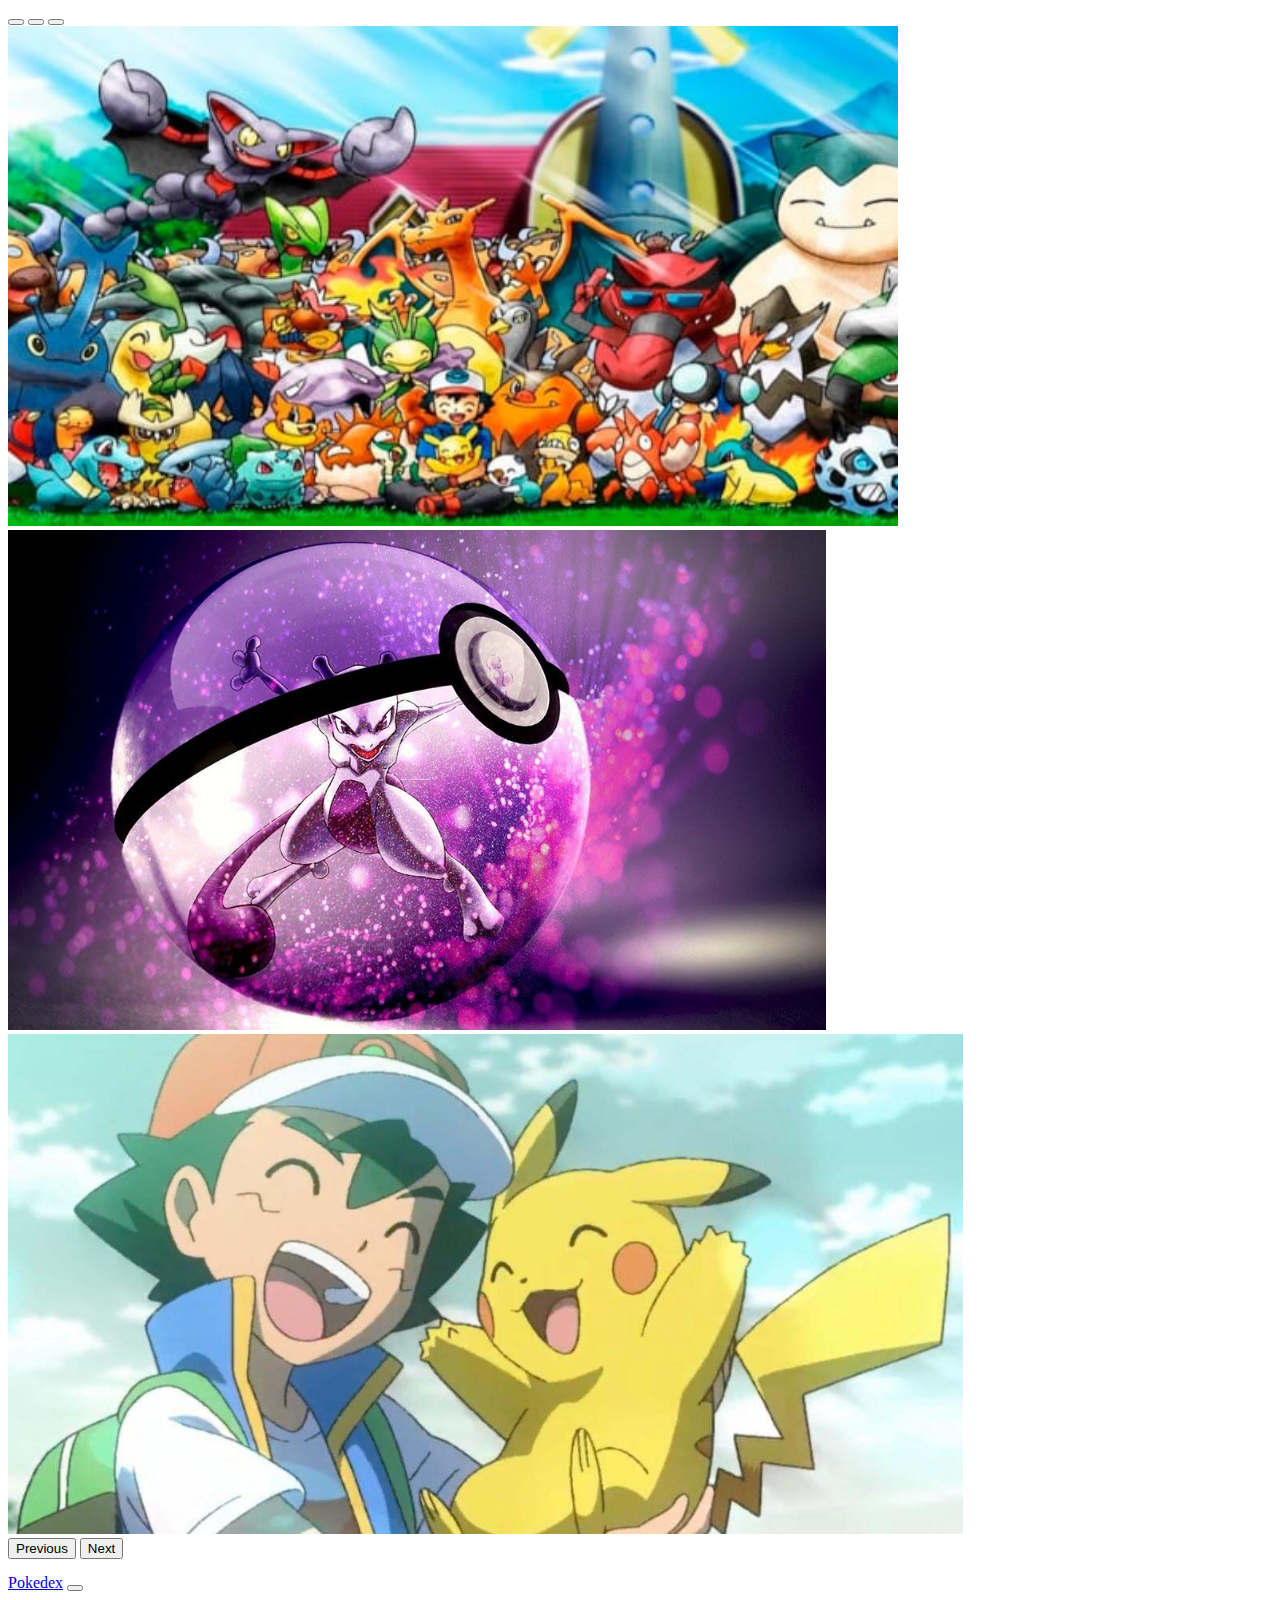
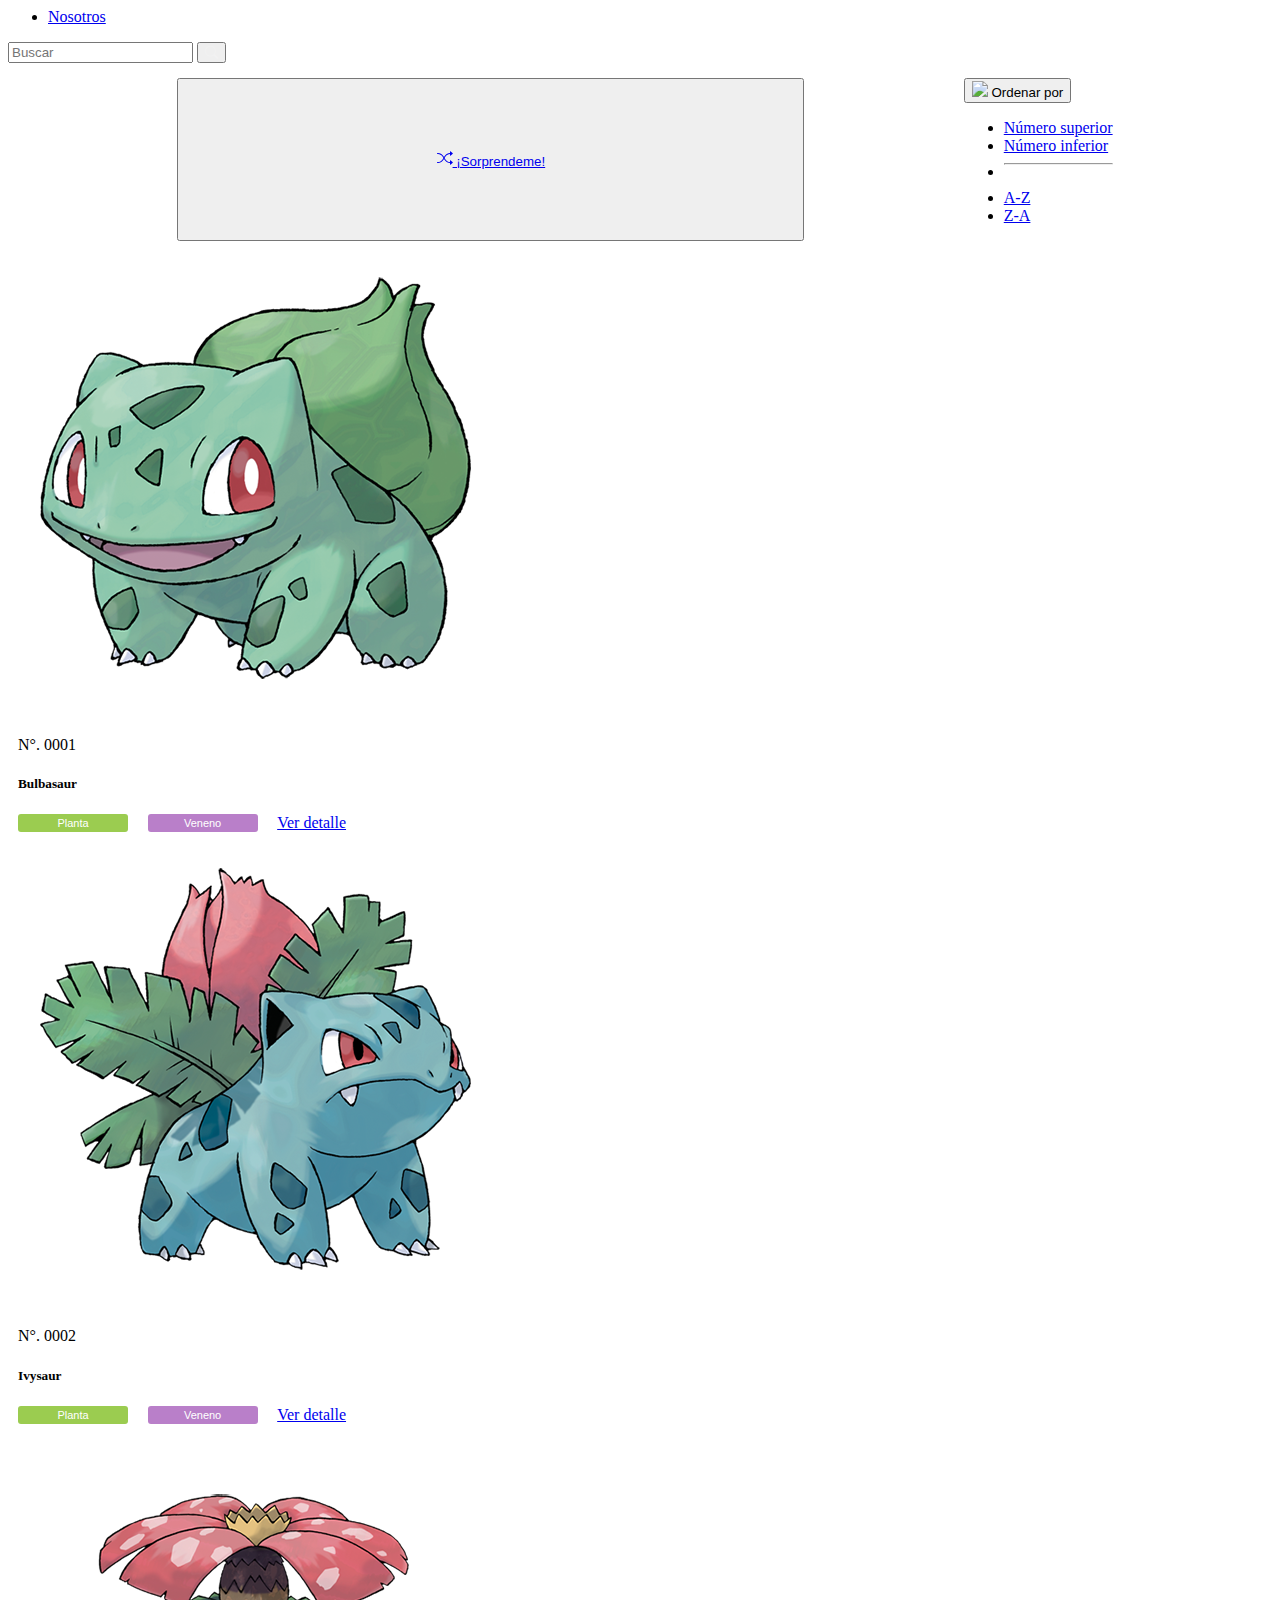
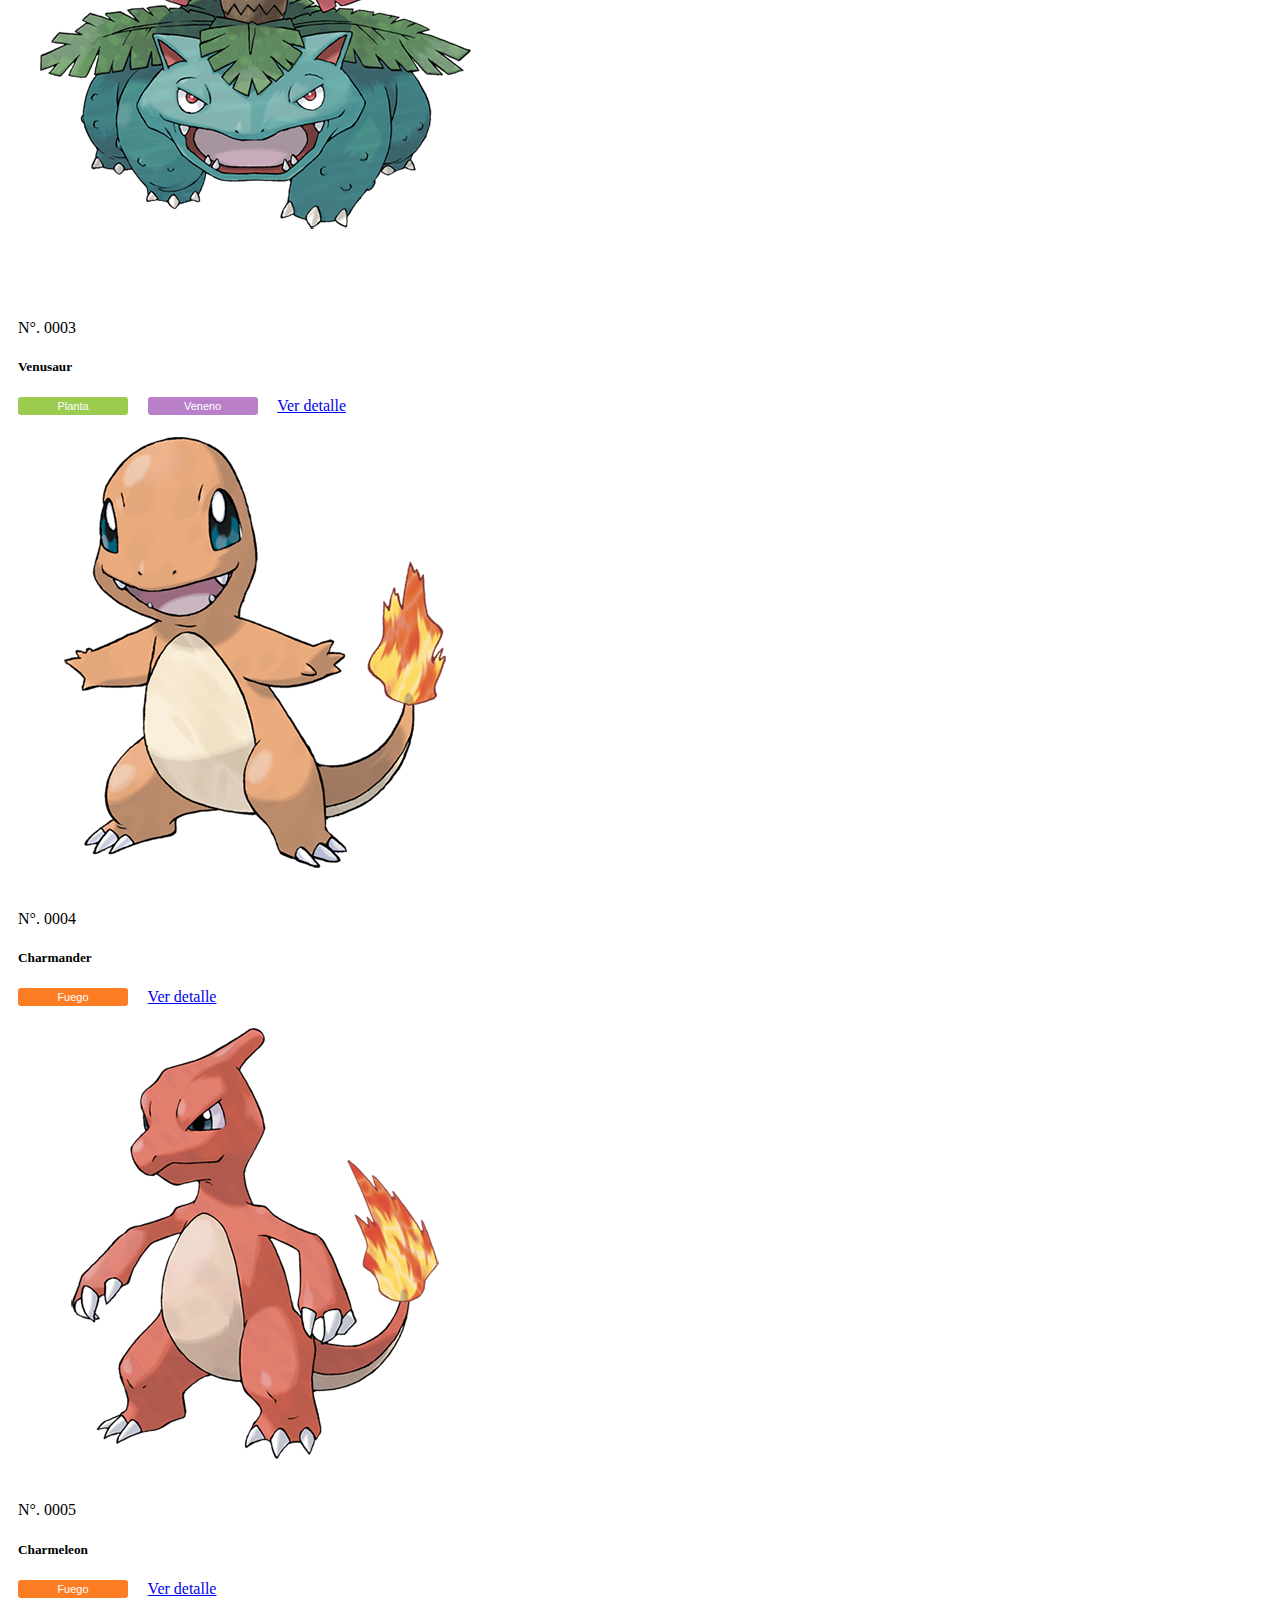
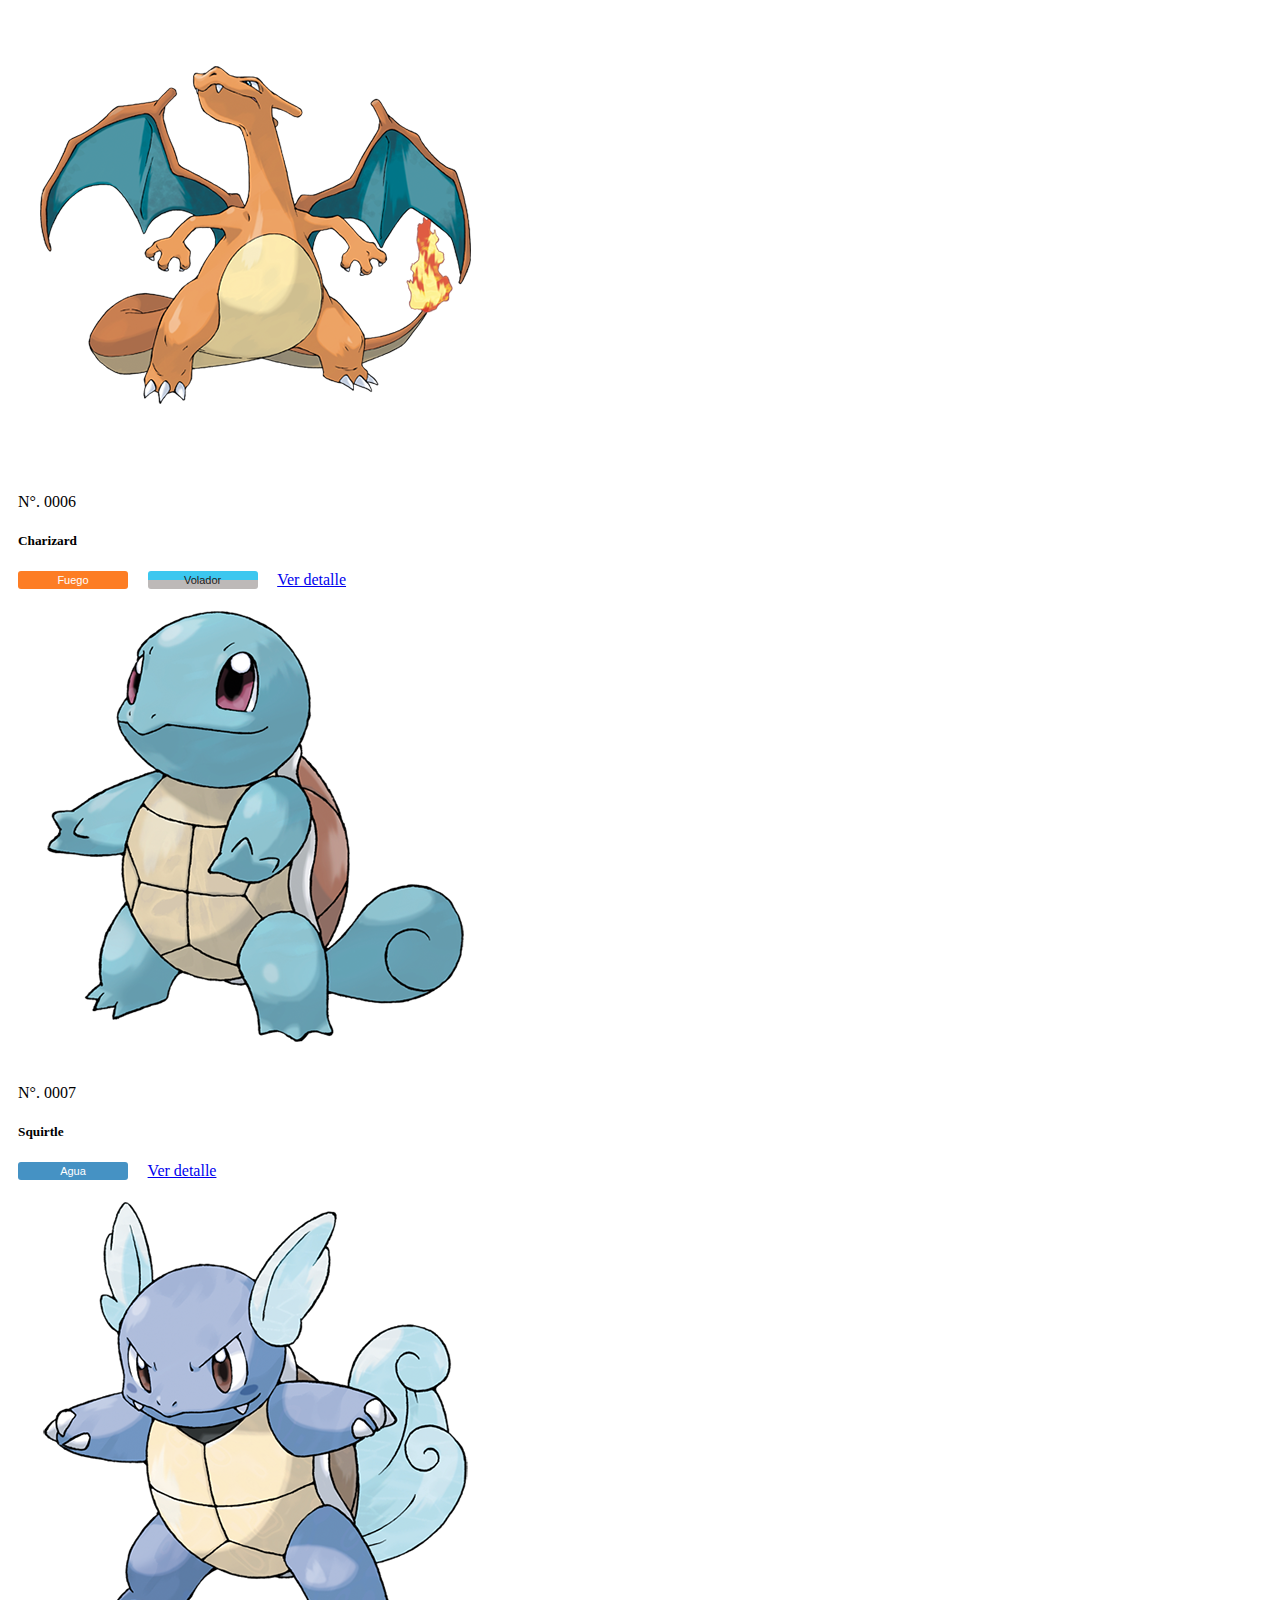
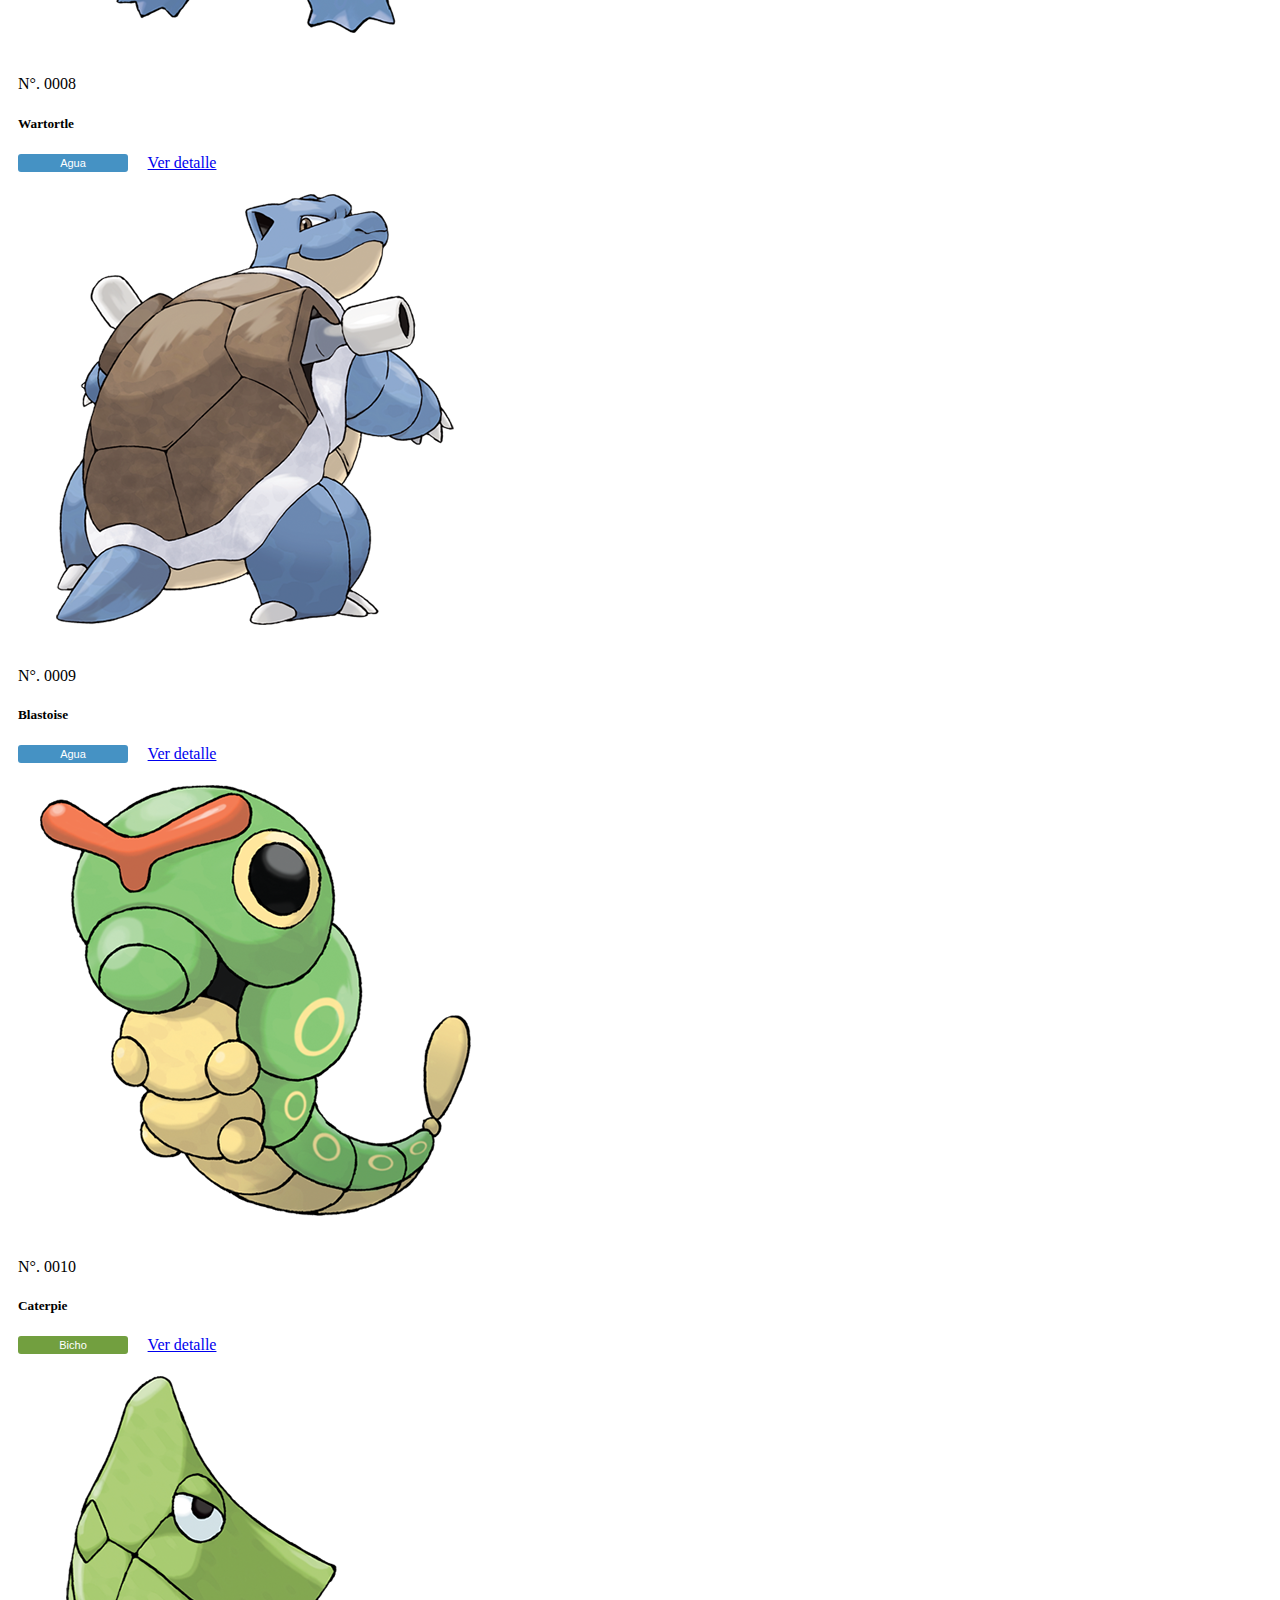
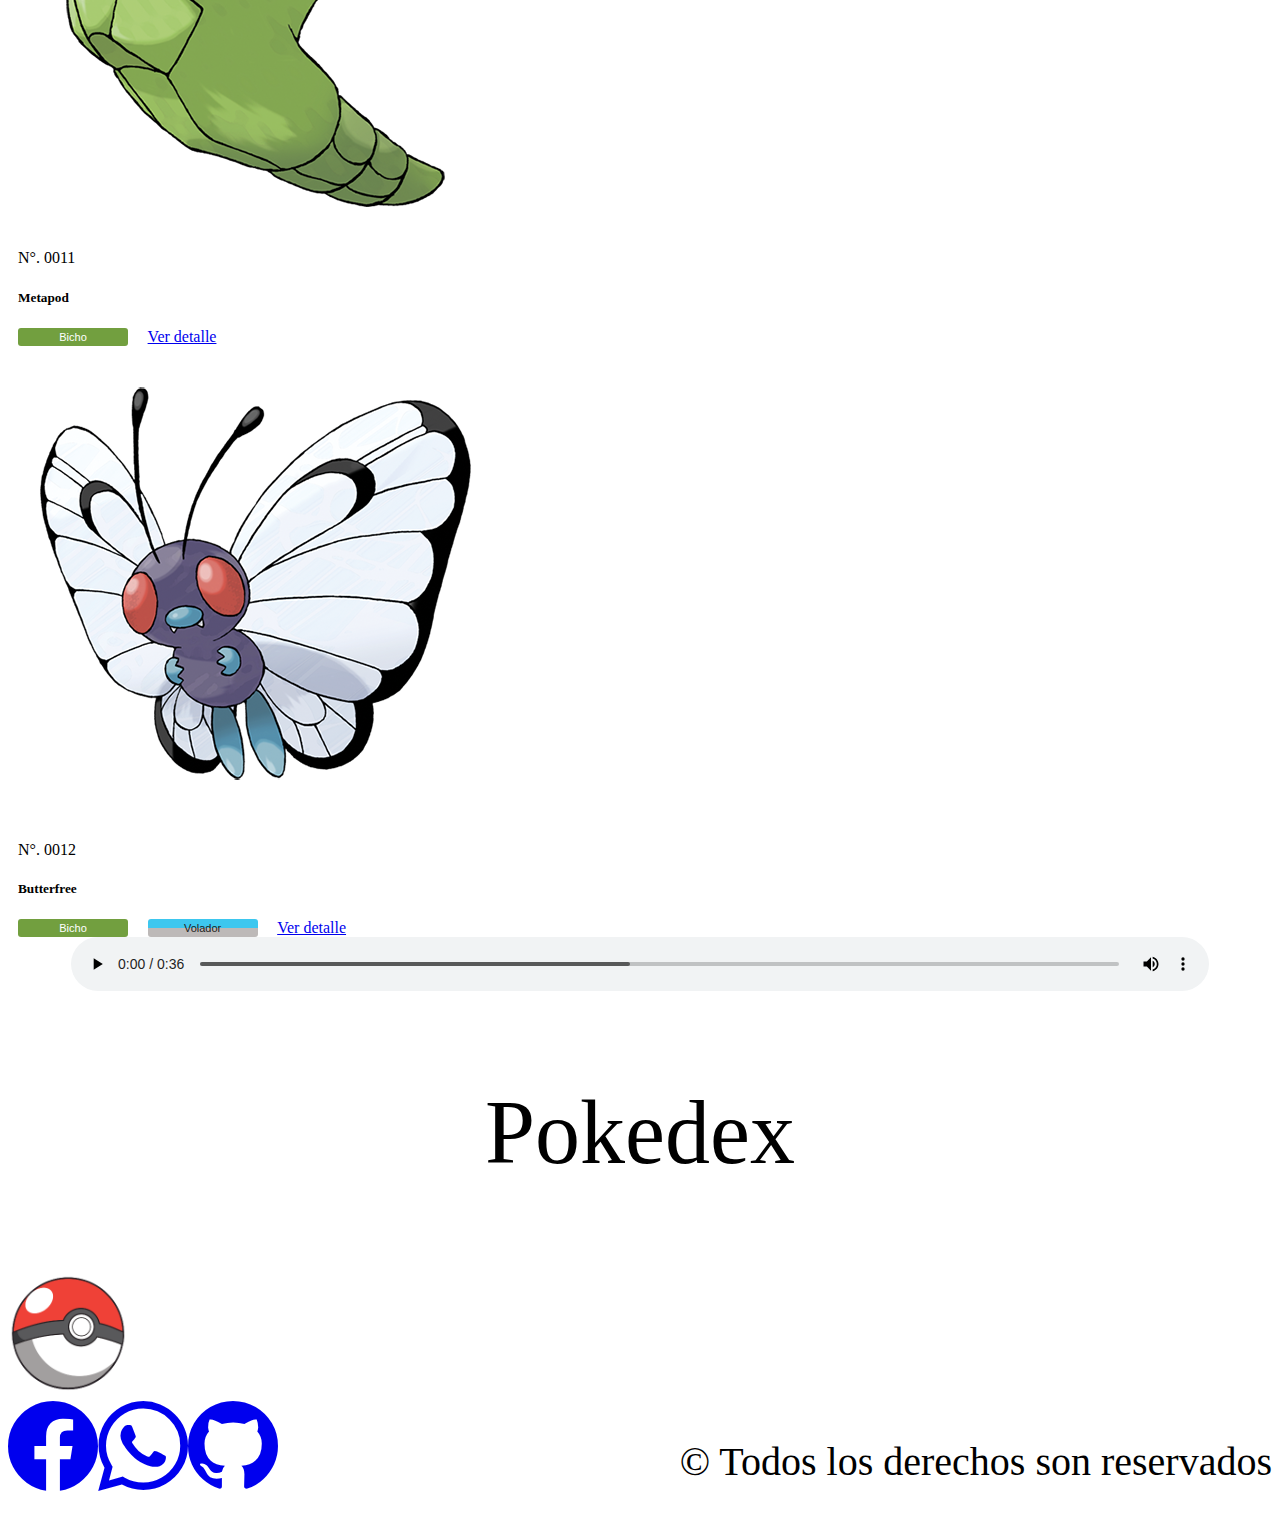
==== commit 0a2cde31: "se corrige tamaño en footer" ====
--- a/index.html
+++ b/index.html
@@ -23,7 +23,7 @@
     <title>Pokedex</title>
   </head>
   <body>
-    <header>
+    <header class="mb-5">
       <section>
         <div id="carouselExampleIndicators" class="carousel slide">
           <div class="carousel-indicators">
@@ -51,29 +51,26 @@
           <div class="carousel-inner">
             <div class="carousel-item active">
               <img
-                src="./img/pokemon1.jpg"
-                
+                src="../img/pokemon1.jpg"
+                class="d-block w-100"
                 alt="Imagen 1 carrusel pokemon"
-                height="50%"
-                width="360px"
+                height="500px"
               />
             </div>
             <div class="carousel-item">
               <img
-                src="./img/pokemon2.jpg"
-                
+                src="../img/pokemon2.jpg"
+                class="d-block w-100"
                 alt="Imagen 2 carrusel pokemon"
-                height="50%"
-                width="360px"
+                height="500px"
               />
             </div>
             <div class="carousel-item">
               <img
-                src="./img/pokemon3.jpg"
-                
+                src="../img/pokemon3.jpg"
+                class="d-block w-100"
                 alt="Imagen 3 carrusel pokemon"
-                height="50%"
-                width="360px"
+                height="500px"
               />
             </div>
           </div>
@@ -97,9 +94,9 @@
           </button>
         </div>
       </section>
-      <nav class="navbar navbar-expand-sm bg-body-tertiary">
+      <nav class="navbar navbar-expand-lg bg-body-tertiary">
         <div class="container">
-          <a class="navbar-brand" href="#">Pokedex</a>
+          <a class="navbar-brand" href="../index.html">Pokedex</a>
           <button
             class="navbar-toggler"
             type="button"
@@ -114,17 +111,17 @@
           <div class="collapse navbar-collapse" id="navbarSupportedContent">
             <ul class="navbar-nav me-auto mb-2 mb-lg-0">
               <li class="nav-item">
-                <a class="nav-link" href="./pages/nosotros.html">Nosotros</a>
+                <a class="nav-link" href="pages/nosotros.html">Nosotros</a>
               </li>
             </ul>
             <form class="d-flex" role="search">
               <input
                 class="form-control me-2"
                 type="search"
-                placeholder="Buscar un Pokémon"
+                placeholder="Buscar"
                 aria-label="Buscar"
               />
-              <button class="btn btn-outline-primary" type="submit">
+              <button class="btn btn-outline-success" type="submit">
                 <i class="bi bi-search botonesNavbar"></i>
               </button>
             </form>
@@ -132,6 +129,7 @@
         </div>
       </nav>
     </header>
+
     <main>
       <!-- card pokemons -->
       <section class="bg-light py-4 my-5">
@@ -209,7 +207,7 @@
               <div class="card my-sm-3">
                 <img
                   src="img/bulbasaur.png"
-                  class="card-image-top pokemon-imagenes "
+                  class="card-image-top pokemon-imagenes"
                   alt="thumbnail"
                 />
 
@@ -233,7 +231,7 @@
               <div class="card my-sm-3">
                 <img
                   src="img/ivysaur.png"
-                  class="card-image-top pokemon-imagenes "
+                  class="card-image-top pokemon-imagenes"
                   alt="thumbnail"
                 />
 
@@ -256,7 +254,7 @@
               <div class="card my-sm-3">
                 <img
                   src="img/venusaur.png"
-                  class="card-image-top pokemon-imagenes "
+                  class="card-image-top pokemon-imagenes"
                   alt="thumbnail"
                 />
                 <div class="card-body">
@@ -300,7 +298,7 @@
             </div>
 
             <div class="col-sm-6 col-md-4 col-lg-3">
-              <div class="card my-sm-3 ">
+              <div class="card my-sm-3">
                 <img
                   src="img/charmeleon.png"
                   class="card-image-top pokemon-imagenes"
@@ -483,39 +481,42 @@
           </audio>
         </div>
       </section>
-
-     
     </main>
     <footer>
-      <div class="d-flex mx-sm-5">
+      <div class="d-flex ">
         <p class="tituloFooter">Pokedex</p>
         <a href="./index.html">
-          <img src="./img/pokebola.png" alt="pokebola" class="imgPokebola" />
+          <div class="icono-pokebola-centrado">
+            
+            <img src="./img/pokebola.png" alt="pokebola" class="imgPokebola" />
+          </div>
         </a>
       </div>
       <div class="contenedor-iconos-footer mx-sm-5">
-        <div class="iconosFooter item-contenedor-footer" >
+        <div class="iconosFooter item-contenedor-footer">
           <a
-            class="text-decoration-none link-secondary mx-sm-2"
+            class="text-decoration-none link-secondary mx-2"
             href="./pages/error404.html"
           >
             <i class="bi bi-facebook"></i>
           </a>
 
           <a
-            class="text-decoration-none link-secondary mx-sm-1"
+            class="text-decoration-none link-secondary mx-1"
             href="./pages/error404.html"
             ><i class="bi bi-whatsapp"></i
           ></a>
 
           <a
-            class="text-decoration-none link-secondary mx-sm-2"
+            class="text-decoration-none link-secondary mx-2"
             href="https://github.com/MarceloLeiva4/PokedexG1.git"
           >
             <i class="bi bi-github"></i>
           </a>
         </div>
-        <p class="textoCopy item-contenedor-footer">&copy; Todos los derechos son reservados</p>
+        <p class="textoCopy item-contenedor-footer">
+          &copy; Todos los derechos son reservados
+        </p>
       </div>
     </footer>
 
--- a/css/estilos.css
+++ b/css/estilos.css
@@ -117,8 +117,15 @@
 }
 .tituloFooter {
   text-align: center;
-  font-size: 50px;
-}
+  font-size: 3rem;
+}
+
+.icono-pokebola-centrado{
+  align-items: space-between;
+}
+
+
+
 .iconosFooter {
   text-align: center;
   font-size: 40px;
@@ -130,8 +137,8 @@
   font-size: 1.5rem;
 }
 .imgPokebola {
-  width: 100px;
-  height: 100px;
+  width: 3rem;
+  height: 3rem;
 }
 .linksFooter {
   font-size: 20px;
@@ -263,3 +270,4 @@
   max-width: 475px;
   height: auto;
 }
+
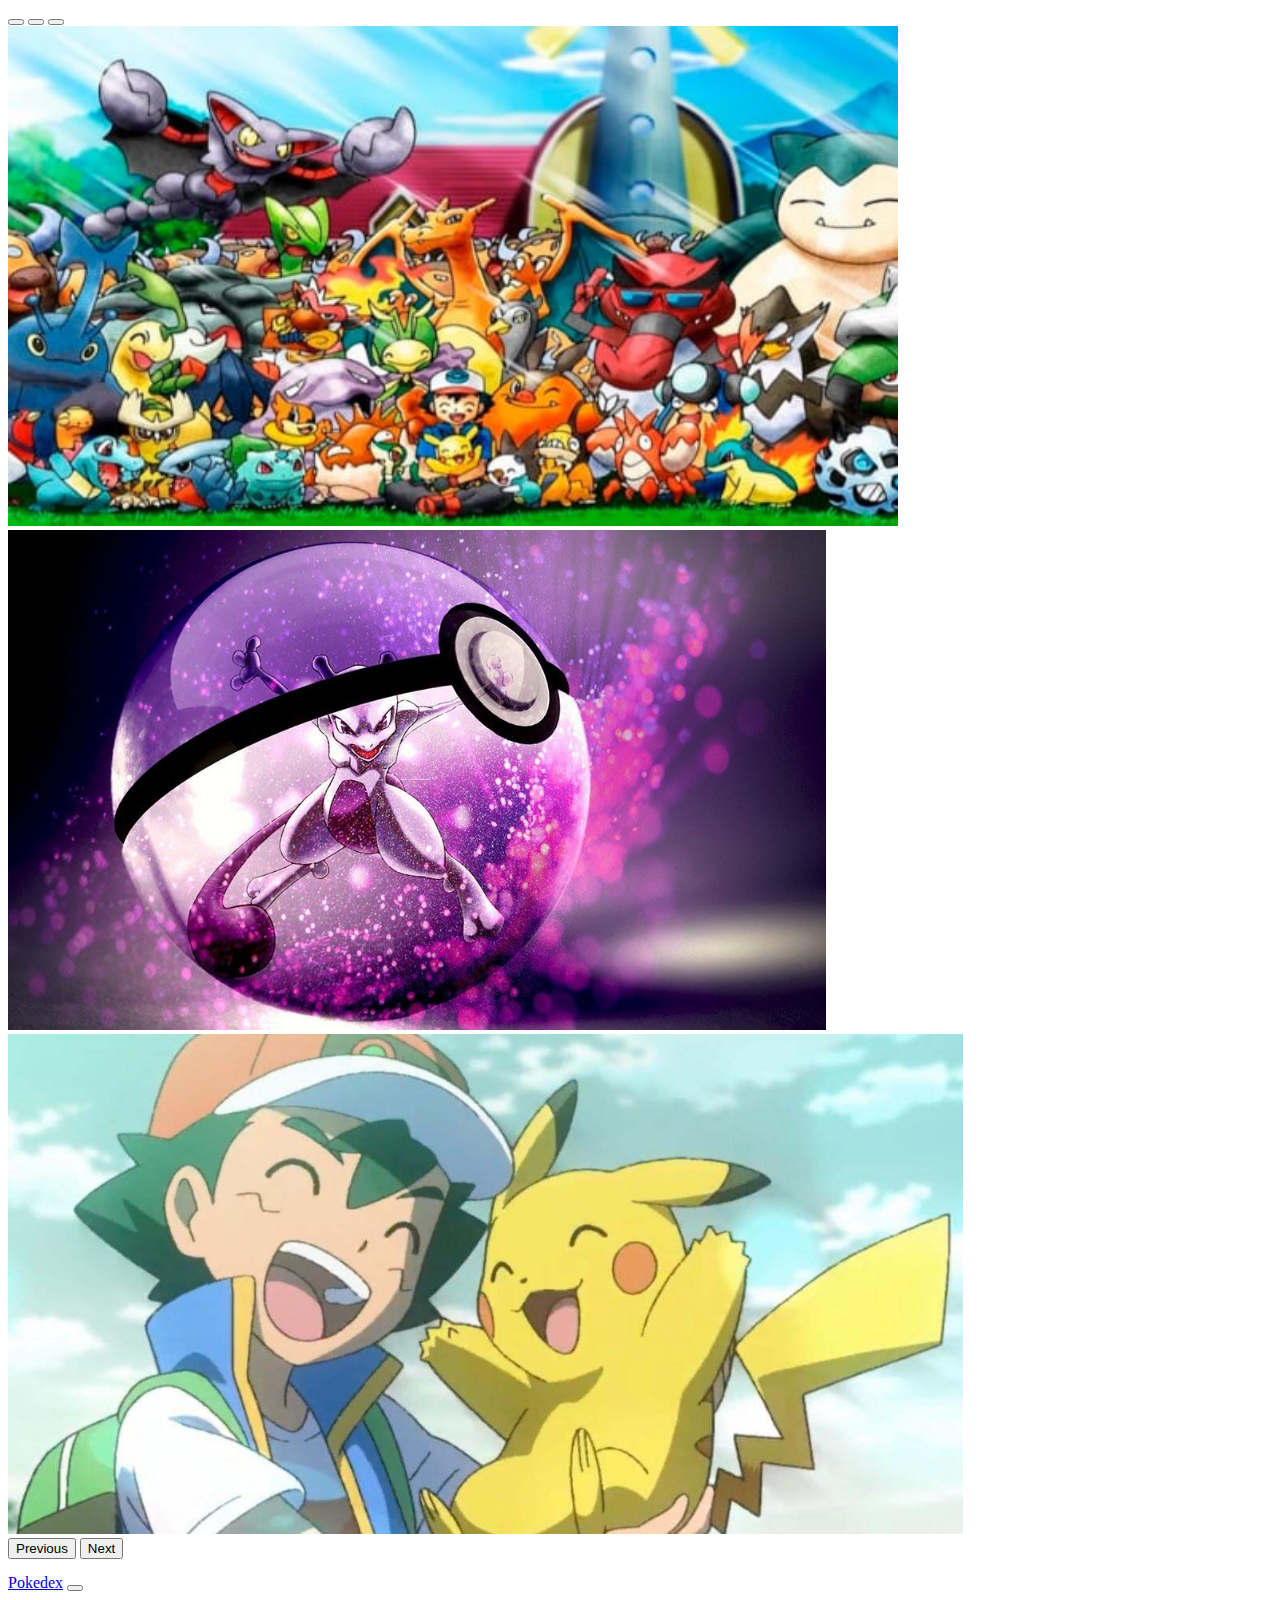
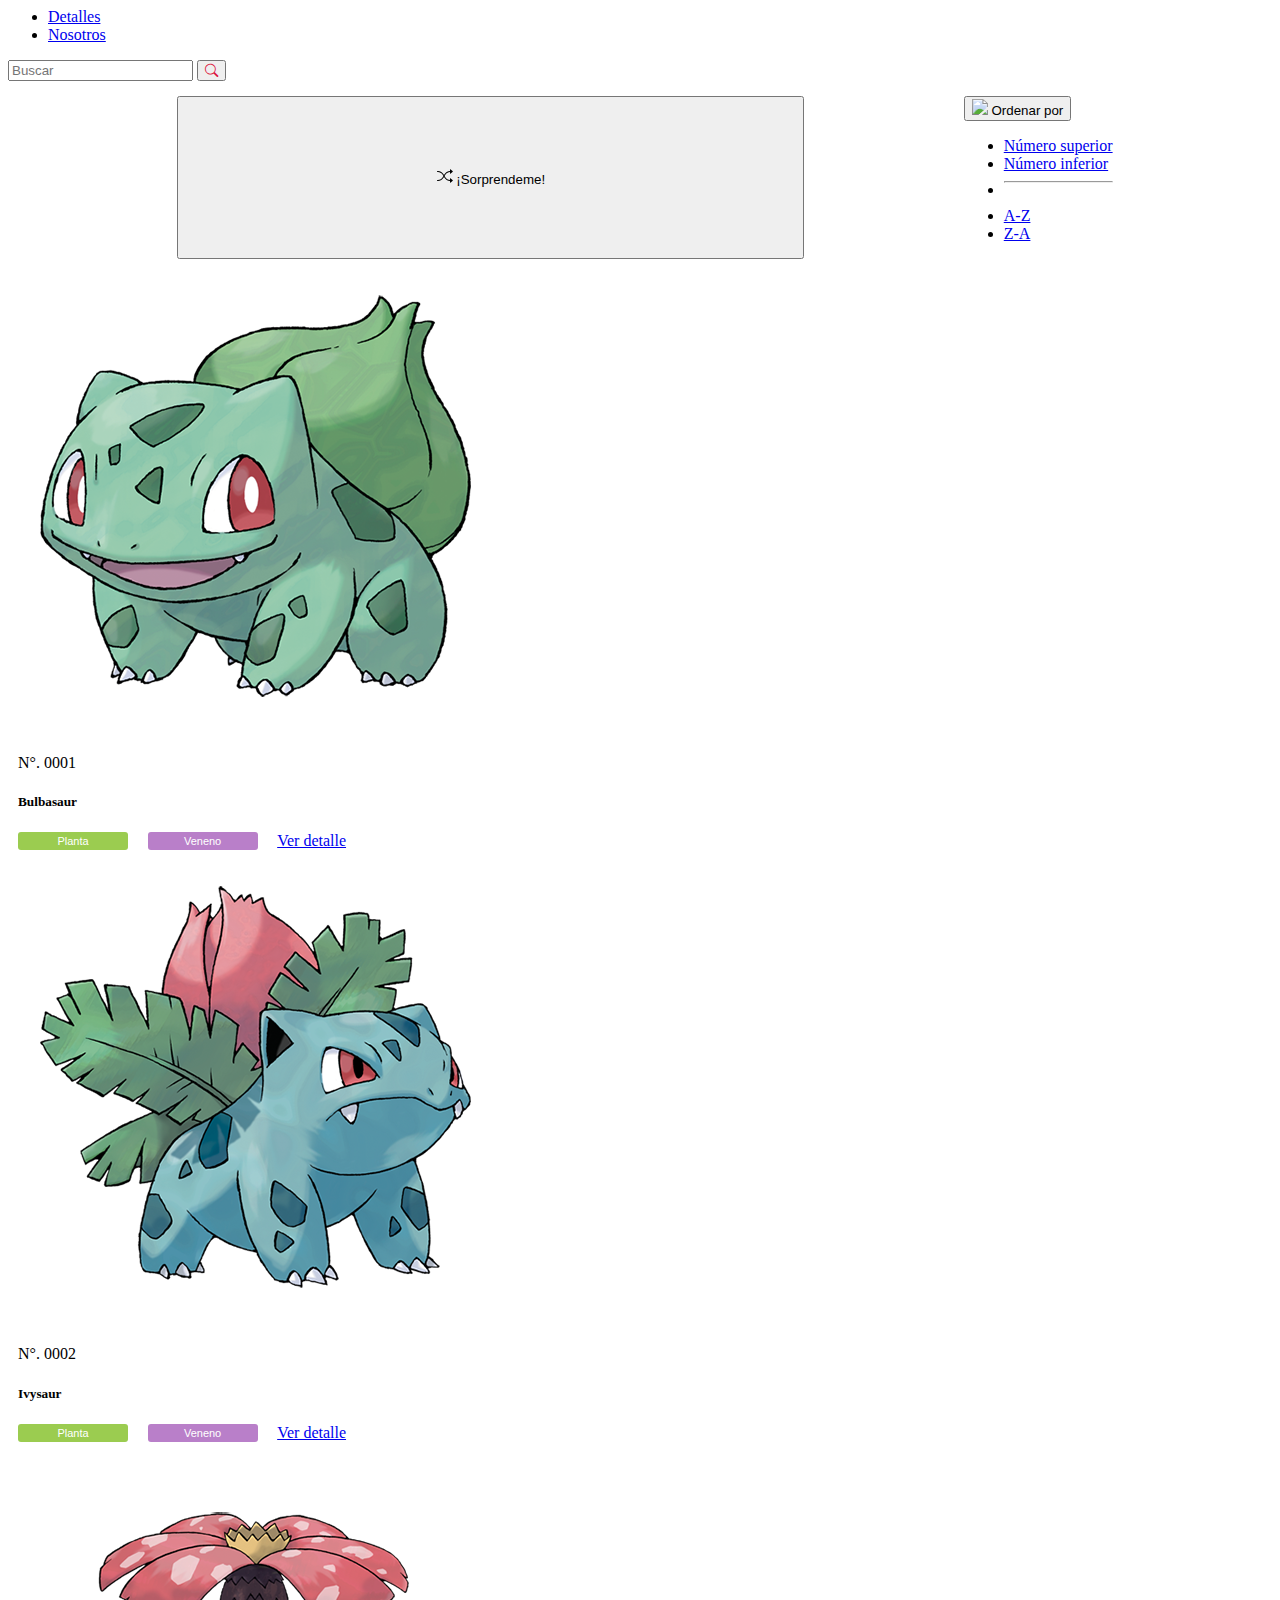
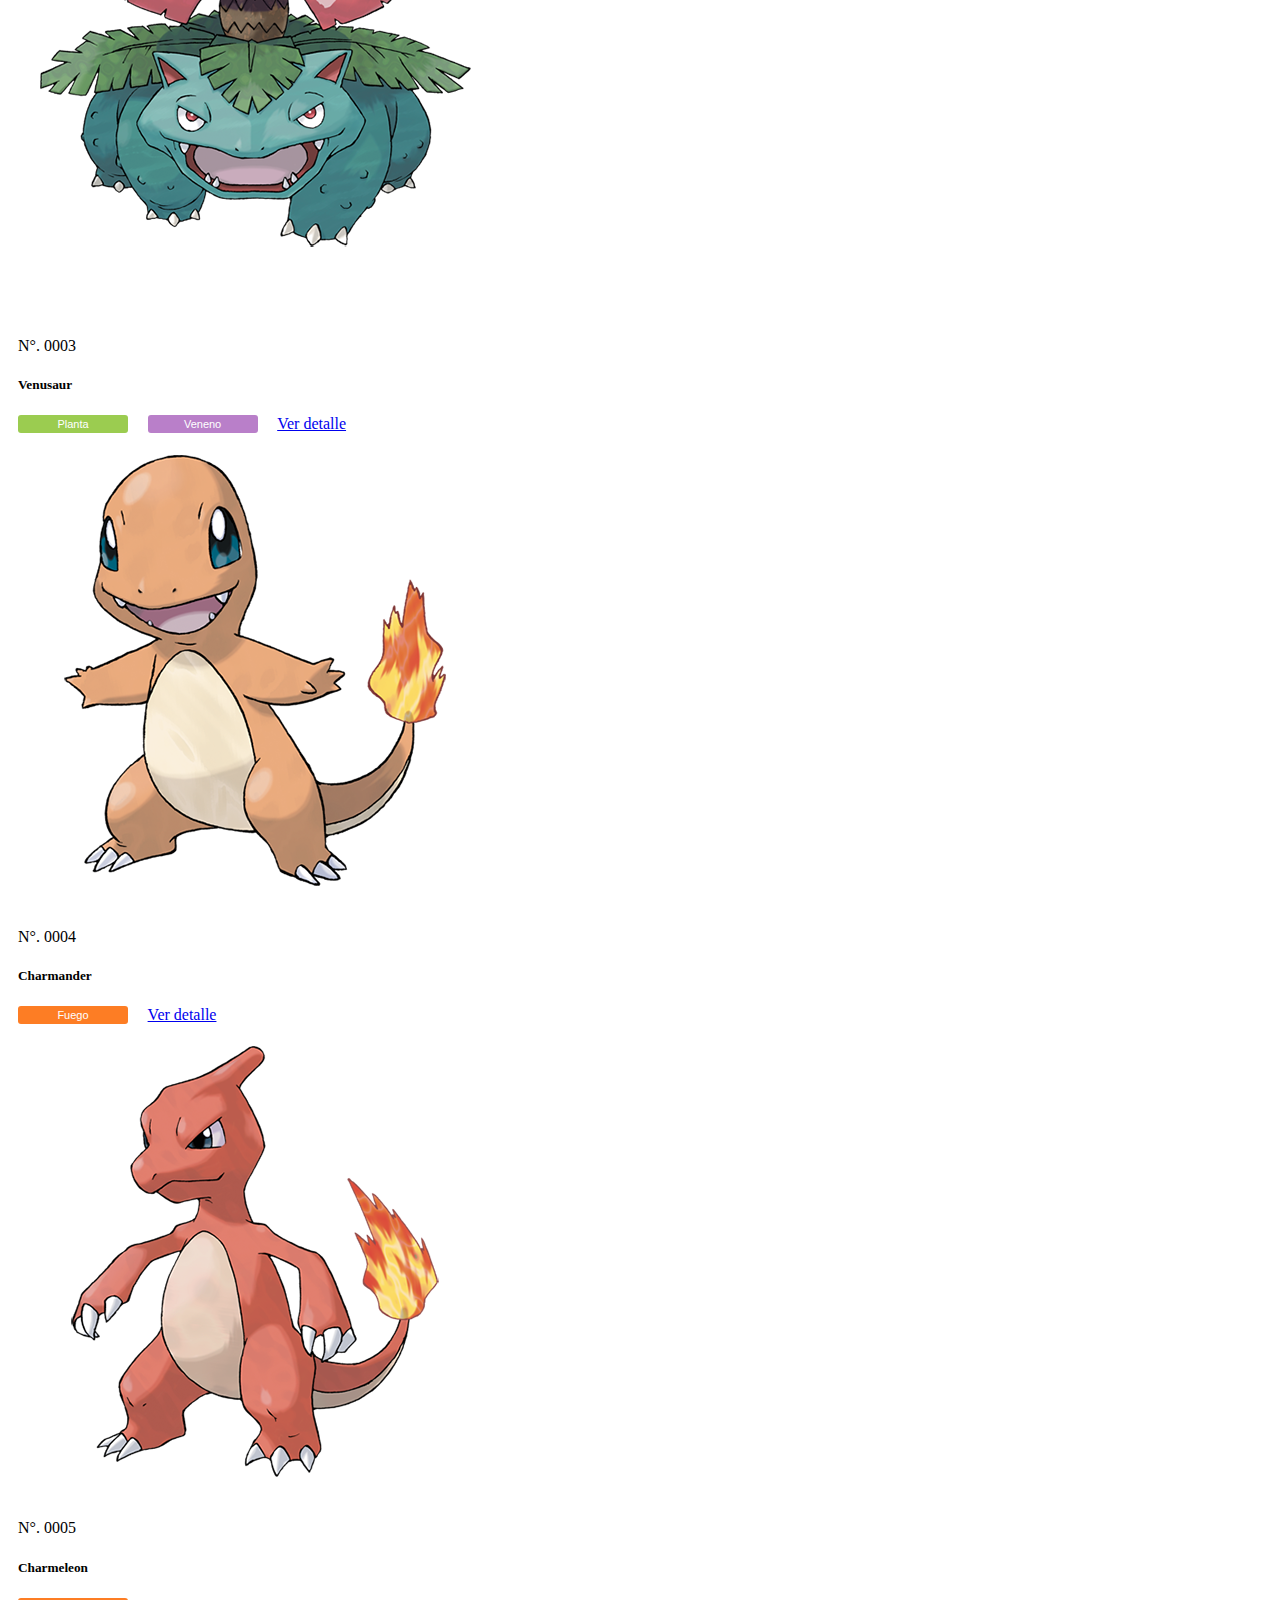
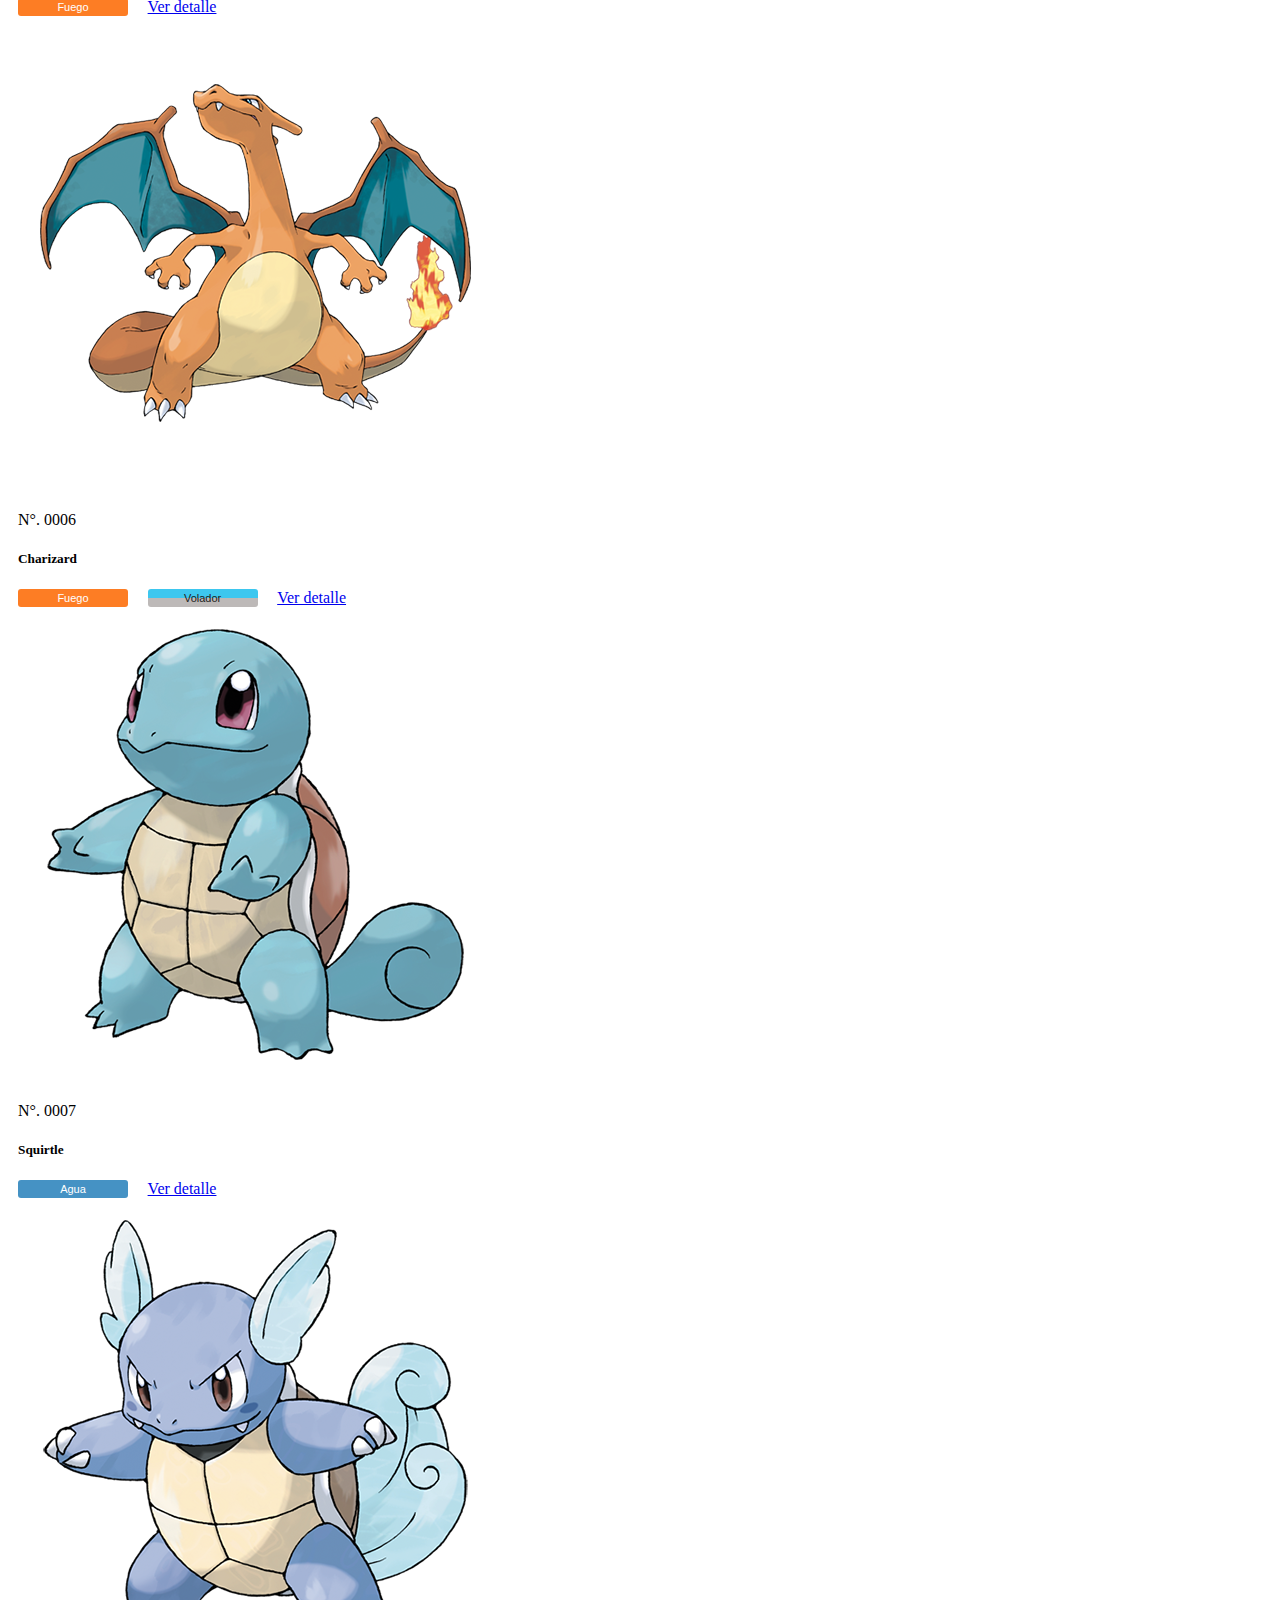
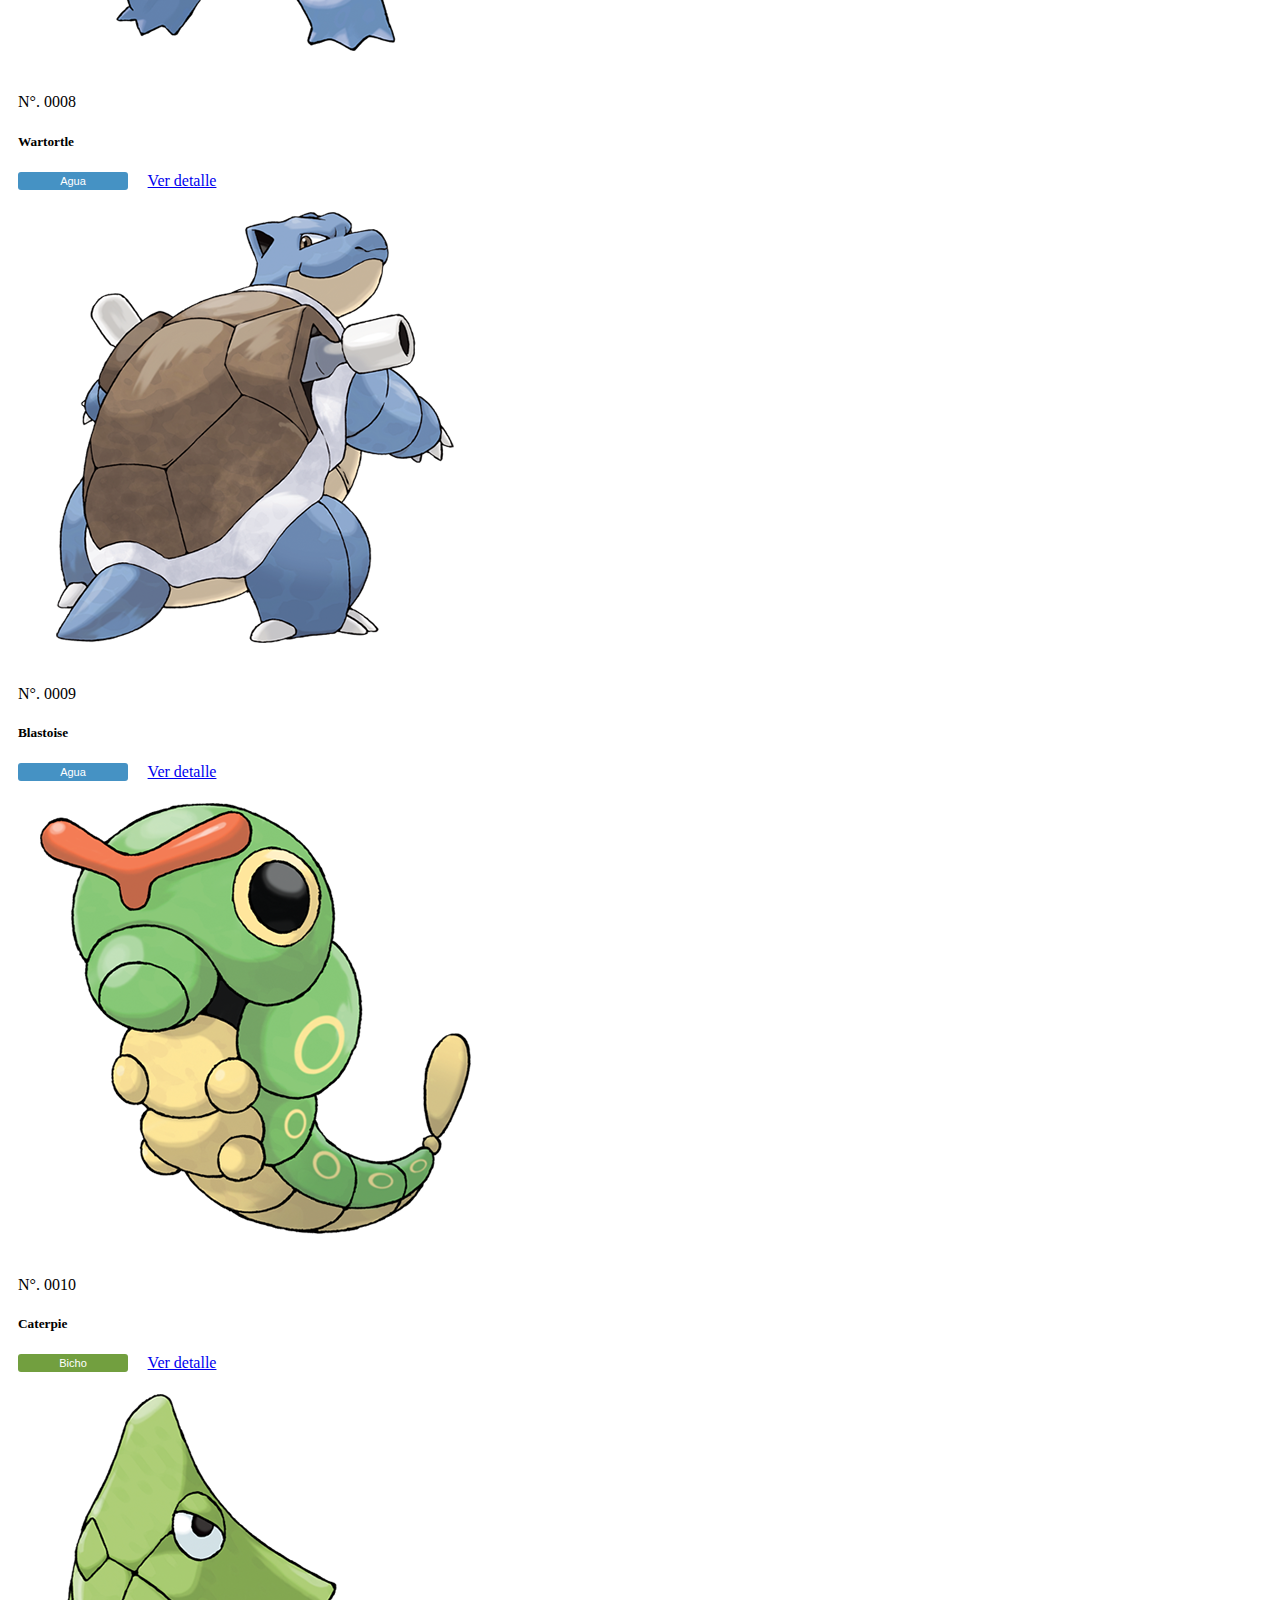
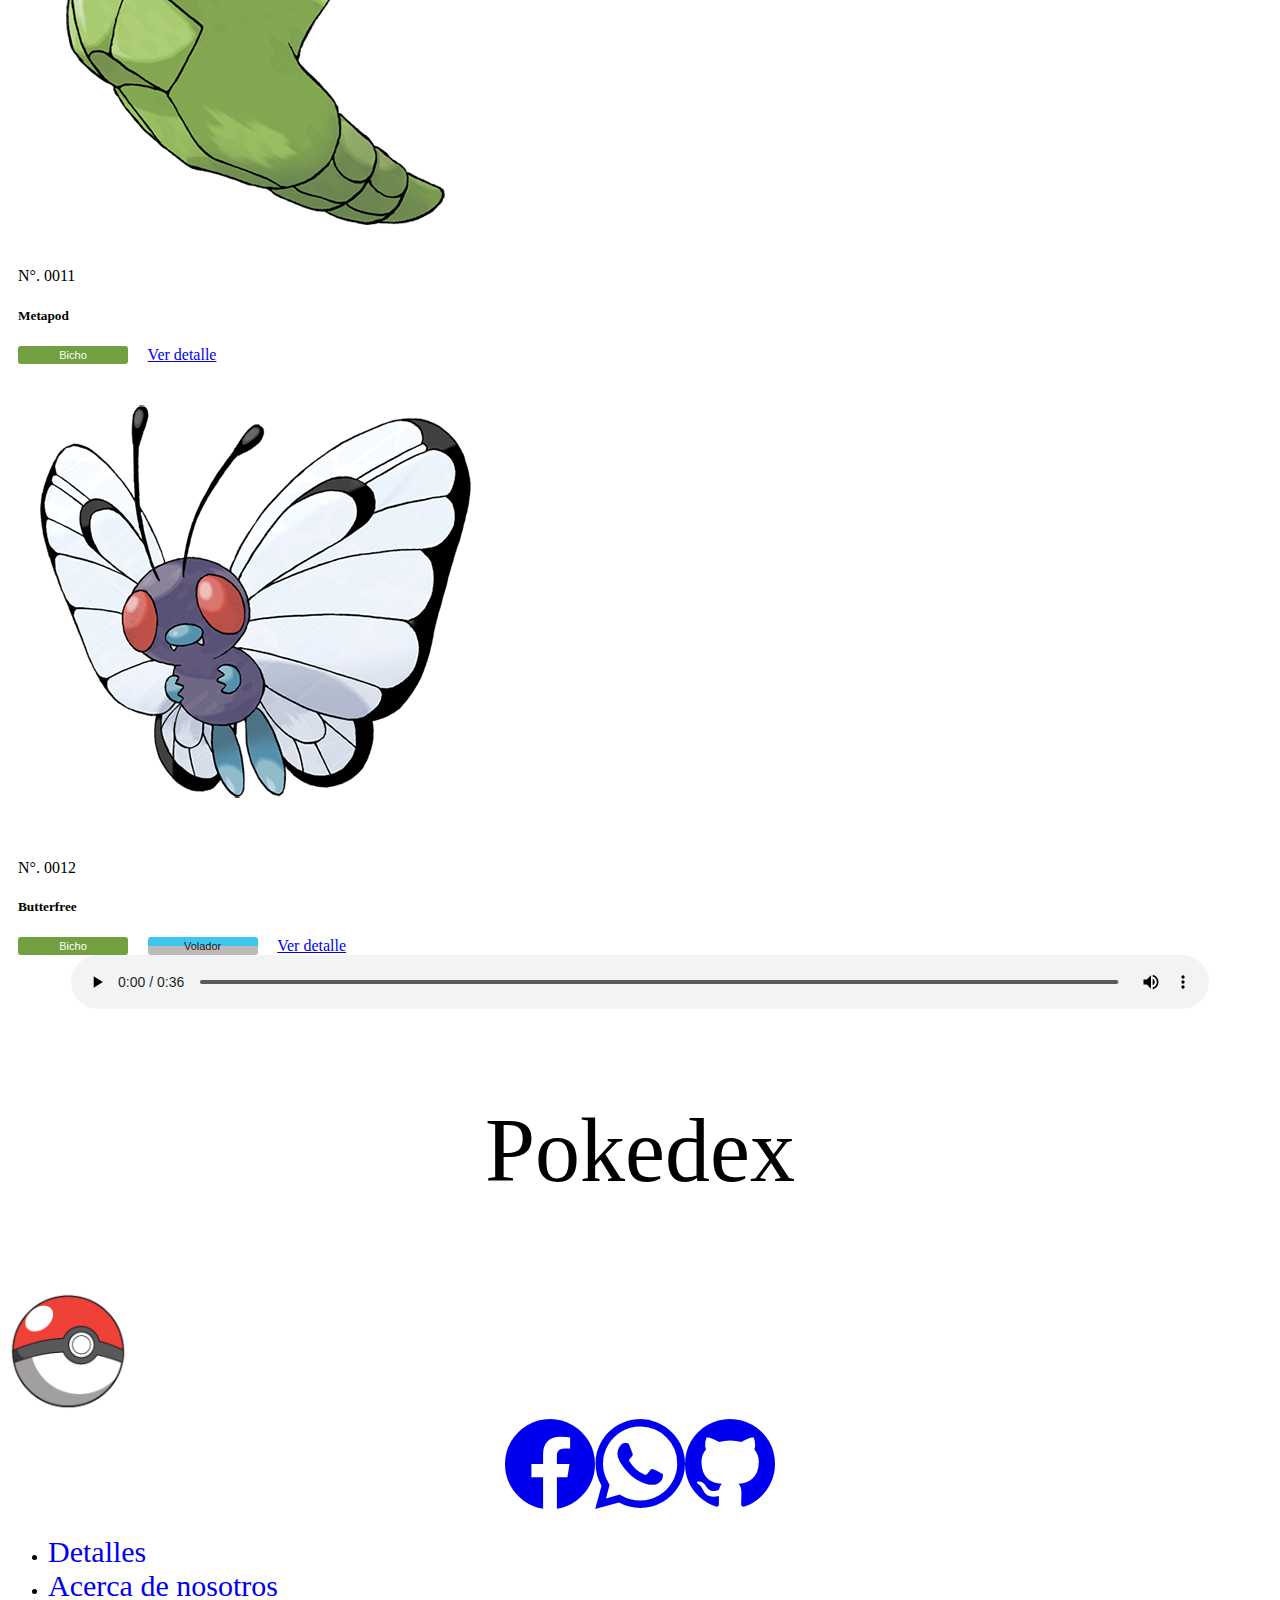
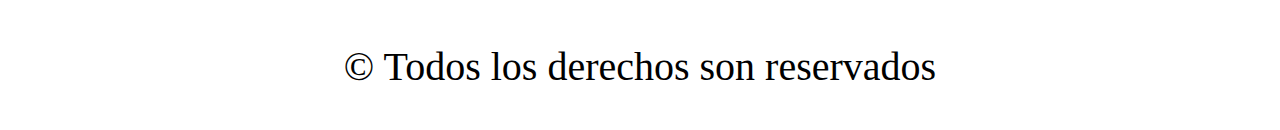
==== commit db27da5c: "Revert "Se agrega fix para tamaño de iconos y texto en footer"" ====
--- a/index.html
+++ b/index.html
@@ -23,7 +23,7 @@
     <title>Pokedex</title>
   </head>
   <body>
-    <header class="mb-5">
+    <header>
       <section>
         <div id="carouselExampleIndicators" class="carousel slide">
           <div class="carousel-indicators">
@@ -51,7 +51,7 @@
           <div class="carousel-inner">
             <div class="carousel-item active">
               <img
-                src="../img/pokemon1.jpg"
+                src="./img/pokemon1.jpg"
                 class="d-block w-100"
                 alt="Imagen 1 carrusel pokemon"
                 height="500px"
@@ -59,7 +59,7 @@
             </div>
             <div class="carousel-item">
               <img
-                src="../img/pokemon2.jpg"
+                src="./img/pokemon2.jpg"
                 class="d-block w-100"
                 alt="Imagen 2 carrusel pokemon"
                 height="500px"
@@ -67,7 +67,7 @@
             </div>
             <div class="carousel-item">
               <img
-                src="../img/pokemon3.jpg"
+                src="./img/pokemon3.jpg"
                 class="d-block w-100"
                 alt="Imagen 3 carrusel pokemon"
                 height="500px"
@@ -94,11 +94,11 @@
           </button>
         </div>
       </section>
-      <nav class="navbar navbar-expand-lg bg-body-tertiary">
+      <nav class="navbar navbar-expand-lg bg-body-tertiary ">
         <div class="container">
-          <a class="navbar-brand" href="../index.html">Pokedex</a>
+          <a class="navbar-brand" href="#">Pokedex</a>
           <button
-            class="navbar-toggler"
+            class="navbar-toggler "
             type="button"
             data-bs-toggle="collapse"
             data-bs-target="#navbarSupportedContent"
@@ -111,17 +111,23 @@
           <div class="collapse navbar-collapse" id="navbarSupportedContent">
             <ul class="navbar-nav me-auto mb-2 mb-lg-0">
               <li class="nav-item">
-                <a class="nav-link" href="pages/nosotros.html">Nosotros</a>
+                <a class="nav-link active" aria-current="page" href="./index.html"
+                  >Detalles</a
+                >
               </li>
+              <li class="nav-item">
+                <a class="nav-link" href="./pages/nosotros.html">Nosotros</a>
+              </li>
+             
             </ul>
-            <form class="d-flex" role="search">
+            <form class="d-flex  " role="search">
               <input
                 class="form-control me-2"
                 type="search"
                 placeholder="Buscar"
                 aria-label="Buscar"
               />
-              <button class="btn btn-outline-success" type="submit">
+              <button class="btn btn-outline-success " type="submit">
                 <i class="bi bi-search botonesNavbar"></i>
               </button>
             </form>
@@ -129,35 +135,32 @@
         </div>
       </nav>
     </header>
-
     <main>
-      <!-- card pokemons -->
-      <section class="bg-light py-4 my-5">
+          <!-- card pokemons -->
+    <section class="bg-light py-4 my-5">
         <div class="container">
           <div class="row">
             <!-- botones ordenar -->
-
+  
             <div class="section mb-5 row-cols-lg-6">
               <button type="button" class="item btn btn-primary">
-                <a class="dropdown-item active" href="pages/error404.html">
-                  <svg
-                    xmlns="http://www.w3.org/2000/svg"
-                    width="16"
-                    height="16"
-                    fill="currentColor"
-                    class="bi bi-shuffle"
-                    viewBox="0 0 16 16"
-                  >
-                    <path
-                      fill-rule="evenodd"
-                      d="M0 3.5A.5.5 0 0 1 .5 3H1c2.202 0 3.827 1.24 4.874 2.418.49.552.865 1.102 1.126 1.532.26-.43.636-.98 1.126-1.532C9.173 4.24 10.798 3 13 3v1c-1.798 0-3.173 1.01-4.126 2.082A9.624 9.624 0 0 0 7.556 8a9.624 9.624 0 0 0 1.317 1.918C9.828 10.99 11.204 12 13 12v1c-2.202 0-3.827-1.24-4.874-2.418A10.595 10.595 0 0 1 7 9.05c-.26.43-.636.98-1.126 1.532C4.827 11.76 3.202 13 1 13H.5a.5.5 0 0 1 0-1H1c1.798 0 3.173-1.01 4.126-2.082A9.624 9.624 0 0 0 6.444 8a9.624 9.624 0 0 0-1.317-1.918C4.172 5.01 2.796 4 1 4H.5a.5.5 0 0 1-.5-.5z"
-                    />
-                    <path
-                      d="M13 5.466V1.534a.25.25 0 0 1 .41-.192l2.36 1.966c.12.1.12.284 0 .384l-2.36 1.966a.25.25 0 0 1-.41-.192zm0 9v-3.932a.25.25 0 0 1 .41-.192l2.36 1.966c.12.1.12.284 0 .384l-2.36 1.966a.25.25 0 0 1-.41-.192z"
-                    />
-                  </svg>
-                  ¡Sorprendeme!</a
+                <svg
+                  xmlns="http://www.w3.org/2000/svg"
+                  width="16"
+                  height="16"
+                  fill="currentColor"
+                  class="bi bi-shuffle"
+                  viewBox="0 0 16 16"
                 >
+                  <path
+                    fill-rule="evenodd"
+                    d="M0 3.5A.5.5 0 0 1 .5 3H1c2.202 0 3.827 1.24 4.874 2.418.49.552.865 1.102 1.126 1.532.26-.43.636-.98 1.126-1.532C9.173 4.24 10.798 3 13 3v1c-1.798 0-3.173 1.01-4.126 2.082A9.624 9.624 0 0 0 7.556 8a9.624 9.624 0 0 0 1.317 1.918C9.828 10.99 11.204 12 13 12v1c-2.202 0-3.827-1.24-4.874-2.418A10.595 10.595 0 0 1 7 9.05c-.26.43-.636.98-1.126 1.532C4.827 11.76 3.202 13 1 13H.5a.5.5 0 0 1 0-1H1c1.798 0 3.173-1.01 4.126-2.082A9.624 9.624 0 0 0 6.444 8a9.624 9.624 0 0 0-1.317-1.918C4.172 5.01 2.796 4 1 4H.5a.5.5 0 0 1-.5-.5z"
+                  />
+                  <path
+                    d="M13 5.466V1.534a.25.25 0 0 1 .41-.192l2.36 1.966c.12.1.12.284 0 .384l-2.36 1.966a.25.25 0 0 1-.41-.192zm0 9v-3.932a.25.25 0 0 1 .41-.192l2.36 1.966c.12.1.12.284 0 .384l-2.36 1.966a.25.25 0 0 1-.41-.192z"
+                  />
+                </svg>
+                ¡Sorprendeme!
               </button>
               <div class="row-cols-lg-6">
                 <div class="dropdown">
@@ -178,39 +181,25 @@
                     aria-labelledby="dropdownMenuButton2"
                   >
                     <li>
-                      <a class="dropdown-item active" href="pages/error404.html"
-                        >Número superior</a
-                      >
+                      <a class="dropdown-item active" href="pages/error404.html">Número superior</a>
                     </li>
-                    <li>
-                      <a class="dropdown-item" href="pages/error404.html"
-                        >Número inferior</a
-                      >
-                    </li>
+                    <li><a class="dropdown-item" href="pages/error404.html">Número inferior</a></li>
                     <li><hr class="dropdown-divider" /></li>
-                    <li>
-                      <a class="dropdown-item" href="pages/error404.html"
-                        >A-Z</a
-                      >
-                    </li>
-                    <li>
-                      <a class="dropdown-item" href="pages/error404.html"
-                        >Z-A</a
-                      >
-                    </li>
+                    <li><a class="dropdown-item" href="pages/error404.html">A-Z</a></li>
+                    <li><a class="dropdown-item" href="pages/error404.html">Z-A</a></li>
                   </ul>
                 </div>
               </div>
             </div>
             <!-- fin botones ordenar -->
             <div class="col-sm-6 col-md-4 col-lg-3">
-              <div class="card my-sm-3">
+              <div class="card my-3">
                 <img
                   src="img/bulbasaur.png"
-                  class="card-image-top pokemon-imagenes"
-                  alt="thumbnail"
-                />
-
+                  class="card-image-top"
+                  alt="thumbnail"
+                />
+  
                 <div class="card-body">
                   <p>N°. 0001</p>
                   <h5 class="card-title">Bulbasaur</h5>
@@ -218,23 +207,19 @@
                     <span class="badge background-color-planta">Planta</span>
                     <span class="badge background-color-veneno">Veneno</span>
                   </div>
-
-                  <a
-                    href="./pages/detalles/bulbasur.html"
-                    class="btn btn-primary"
-                    >Ver detalle</a
-                  >
-                </div>
-              </div>
-            </div>
-            <div class="col-sm-6 col-md-4 col-lg-3">
-              <div class="card my-sm-3">
+  
+                  <a href="./pages/detalles/bulbasur.html" class="btn btn-primary">Ver detalle</a>
+                </div>
+              </div>
+            </div>
+            <div class="col-sm-6 col-md-4 col-lg-3">
+              <div class="card my-3">
                 <img
                   src="img/ivysaur.png"
-                  class="card-image-top pokemon-imagenes"
-                  alt="thumbnail"
-                />
-
+                  class="card-image-top"
+                  alt="thumbnail"
+                />
+  
                 <div class="card-body">
                   <p>N°. 0002</p>
                   <h5 class="card-title">Ivysaur</h5>
@@ -242,66 +227,58 @@
                     <span class="badge background-color-planta">Planta</span>
                     <span class="badge background-color-veneno">Veneno</span>
                   </div>
-
-                  <a href="./pages/error404.html" class="btn btn-primary"
-                    >Ver detalle</a
-                  >
-                </div>
-              </div>
-            </div>
-
-            <div class="col-sm-6 col-md-4 col-lg-3">
-              <div class="card my-sm-3">
+  
+                  <a href="./pages/error404.html" class="btn btn-primary">Ver detalle</a>
+                </div>
+              </div>
+            </div>
+  
+            <div class="col-sm-6 col-md-4 col-lg-3">
+              <div class="card my-3">
                 <img
                   src="img/venusaur.png"
-                  class="card-image-top pokemon-imagenes"
+                  class="card-image-top"
                   alt="thumbnail"
                 />
                 <div class="card-body">
                   <p>N°. 0003</p>
                   <h5 class="card-title">Venusaur</h5>
-
+  
                   <div class="abilities mb-5">
                     <span class="badge background-color-planta">Planta</span>
                     <span class="badge background-color-veneno">Veneno</span>
                   </div>
-
-                  <a href="./pages/error404.html" class="btn btn-primary"
-                    >Ver detalle</a
-                  >
-                </div>
-              </div>
-            </div>
-
-            <div class="col-sm-6 col-md-4 col-lg-3">
-              <div class="card my-sm-3">
+  
+                  <a href="./pages/error404.html" class="btn btn-primary">Ver detalle</a>
+                </div>
+              </div>
+            </div>
+  
+            <div class="col-sm-6 col-md-4 col-lg-3">
+              <div class="card my-3">
                 <img
                   src="img/charmander.png"
-                  class="card-image-top pokemon-imagenes"
+                  class="card-image-top"
                   alt="thumbnail"
                 />
                 <div class="card-body">
                   <p>N°. 0004</p>
                   <h5 class="card-title">Charmander</h5>
-
+  
                   <div class="abilities mb-5">
                     <span class="badge background-color-fuego">Fuego</span>
                   </div>
-
-                  <a
-                    href="./pages/detalles/charmander.html"
-                    class="btn btn-primary"
-                    >Ver detalle</a
-                  >
-                </div>
-              </div>
-            </div>
-
-            <div class="col-sm-6 col-md-4 col-lg-3">
-              <div class="card my-sm-3">
+  
+                  <a href="./pages/detalles/charmander.html" class="btn btn-primary">Ver detalle</a>
+                </div>
+              </div>
+            </div>
+  
+            <div class="col-sm-6 col-md-4 col-lg-3">
+              <div class="card my-3">
                 <img
                   src="img/charmeleon.png"
-                  class="card-image-top pokemon-imagenes"
+                  class="card-image-top"
                   alt="thumbnail"
                 />
                 <div class="card-body">
@@ -310,215 +287,208 @@
                   <div class="abilities mb-5">
                     <span class="badge background-color-fuego">Fuego</span>
                   </div>
-
-                  <a href="./pages/error404.html" class="btn btn-primary"
-                    >Ver detalle</a
-                  >
-                </div>
-              </div>
-            </div>
-
-            <div class="col-sm-6 col-md-4 col-lg-3">
-              <div class="card my-sm-3">
+  
+                  <a href="./pages/error404.html" class="btn btn-primary">Ver detalle</a>
+                </div>
+              </div>
+            </div>
+  
+            <div class="col-sm-6 col-md-4 col-lg-3">
+              <div class="card my-3">
                 <img
                   src="img/charizard.png"
-                  class="card-image-top pokemon-imagenes"
-                  alt="thumbnail"
-                />
-
+                  class="card-image-top"
+                  alt="thumbnail"
+                />
+  
                 <div class="card-body">
                   <p>N°. 0006</p>
                   <h5 class="card-title">Charizard</h5>
-
+  
                   <div class="abilities mb-5">
                     <span class="badge background-color-fuego">Fuego</span>
                     <span class="badge background-color-volador">Volador</span>
                   </div>
-
-                  <a href="./pages/error404.html" class="btn btn-primary"
-                    >Ver detalle</a
-                  >
-                </div>
-              </div>
-            </div>
-
-            <div class="col-sm-6 col-md-4 col-lg-3">
-              <div class="card my-sm-3">
+  
+                  <a href="./pages/error404.html" class="btn btn-primary">Ver detalle</a>
+                </div>
+              </div>
+            </div>
+  
+            <div class="col-sm-6 col-md-4 col-lg-3">
+              <div class="card my-3">
                 <img
                   src="img/squirtle.png"
-                  class="card-image-top pokemon-imagenes"
+                  class="card-image-top"
                   alt="thumbnail"
                 />
                 <div class="card-body">
                   <p>N°. 0007</p>
                   <h5 class="card-title">Squirtle</h5>
-
+  
                   <div class="abilities mb-5">
                     <span class="badge background-color-agua">Agua</span>
                   </div>
-
-                  <a
-                    href="./pages/detalles/squirtle.html"
-                    class="btn btn-primary"
-                    >Ver detalle</a
-                  >
-                </div>
-              </div>
-            </div>
-            <div class="col-sm-6 col-md-4 col-lg-3">
-              <div class="card my-sm-3">
+  
+                  <a href="./pages/detalles/squirtle.html" class="btn btn-primary">Ver detalle</a>
+                </div>
+              </div>
+            </div>
+            <div class="col-sm-6 col-md-4 col-lg-3">
+              <div class="card my-3">
                 <img
                   src="img/wartortle.png"
-                  class="card-image-top pokemon-imagenes"
+                  class="card-image-top"
                   alt="thumbnail"
                 />
                 <div class="card-body">
                   <p>N°. 0008</p>
                   <h5 class="card-title">Wartortle</h5>
-
+  
                   <div class="abilities mb-5">
                     <span class="badge background-color-agua">Agua</span>
                   </div>
-
-                  <a href="./pages/error404.html" class="btn btn-primary"
-                    >Ver detalle</a
-                  >
-                </div>
-              </div>
-            </div>
-            <div class="col-sm-6 col-md-4 col-lg-3">
-              <div class="card my-sm-3">
+  
+                  <a href="./pages/error404.html" class="btn btn-primary">Ver detalle</a>
+                </div>
+              </div>
+            </div>
+            <div class="col-sm-6 col-md-4 col-lg-3">
+              <div class="card my-3">
                 <img
                   src="img/blastoise.png"
-                  class="card-image-top pokemon-imagenes"
+                  class="card-image-top"
                   alt="thumbnail"
                 />
                 <div class="card-body">
                   <p>N°. 0009</p>
                   <h5 class="card-title">Blastoise</h5>
-
+  
                   <div class="abilities mb-5">
                     <span class="badge background-color-agua">Agua</span>
                   </div>
-
-                  <a href="./pages/error404.html" class="btn btn-primary"
-                    >Ver detalle</a
-                  >
-                </div>
-              </div>
-            </div>
-            <div class="col-sm-6 col-md-4 col-lg-3">
-              <div class="card my-sm-3">
+  
+                  <a href="./pages/error404.html" class="btn btn-primary">Ver detalle</a>
+                </div>
+              </div>
+            </div>
+            <div class="col-sm-6 col-md-4 col-lg-3">
+              <div class="card my-3">
                 <img
                   src="img/caterpie.png"
-                  class="card-image-top pokemon-imagenes"
+                  class="card-image-top"
                   alt="thumbnail"
                 />
                 <div class="card-body">
                   <p>N°. 0010</p>
                   <h5 class="card-title">Caterpie</h5>
-
+  
                   <div class="abilities mb-5">
                     <span class="badge background-color-bicho">Bicho</span>
                   </div>
-
-                  <a
-                    href="./pages/detalles/caterpie.html"
-                    class="btn btn-primary"
-                    >Ver detalle</a
-                  >
-                </div>
-              </div>
-            </div>
-            <div class="col-sm-6 col-md-4 col-lg-3">
-              <div class="card my-sm-3">
+  
+                  <a href="./pages/detalles/caterpie.html" class="btn btn-primary">Ver detalle</a>
+                </div>
+              </div>
+            </div>
+            <div class="col-sm-6 col-md-4 col-lg-3">
+              <div class="card my-3">
                 <img
                   src="img/metapod.png"
-                  class="card-image-top pokemon-imagenes"
+                  class="card-image-top"
                   alt="thumbnail"
                 />
                 <div class="card-body">
                   <p>N°. 0011</p>
                   <h5 class="card-title">Metapod</h5>
-
+  
                   <div class="abilities mb-5">
                     <span class="badge background-color-bicho">Bicho</span>
                   </div>
-
-                  <a href="./pages/error404.html" class="btn btn-primary"
-                    >Ver detalle</a
-                  >
-                </div>
-              </div>
-            </div>
-            <div class="col-sm-6 col-md-4 col-lg-3">
-              <div class="card my-sm-3">
+  
+                  <a href="./pages/error404.html" class="btn btn-primary">Ver detalle</a>
+                </div>
+              </div>
+            </div>
+            <div class="col-sm-6 col-md-4 col-lg-3">
+              <div class="card my-3">
                 <img
                   src="img/butterfree.png"
-                  class="card-image-top pokemon-imagenes"
+                  class="card-image-top"
                   alt="thumbnail"
                 />
                 <div class="card-body">
                   <p>N°. 0012</p>
                   <h5 class="card-title">Butterfree</h5>
-
+  
                   <div class="abilities mb-5">
                     <span class="badge background-color-bicho">Bicho</span>
                     <span class="badge background-color-volador">Volador</span>
                   </div>
-
-                  <a href="./pages/error404.html" class="btn btn-primary"
-                    >Ver detalle</a
-                  >
+  
+                  <a href="./pages/error404.html" class="btn btn-primary">Ver detalle</a>
                 </div>
               </div>
             </div>
           </div>
         </div>
-        <div class="reproductor_audio mb-5 mt-5">
-          <audio class="item" controls autoplay loop>
-            <source src="audio/01 - Opening Movie.mp3" type="audio/mp3" />
-          </audio>
+      </section>
+  
+      <div class="reproductor_audio mb-5">
+        <audio class="item" controls autoplay loop>
+          <source src="audio/01 - Opening Movie.mp3" type="audio/mp3" />
+        </audio>
+      </div>
+
+    </main>
+    <footer  >
+        <div class="d-flex justify-content-center">
+            <p class="tituloFooter">Pokedex</p>
+            <a href="./index.html">
+                <img src="./img/pokebola.png"  alt="pokebola" class="imgPokebola">
+            </a>
+            
         </div>
-      </section>
-    </main>
-    <footer>
-      <div class="d-flex ">
-        <p class="tituloFooter">Pokedex</p>
-        <a href="./index.html">
-          <div class="icono-pokebola-centrado">
+       
+        <div class="iconosFooter" >
+           
+                    <a class="text-decoration-none link-secondary" href="./pages/error404.html" >
+                        <i class="bi bi-facebook"></i>
+                    </a>
+                
+                
+                    <a class="text-decoration-none link-secondary"href="./pages/error404.html"><i class="bi bi-whatsapp"></i></a>
+                
+                
+                    <a class="text-decoration-none link-secondary" href="https://github.com/MarceloLeiva4/PokedexG1.git">
+                        <i class="bi bi-github"></i>
+                    </a>
+               
             
-            <img src="./img/pokebola.png" alt="pokebola" class="imgPokebola" />
-          </div>
-        </a>
-      </div>
-      <div class="contenedor-iconos-footer mx-sm-5">
-        <div class="iconosFooter item-contenedor-footer">
-          <a
-            class="text-decoration-none link-secondary mx-2"
-            href="./pages/error404.html"
-          >
-            <i class="bi bi-facebook"></i>
-          </a>
-
-          <a
-            class="text-decoration-none link-secondary mx-1"
-            href="./pages/error404.html"
-            ><i class="bi bi-whatsapp"></i
-          ></a>
-
-          <a
-            class="text-decoration-none link-secondary mx-2"
-            href="https://github.com/MarceloLeiva4/PokedexG1.git"
-          >
-            <i class="bi bi-github"></i>
-          </a>
+            
+            
         </div>
-        <p class="textoCopy item-contenedor-footer">
-          &copy; Todos los derechos son reservados
-        </p>
-      </div>
+        <section>
+            <div class="col-md-3">
+              <ul >
+                <li >
+                    <a class="text-decoration-none link-secondary linksFooter" href="./pages/detalles.html">Detalles</a>
+                </li>
+                <li>
+                    <a class="text-decoration-none link-secondary linksFooter" href="./pages/nosotros.html">Acerca de nosotros</a>
+                    
+                </li>
+              </ul>
+                
+            </div>
+
+        </section>
+       <p class="textoCopy">&copy; Todos los derechos son reservados
+
+       </p> 
     </footer>
+
+  
 
     <script
       src="https://cdn.jsdelivr.net/npm/bootstrap@5.3.0-alpha1/dist/js/bootstrap.bundle.min.js"
--- a/css/estilos.css
+++ b/css/estilos.css
@@ -1,17 +1,8 @@
-.botonesNavbar {
-  color: hsl(0, 0%, 95%);
+.botonesNavbar
+{
+  color: crimson;
   border-style: none;
 }
-
-.contenedor-iconos-footer {
-  display: flex;
-  justify-content: space-between;
-}
-
-.item-contenedor-footer {
-  flex-grow: 0;
-}
-
 .abilities span {
   font-family: "Flexo-Medium", arial, sans-serif;
   border-radius: 3px;
@@ -67,29 +58,31 @@
   color: #fff;
 }
 
-.background-color-hielo {
+.background-color-hielo{
   background: linear-gradient(180deg, #4d54d8 50%, #0317af 50%);
   background-color: #1c81df;
   color: #fff;
 }
 
-.background-color-tierra {
+.background-color-tierra{
   background: linear-gradient(180deg, #9c7322 50%, #be7810 50%);
   background-color: #ab7510;
   color: #fff;
 }
 
-.background-color-roca {
+.background-color-roca{
   background: linear-gradient(180deg, #845904 50%, #815006 50%);
   background-color: #603f02;
   color: #fff;
 }
 
-.background-color-electrico {
+.background-color-electrico{
   background: linear-gradient(180deg, #d6a33d 50%, #eeab47 50%);
   background-color: #e9e934;
   color: #fff;
 }
+
+
 
 .card {
   background-color: #fff;
@@ -112,45 +105,47 @@
 .reproductor_audio .item {
   flex-basis: 90%;
 }
-.footerBg {
-  background-color: red;
-}
-.tituloFooter {
-  text-align: center;
-  font-size: 3rem;
-}
-
-.icono-pokebola-centrado{
-  align-items: space-between;
-}
-
-
-
-.iconosFooter {
+.footerBg
+{
+ background-color: red;
+}
+.tituloFooter
+{
+  text-align: center;
+  font-size: 50px;
+}
+.iconosFooter
+{
   text-align: center;
   font-size: 40px;
-  justify-content: center;
+  justify-content: center ;
   display: flex;
-}
-.textoCopy {
-  display: inline-flex;
-  font-size: 1.5rem;
-}
-.imgPokebola {
-  width: 3rem;
-  height: 3rem;
-}
-.linksFooter {
+  
+}
+.textoCopy
+{
+ text-align: center;
+ font-size: 30px;
+}
+.imgPokebola
+{
+  width: 100px;
+  height: 100px;
+}
+.linksFooter
+{
   font-size: 20px;
   text-decoration: none;
 }
 
+
 /* Detalles pokemon*/
 
 #nombrePoke {
   text-align: center;
   color: black;
   font-size: 50px;
+
 }
 .paginaDetalles {
   background-color: white;
@@ -180,7 +175,7 @@
 }
 
 .borderojoquienessomos {
-  border: rgba(183, 14, 33, 255) solid 5px;
+  border: rgba(183,14,33,255) solid 5px;
 }
 .quienesSomos {
   width: 300px;
@@ -193,81 +188,100 @@
   object-fit: cover;
 }
 
-.nosotros {
+.nosotros{
   min-height: 100vh;
   background-image: url(../img/Pokemonfondo.jpg);
   background-size: cover;
-}
-.h3 {
+
+}
+.h3{
   color: rgb(31, 11, 11);
+  
 }
 /* Media queries */
+
 
 @media screen and (max-width: 576px) {
   .descripcionPokemon {
     font-weight: bold;
     font-size: 15px;
   }
-  .imgPokebola {
-    width: 80px;
-    height: 80px;
-  }
-  .textoCopy {
-    font-size: 20px;
-  }
-}
-@media screen and (min-width: 577px) and (max-width: 768px) {
-  .imgPokebola {
+  .imgPokebola
+{
+  width: 80px;
+  height: 80px;
+}
+.textoCopy
+{
+  font-size: 20px;
+}
+}
+@media screen and (min-width:577px) and (max-width: 768px){
+  .imgPokebola
+  {
     width: 100px;
     height: 100px;
   }
-  .textoCopy {
+  .textoCopy
+  {
     font-size: 30px;
   }
-  .linksFooter {
+  .linksFooter
+  {
     font-size: 25px;
   }
-}
-@media screen and (min-width: 769px) and (max-width: 992px) {
-  .imgPokebola {
+  
+}
+@media screen and (min-width:769px) and (max-width: 992px)
+{
+  .imgPokebola
+  {
     width: 120px;
     height: 120px;
   }
-  .textoCopy {
+  .textoCopy
+  {
     font-size: 40px;
   }
-  .linksFooter {
+  .linksFooter
+  {
     font-size: 30px;
   }
-  .tituloFooter {
+  .tituloFooter
+  {
     font-size: 70px;
   }
-  .iconosFooter {
+  .iconosFooter
+  {
     font-size: 70px;
   }
 }
-@media screen and (min-width: 993px) and (max-width: 1400px) {
-  .imgPokebola {
+@media screen and (min-width:993px) and (max-width: 1400px)
+{
+  .imgPokebola
+  {
     width: 120px;
     height: 120px;
   }
-  .textoCopy {
+  .textoCopy
+  {
     font-size: 40px;
   }
-  .linksFooter {
+  .linksFooter
+  {
     font-size: 30px;
   }
-  .tituloFooter {
+  .tituloFooter
+  {
     font-size: 90px;
   }
-  .iconosFooter {
+  .iconosFooter
+  {
     font-size: 90px;
   }
 }
 
-.pokemon-imagenes {
-  width: 100%;
-  max-width: 475px;
-  height: auto;
-}
-
+
+
+
+
